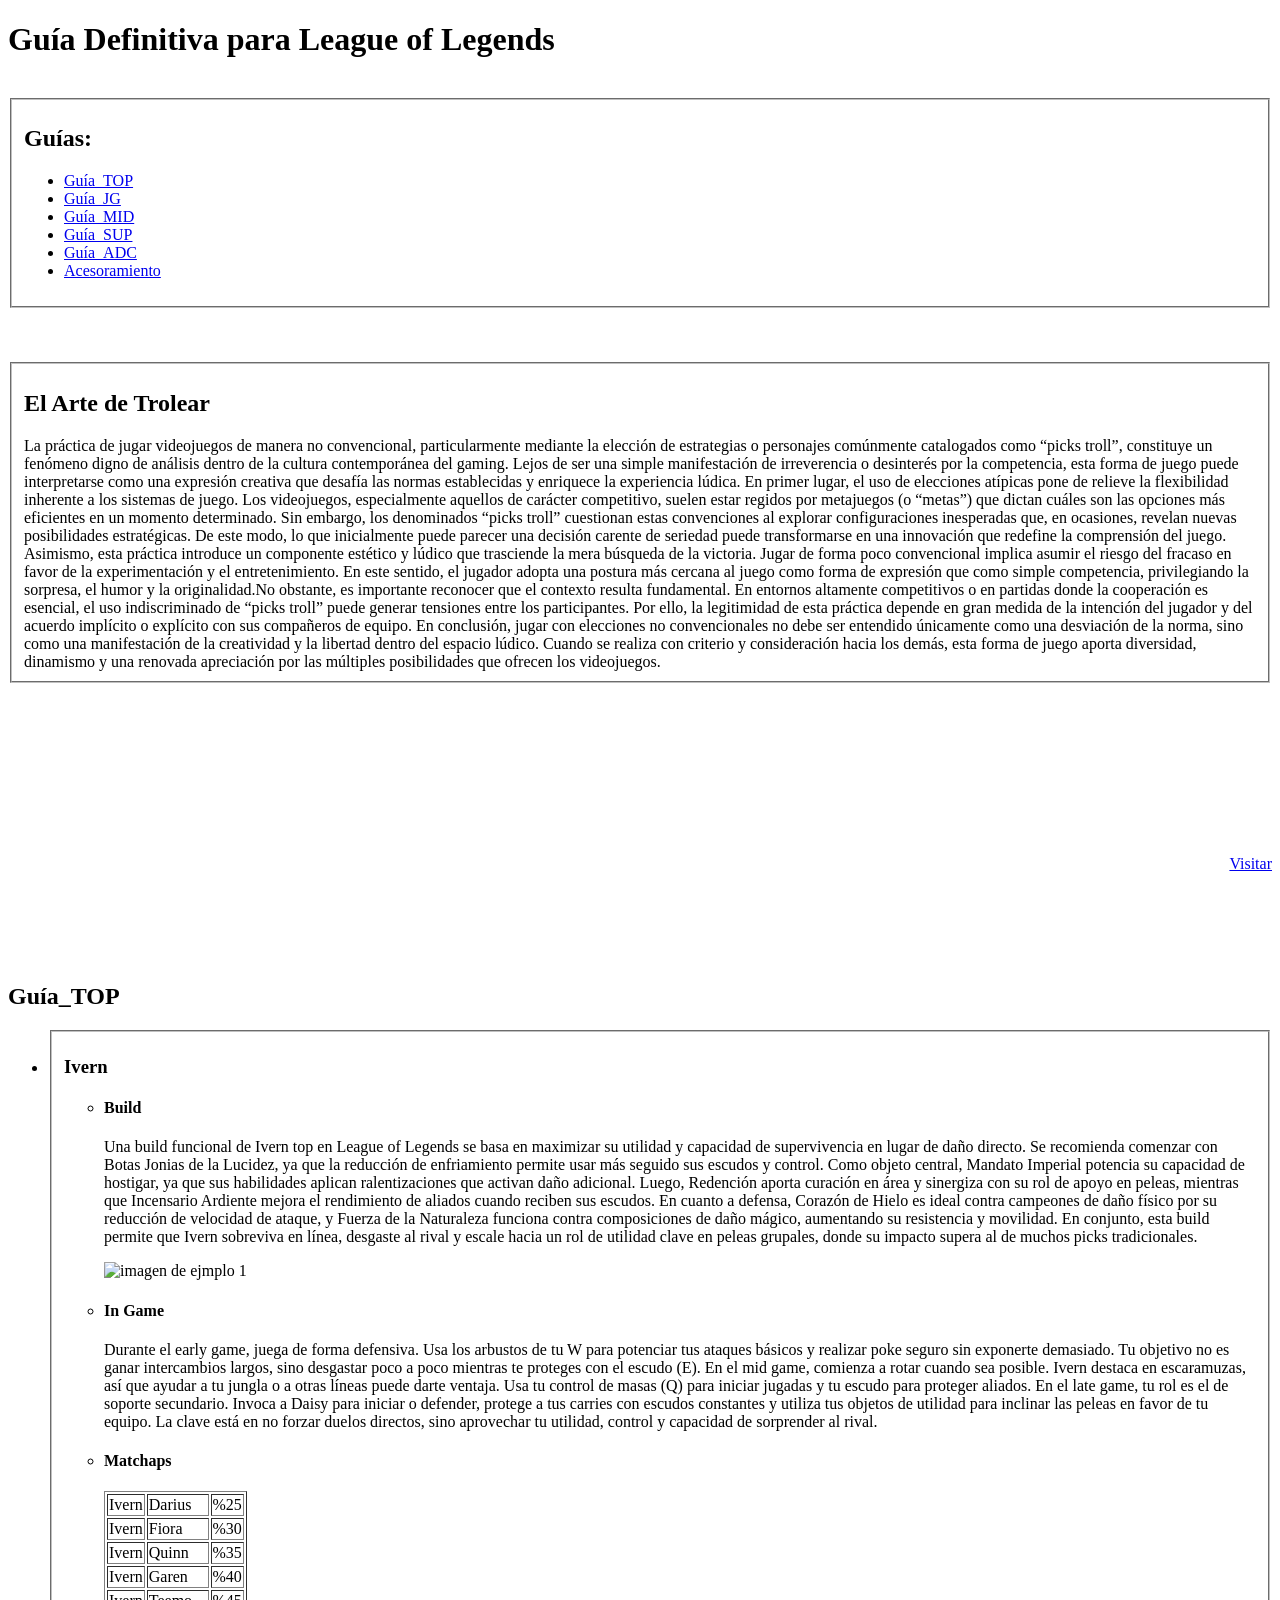
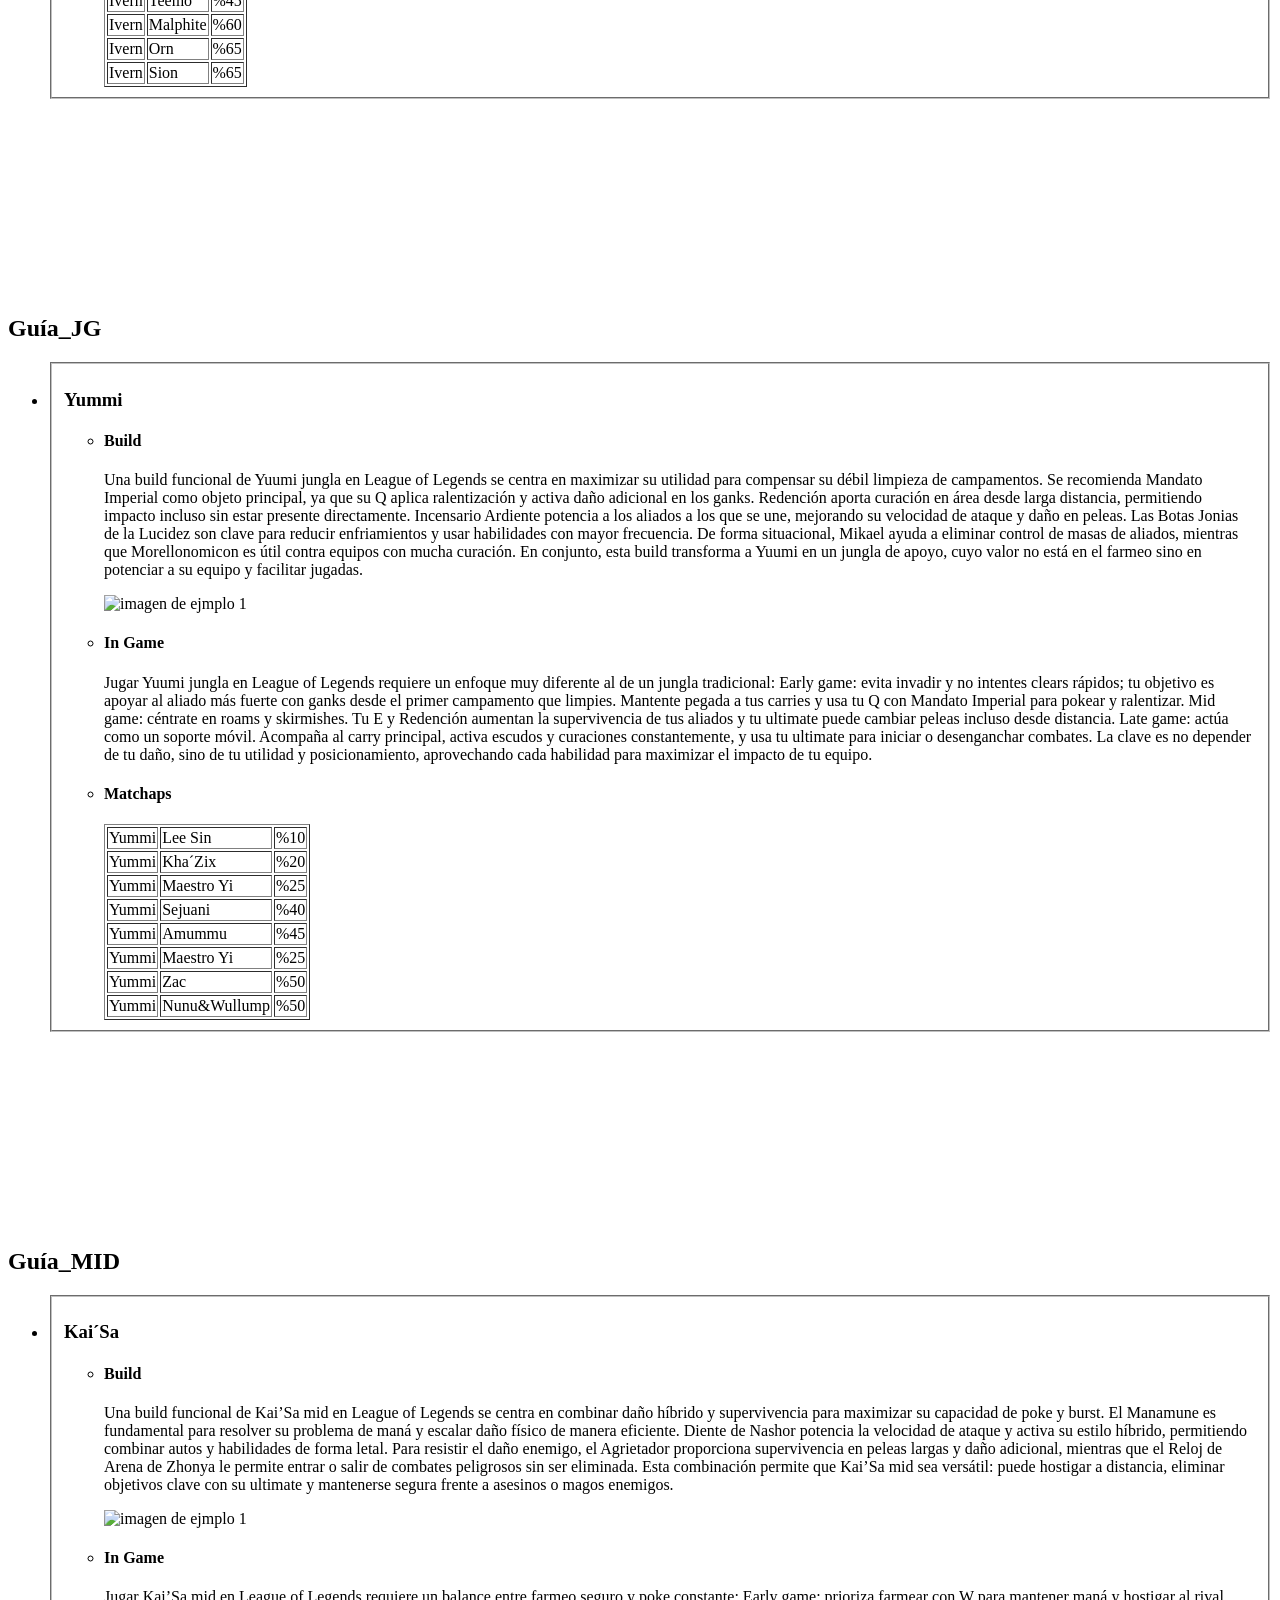
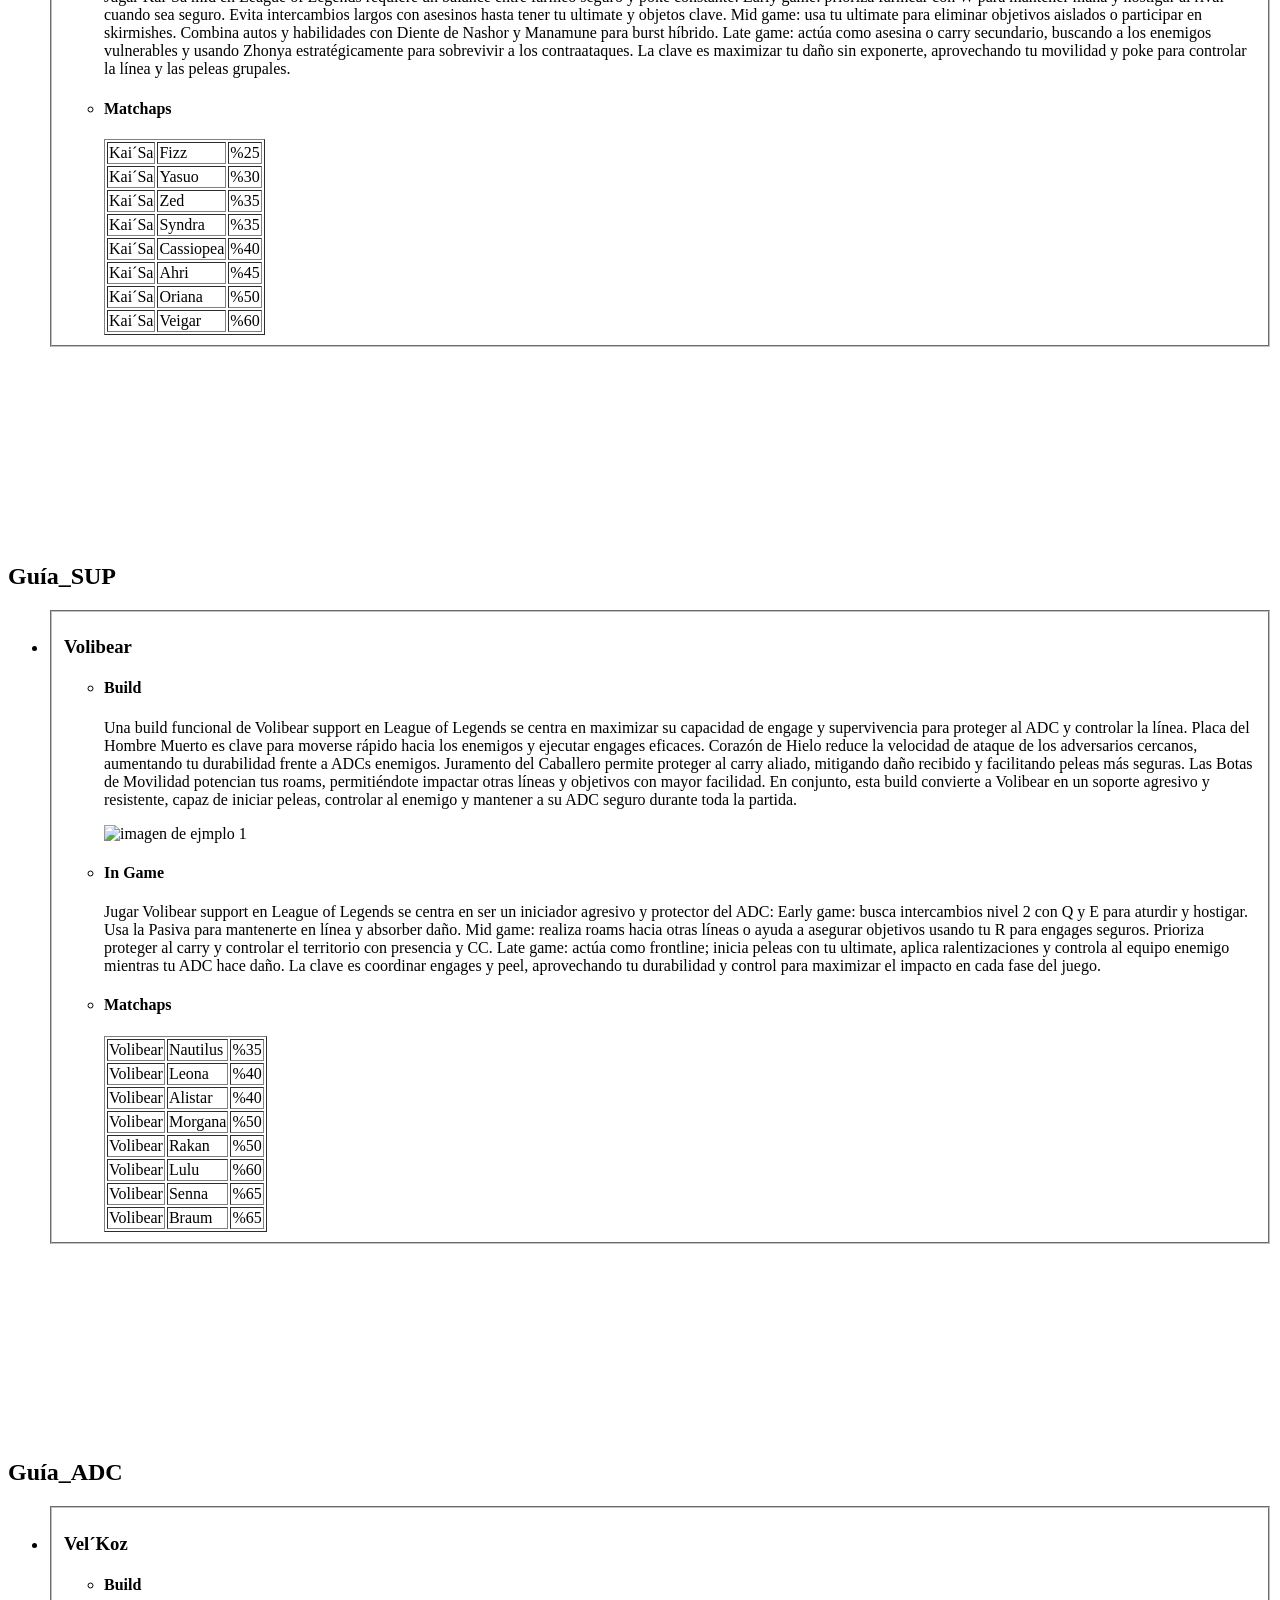
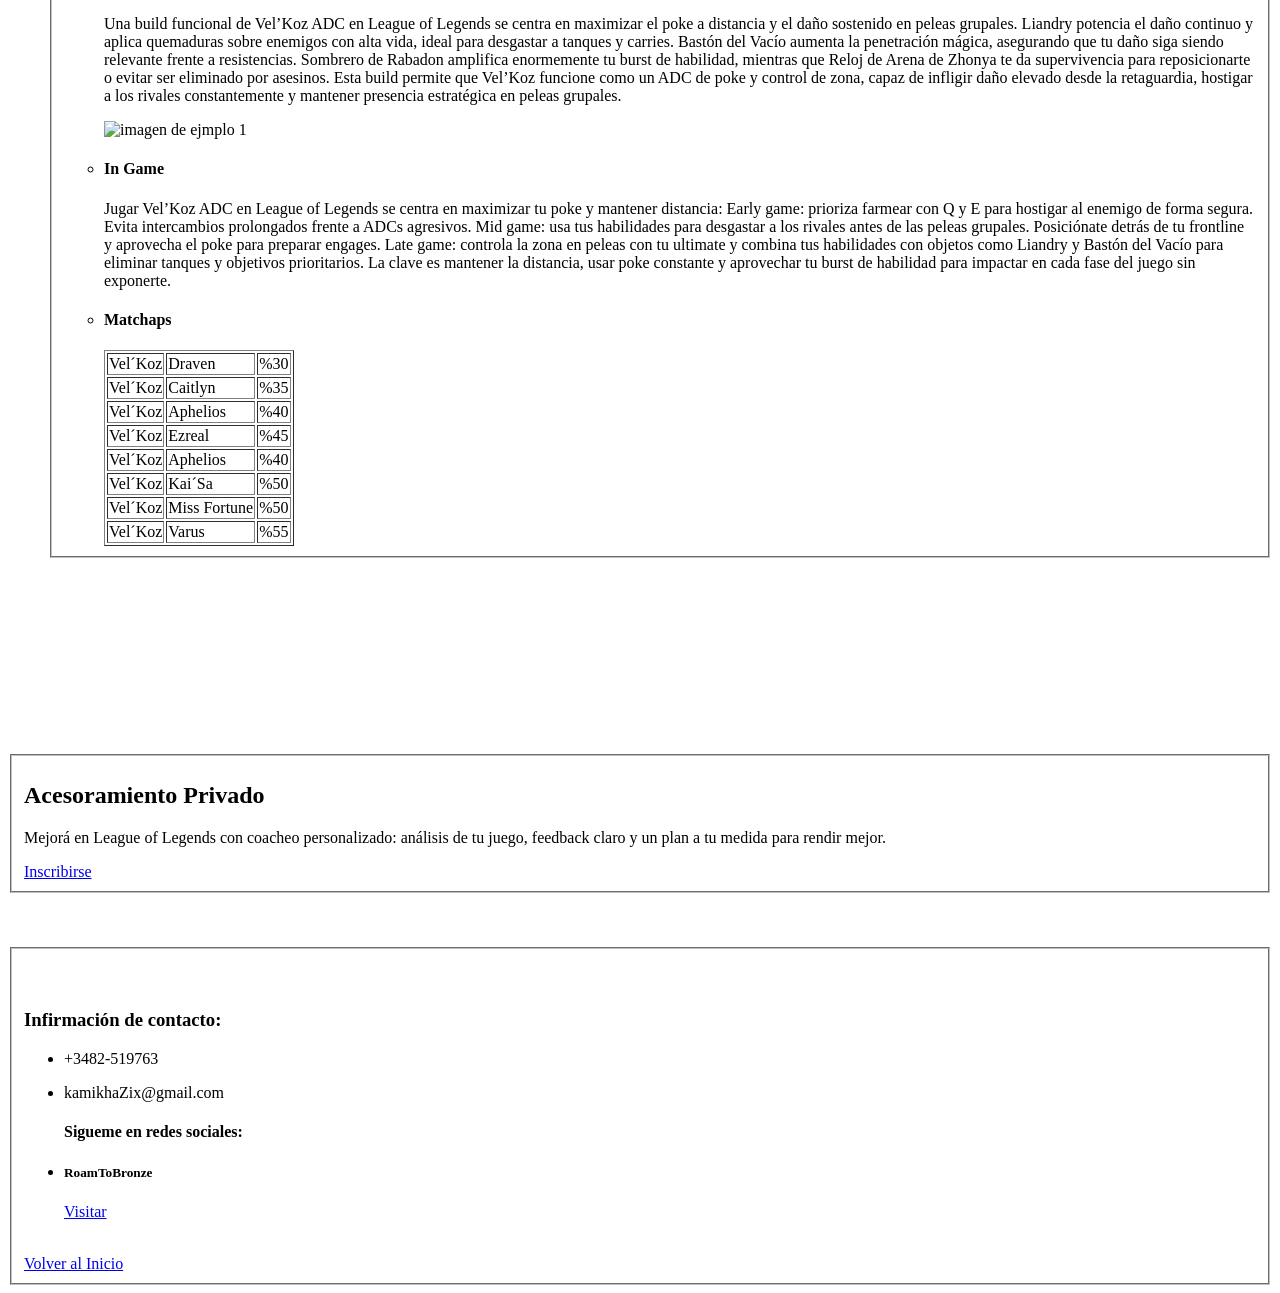
==== index.html @ 740ace33 "agrego comentarios e implemento pagina tipo CSS" ====
<!DOCTYPE html>
<html lang="en">
<head>
    <meta charset="UTF-8">
    <meta name="viewport" content="width=device-width, initial-scale=1.0">
    <title>Guía LOL</title>
    <link rel="shortcut icon" href="C:\Users\Usuario\Desktop\programacion 3\practicos\integrador\icono LOL.png">
    <link rel="stylesheet" href="stilo.css">
</head>
<body>
    <header>
        <h1>Guía Definitiva para League of Legends </h1>
        <br>
        <fieldset>
            <!--Aqui se agrupan los enlaces internos de la pagina principal (ya despues le hago una interfaz facha)-->
            <h2 id="guias">Guías:</h2>
            <nav>
                <ul>
                    <li><a href="#guia_top">Guía_TOP</a></li>
                    <li><a href="#guia_jg">Guía_JG</a></li>
                    <li><a href="#guia_mid">Guía_MID</a></li>
                    <li><a href="#guia_sup">Guía_SUP</a></li>
                    <li><a href="#guia_adc">Guía_ADC</a></li>
                    <li><a href="#acesoramiento">Acesoramiento</a></li>
                </ul>
            </nav>
        </fieldset>
        <br>
    </header>

    <main>
        <br><br>
        <fieldset>
            <h2>El Arte de Trolear</h2>
            La práctica de jugar videojuegos de manera no convencional, particularmente mediante la elección 
            de estrategias o personajes comúnmente catalogados como “picks troll”, constituye un fenómeno digno 
            de análisis dentro de la cultura contemporánea del gaming. Lejos de ser una simple manifestación 
            de irreverencia o desinterés por la competencia, esta forma de juego puede interpretarse como una expresión 
            creativa que desafía las normas establecidas y enriquece la experiencia lúdica.
            En primer lugar, el uso de elecciones atípicas pone de relieve la flexibilidad inherente a los sistemas de juego. 
            Los videojuegos, especialmente aquellos de carácter competitivo, suelen estar regidos por metajuegos (o “metas”) que 
            dictan cuáles son las opciones más eficientes en un momento determinado. Sin embargo, los denominados “picks troll” 
            cuestionan estas convenciones al explorar configuraciones inesperadas que, en ocasiones, revelan nuevas posibilidades estratégicas. De este modo, lo que inicialmente puede parecer una decisión carente de seriedad puede transformarse en una innovación que redefine la comprensión del juego.
            Asimismo, esta práctica introduce un componente estético y lúdico que trasciende la mera búsqueda de la victoria. 
            Jugar de forma poco convencional implica asumir el riesgo del fracaso en favor de la experimentación y el entretenimiento. 
            En este sentido, el jugador adopta una postura más cercana al juego como forma de expresión que como simple competencia, 
            privilegiando la sorpresa, el humor y la originalidad.No obstante, es importante reconocer que el contexto resulta fundamental. 
            En entornos altamente competitivos o en partidas donde la cooperación es esencial, el uso indiscriminado de “picks troll” 
            puede generar tensiones entre los participantes. Por ello, la legitimidad de esta práctica depende en gran medida de la 
            intención del jugador y del acuerdo implícito o explícito con sus compañeros de equipo.
            En conclusión, jugar con elecciones no convencionales no debe ser entendido únicamente como una desviación de la norma, 
            sino como una manifestación de la creatividad y la libertad dentro del espacio lúdico. Cuando se realiza con criterio y 
            consideración hacia los demás, esta forma de juego aporta diversidad, dinamismo y una renovada apreciación por las múltiples 
            posibilidades que ofrecen los videojuegos.
        </fieldset>
        <br>
        <!--este espacio está pensado para ser usado como sponsor publicitario, la idea es colocar un video y un enlace a una 
        pagina externa y que estos mismos esten siempre a la vista en la parte derecha de la pantalla-->
        <aside class="espacio-publicidad">
            <div>
               <video class="video-publicidad" src="C:\Users\Usuario\Desktop\programacion 3\practicos\integrador\videos\videoplayback.mp4"></video>
                <br>
                <a href="https://albiononline.com/home">Visitar</a> 
            </div>
            <!--<div>
                <video class="video-publicidad" src=""C:\Users\Usuario\Desktop\programacion 3\practicos\integrador\videos\videoplayback_lol.mp4""></video>
                <br>
                <a href="https://www.riotgames.com/es">Visitar</a>
            </div>-->
            </aside>
        <br><br> <br><br><br>
        <!--aqui la idea es crear 2 listas anidadas, la primera para separar las 5 posiciones existentes dentro del juego y la segunda
        para separar a cada campeon y su respectiva build dentro de esa posicion (asi pueden haber varias guias del mismo campeon dentro
        de una linea pero cambiando la build)-->
        <h2 id="guia_top">Guía_TOP</h2>
        <ul>
                 <li>
                    <fieldset>
                        <h3>Ivern</h3>
                        <ul>
                            <li>
                                <h4>Build</h4>
                                <p>
                                    Una build funcional de Ivern top en League of Legends se basa en maximizar su utilidad y 
                                    capacidad de supervivencia en lugar de daño directo.
                                    Se recomienda comenzar con Botas Jonias de la Lucidez, ya que la reducción de enfriamiento 
                                    permite usar más seguido sus escudos y control. Como objeto central, Mandato Imperial potencia 
                                    su capacidad de hostigar, ya que sus habilidades aplican ralentizaciones que activan daño adicional. 
                                    Luego, Redención aporta curación en área y sinergiza con su rol de apoyo en peleas, mientras que 
                                    Incensario Ardiente mejora el rendimiento de aliados cuando reciben sus escudos.
                                    En cuanto a defensa, Corazón de Hielo es ideal contra campeones de daño físico por su reducción 
                                    de velocidad de ataque, y Fuerza de la Naturaleza funciona contra composiciones de daño mágico, 
                                    aumentando su resistencia y movilidad.
                                    En conjunto, esta build permite que Ivern sobreviva en línea, desgaste al rival y 
                                    escale hacia un rol de utilidad clave en peleas grupales, donde su impacto supera al de muchos 
                                    picks tradicionales.
                                </p>
                                <img class="build" src="https://t3.ftcdn.net/jpg/04/19/17/68/360_F_419176802_9s4AoYMfzxDt3kaSYV55whCkTB76NsHN.jpg" alt="imagen de ejmplo 1" width="600" height="150">
                            </li>
                            <li>
                                <h4>In Game</h4>
                                <p>
                                    Durante el early game, juega de forma defensiva. Usa los arbustos de tu W para potenciar 
                                    tus ataques básicos y realizar poke seguro sin exponerte demasiado. Tu objetivo no es ganar 
                                    intercambios largos, sino desgastar poco a poco mientras te proteges con el escudo (E).
                                    En el mid game, comienza a rotar cuando sea posible. Ivern destaca en escaramuzas, así que ayudar 
                                    a tu jungla o a otras líneas puede darte ventaja. Usa tu control de masas (Q) para iniciar 
                                    jugadas y tu escudo para proteger aliados.
                                    En el late game, tu rol es el de soporte secundario. Invoca a Daisy para iniciar o defender, 
                                    protege a tus carries con escudos constantes y utiliza tus objetos de utilidad para inclinar 
                                    las peleas en favor de tu equipo.
                                    La clave está en no forzar duelos directos, sino aprovechar tu utilidad, control y 
                                    capacidad de sorprender al rival.
                                </p>
                            </li>
                            <li>
                                <h4>Matchaps</h4>
                                <table border="1" >
                                    <tr>
                                        <td>Ivern</td>
                                        <td>Darius</td>
                                        <td> %25 </td>
                                    </tr>
                                    <tr>
                                        <td>Ivern</td>
                                        <td>Fiora</td>
                                        <td>%30</td>
                                    </tr>
                                    <tr>
                                        <td>Ivern</td>
                                        <td>Quinn</td>
                                        <td>%35</td>
                                    </tr>
                                    <tr>
                                        <td>Ivern</td>
                                        <td>Garen</td>
                                        <td>%40</td>
                                    </tr>
                                    <tr>
                                        <td>Ivern</td>
                                        <td>Teemo</td>
                                        <td>%45</td>
                                    </tr>
                                    <tr>
                                        <td>Ivern</td>
                                        <td>Malphite</td>
                                        <td>%60</td>
                                    </tr>
                                    <tr>
                                        <td>Ivern</td>
                                        <td>Orn</td>
                                        <td>%65</td>
                                    </tr>
                                    <tr>
                                        <td>Ivern</td>
                                        <td>Sion</td>
                                        <td>%65</td>
                                    </tr>
                                </table>
                            </li>
                        </ul>
                    </fieldset>
                </li>
        </ul>
        <br><br> <br><br><br><br><br><br><br><br>
        <h2 id="guia_jg">Guía_JG</h2>
        <ul>
                 <li>
                    <fieldset>
                        <h3>Yummi</h3>
                        <ul>
                            <li>
                                <h4>Build</h4>
                                <p>
                                    Una build funcional de Yuumi jungla en League of Legends se centra en maximizar su utilidad 
                                    para compensar su débil limpieza de campamentos.
                                    Se recomienda Mandato Imperial como objeto principal, ya que su Q aplica ralentización 
                                    y activa daño adicional en los ganks. Redención aporta curación en área desde larga distancia, 
                                    permitiendo impacto incluso sin estar presente directamente. Incensario Ardiente potencia 
                                    a los aliados a los que se une, mejorando su velocidad de ataque y daño en peleas. Las Botas 
                                    Jonias de la Lucidez son clave para reducir enfriamientos y usar habilidades con mayor frecuencia.
                                    De forma situacional, Mikael ayuda a eliminar control de masas de aliados, mientras 
                                    que Morellonomicon es útil contra equipos con mucha curación.
                                    En conjunto, esta build transforma a Yuumi en un jungla de apoyo, cuyo valor no está en 
                                    el farmeo sino en potenciar a su equipo y facilitar jugadas.
                                </p>
                                <img class="build" src="https://t3.ftcdn.net/jpg/04/19/17/68/360_F_419176802_9s4AoYMfzxDt3kaSYV55whCkTB76NsHN.jpg" alt="imagen de ejmplo 1" width="600" height="150">
                            </li>
                            <li>
                                <h4>In Game</h4>
                                <p>
                                    Jugar Yuumi jungla en League of Legends requiere un enfoque muy diferente al de un jungla tradicional:
                                    Early game: evita invadir y no intentes clears rápidos; tu objetivo es apoyar al aliado más fuerte con 
                                    ganks desde el primer campamento que limpies. Mantente pegada a tus carries y usa tu Q con 
                                    Mandato Imperial para pokear y ralentizar.
                                    Mid game: céntrate en roams y skirmishes. Tu E y Redención aumentan la supervivencia de 
                                    tus aliados y tu ultimate puede cambiar peleas incluso desde distancia.
                                    Late game: actúa como un soporte móvil. Acompaña al carry principal, activa escudos y curaciones 
                                    constantemente, y usa tu ultimate para iniciar o desenganchar combates.
                                    La clave es no depender de tu daño, sino de tu utilidad y posicionamiento, aprovechando 
                                    cada habilidad para maximizar el impacto de tu equipo.
                                </p>
                            </li>
                            <li>
                                <h4>Matchaps</h4>
                                <table border="1" >
                                    <tr>
                                        <td>Yummi</td>
                                        <td>Lee Sin</td>
                                        <td>%10</td>
                                    </tr>
                                    <tr>
                                        <td>Yummi</td>
                                        <td>Kha´Zix</td>
                                        <td>%20</td>
                                    </tr>
                                    <tr>
                                        <td>Yummi</td>
                                        <td>Maestro Yi</td>
                                        <td>%25</td>
                                    </tr>
                                    <tr>
                                        <td>Yummi</td>
                                        <td>Sejuani</td>
                                        <td>%40</td>
                                    </tr>
                                    <tr>
                                        <td>Yummi</td>
                                        <td>Amummu</td>
                                        <td>%45</td>
                                    </tr>
                                    <tr>
                                        <td>Yummi</td>
                                        <td>Maestro Yi</td>
                                        <td>%25</td>
                                    </tr>
                                    <tr>
                                        <td>Yummi</td>
                                        <td>Zac</td>
                                        <td>%50</td>
                                    </tr>
                                    <tr>
                                        <td>Yummi</td>
                                        <td>Nunu&Wullump</td>
                                        <td>%50</td>
                                    </tr>
                                </table>
                            </li>
                        </ul>
                    </fieldset>
                </li>
        </ul>
        <br><br> <br><br><br><br><br><br><br><br>
        <h2 id="guia_mid">Guía_MID</h2>
        <ul>
                 <li>
                    <fieldset>
                        <h3>Kai´Sa</h3>
                        <ul>
                            <li>
                                <h4>Build</h4>
                                <p>
                                    Una build funcional de Kai’Sa mid en League of Legends se centra en combinar daño híbrido 
                                    y supervivencia para maximizar su capacidad de poke y burst.
                                    El Manamune es fundamental para resolver su problema de maná y escalar daño físico 
                                    de manera eficiente. Diente de Nashor potencia la velocidad de ataque y activa su estilo 
                                    híbrido, permitiendo combinar autos y habilidades de forma letal. Para resistir el daño 
                                    enemigo, el Agrietador proporciona supervivencia en peleas largas y daño  
                                    adicional, mientras que el Reloj de Arena de Zhonya le permite entrar o salir de combates 
                                    peligrosos sin ser eliminada.
                                    Esta combinación permite que Kai’Sa mid sea versátil: puede hostigar a distancia, eliminar 
                                    objetivos clave con su ultimate y mantenerse segura frente a asesinos o magos enemigos.
                                </p>
                                <img class="build" src="https://t3.ftcdn.net/jpg/04/19/17/68/360_F_419176802_9s4AoYMfzxDt3kaSYV55whCkTB76NsHN.jpg" alt="imagen de ejmplo 1" width="600" height="150">
                            </li>
                            <li>
                                <h4>In Game</h4>
                                <p>
                                    Jugar Kai’Sa mid en League of Legends requiere un balance entre farmeo seguro y poke constante:
                                    Early game: prioriza farmear con W para mantener maná y hostigar al rival cuando sea seguro. Evita 
                                    intercambios largos con asesinos hasta tener tu ultimate y objetos clave.
                                    Mid game: usa tu ultimate para eliminar objetivos aislados o participar en skirmishes. Combina 
                                    autos y habilidades con Diente de Nashor y Manamune para burst híbrido.
                                    Late game: actúa como asesina o carry secundario, buscando a los enemigos vulnerables y usando 
                                    Zhonya estratégicamente para sobrevivir a los contraataques.
                                    La clave es maximizar tu daño sin exponerte, aprovechando tu movilidad y poke para controlar 
                                    la línea y las peleas grupales.
                                </p>
                            </li>
                            <li>
                                <h4>Matchaps</h4>
                                <table border="1" >
                                    <tr>
                                        <td>Kai´Sa</td>
                                        <td>Fizz</td>
                                        <td>%25</td>
                                    </tr>
                                    <tr>
                                        <td>Kai´Sa</td>
                                        <td>Yasuo</td>
                                        <td>%30</td>
                                    </tr>
                                    <tr>
                                        <td>Kai´Sa</td>
                                        <td>Zed</td>
                                        <td>%35</td>
                                    </tr>
                                    <tr>
                                        <td>Kai´Sa</td>
                                        <td>Syndra</td>
                                        <td>%35</td>
                                    </tr>
                                    <tr>
                                        <td>Kai´Sa</td>
                                        <td>Cassiopea</td>
                                        <td>%40</td>
                                    </tr>
                                    <tr>
                                        <td>Kai´Sa</td>
                                        <td>Ahri</td>
                                        <td>%45</td>
                                    </tr>
                                    <tr>
                                        <td>Kai´Sa</td>
                                        <td>Oriana</td>
                                        <td>%50</td>
                                    </tr>
                                    <tr>
                                        <td>Kai´Sa</td>
                                        <td>Veigar</td>
                                        <td>%60</td>
                                    </tr>
                                </table>
                            </li>
                        </ul>
                    </fieldset>
                </li>
        </ul>
        <br><br> <br><br><br><br><br><br><br><br>
        <h2 id="guia_sup">Guía_SUP</h2>
        <ul>
                 <li>
                    <fieldset>
                        <h3>Volibear</h3>
                        <ul>
                            <li>
                                <h4>Build</h4>
                                <p>
                                    Una build funcional de Volibear support en League of Legends se centra en maximizar su capacidad 
                                    de engage y supervivencia para proteger al ADC y controlar la línea.
                                    Placa del Hombre Muerto es clave para moverse rápido hacia los enemigos y ejecutar engages 
                                    eficaces. Corazón de Hielo reduce la velocidad de ataque de los adversarios cercanos, aumentando 
                                    tu durabilidad frente a ADCs enemigos. Juramento del Caballero permite proteger al carry 
                                    aliado, mitigando daño recibido y facilitando peleas más seguras. Las Botas de Movilidad potencian 
                                    tus roams, permitiéndote impactar otras líneas y objetivos con mayor facilidad.
                                    En conjunto, esta build convierte a Volibear en un soporte agresivo y resistente, capaz de iniciar 
                                    peleas, controlar al enemigo y mantener a su ADC seguro durante toda la partida.
                                </p>
                                <img class="build" src="https://t3.ftcdn.net/jpg/04/19/17/68/360_F_419176802_9s4AoYMfzxDt3kaSYV55whCkTB76NsHN.jpg" alt="imagen de ejmplo 1" width="600" height="150">
                            </li>
                            <li>
                                <h4>In Game</h4>
                                <p>
                                    Jugar Volibear support en League of Legends se centra en ser un iniciador agresivo y protector del ADC:
                                    Early game: busca intercambios nivel 2 con Q y E para aturdir y hostigar. Usa la Pasiva para mantenerte 
                                    en línea y absorber daño.
                                    Mid game: realiza roams hacia otras líneas o ayuda a asegurar objetivos usando tu R para engages seguros. 
                                    Prioriza proteger al carry y controlar el territorio con presencia y CC.
                                    Late game: actúa como frontline; inicia peleas con tu ultimate, aplica ralentizaciones y controla al 
                                    equipo enemigo mientras tu ADC hace daño.
                                    La clave es coordinar engages y peel, aprovechando tu durabilidad y control para maximizar el 
                                    impacto en cada fase del juego.
                                </p>
                            </li>
                            <li>
                                <h4>Matchaps</h4>
                                <table border="1" >
                                    <tr>
                                        <td>Volibear</td>
                                        <td>Nautilus</td>
                                        <td>%35</td>
                                    </tr>
                                    <tr>
                                        <td>Volibear</td>
                                        <td>Leona</td>
                                        <td>%40</td>
                                    </tr>
                                    <tr>
                                        <td>Volibear</td>
                                        <td>Alistar</td>
                                        <td>%40</td>
                                    </tr>
                                    <tr>
                                        <td>Volibear</td>
                                        <td>Morgana</td>
                                        <td>%50</td>
                                    </tr>
                                    <tr>
                                        <td>Volibear</td>
                                        <td>Rakan</td>
                                        <td>%50</td>
                                    </tr>
                                    <tr>
                                        <td>Volibear</td>
                                        <td>Lulu</td>
                                        <td>%60</td>
                                    </tr>
                                    <tr>
                                        <td>Volibear</td>
                                        <td>Senna</td>
                                        <td>%65</td>
                                    </tr>
                                    <tr>
                                        <td>Volibear</td>
                                        <td>Braum</td>
                                        <td>%65</td>
                                    </tr>
                                </table>
                            </li>
                        </ul>
                    </fieldset>
                </li>
        </ul>
        <br><br> <br><br><br><br><br><br><br><br>
        <h2 id="guia_adc">Guía_ADC</h2>
        <ul>
                 <li>
                    <fieldset>
                        <h3>Vel´Koz</h3>
                        <ul>
                            <li>
                                <h4>Build</h4>
                                <p>
                                    Una build funcional de Vel’Koz ADC en League of Legends se centra en maximizar el poke a distancia 
                                    y el daño sostenido en peleas grupales.
                                    Liandry potencia el daño continuo y aplica quemaduras sobre enemigos con alta vida, ideal para 
                                    desgastar a tanques y carries. Bastón del Vacío aumenta la penetración mágica, asegurando que tu 
                                    daño siga siendo relevante frente a resistencias. Sombrero de Rabadon amplifica enormemente tu 
                                    burst de habilidad, mientras que Reloj de Arena de Zhonya te da supervivencia para reposicionarte o 
                                    evitar ser eliminado por asesinos.
                                    Esta build permite que Vel’Koz funcione como un ADC de poke y control de zona, capaz de infligir 
                                    daño elevado desde la retaguardia, hostigar a los rivales constantemente y mantener presencia 
                                    estratégica en peleas grupales.
                                </p>
                                <img class="build" src="https://t3.ftcdn.net/jpg/04/19/17/68/360_F_419176802_9s4AoYMfzxDt3kaSYV55whCkTB76NsHN.jpg" alt="imagen de ejmplo 1" width="600" height="150">
                            </li>
                            <li>
                                <h4>In Game</h4>
                                <p>
                                    Jugar Vel’Koz ADC en League of Legends se centra en maximizar tu poke y mantener distancia:
                                    Early game: prioriza farmear con Q y E para hostigar al enemigo de forma segura. Evita intercambios 
                                    prolongados frente a ADCs agresivos.
                                    Mid game: usa tus habilidades para desgastar a los rivales antes de las peleas grupales. 
                                    Posiciónate detrás de tu frontline y aprovecha el poke para preparar engages.
                                    Late game: controla la zona en peleas con tu ultimate y combina tus habilidades con objetos como 
                                    Liandry y Bastón del Vacío para eliminar tanques y objetivos prioritarios.
                                    La clave es mantener la distancia, usar poke constante y aprovechar tu burst de habilidad para 
                                    impactar en cada fase del juego sin exponerte.
                                </p>
                            </li>
                            <li>
                                <h4>Matchaps</h4>
                                <table border="1" >
                                    <tr>
                                        <td>Vel´Koz</td>
                                        <td>Draven</td>
                                        <td>%30</td>
                                    </tr>
                                    <tr>
                                        <td>Vel´Koz</td>
                                        <td>Caitlyn</td>
                                        <td>%35</td>
                                    </tr>
                                    <tr>
                                        <td>Vel´Koz</td>
                                        <td>Aphelios</td>
                                        <td>%40</td>
                                    </tr>
                                    <tr>
                                        <td>Vel´Koz</td>
                                        <td>Ezreal</td>
                                        <td>%45</td>
                                    </tr>
                                    <tr>
                                        <td>Vel´Koz</td>
                                        <td>Aphelios</td>
                                        <td>%40</td>
                                    </tr>
                                    <tr>
                                        <td>Vel´Koz</td>
                                        <td>Kai´Sa</td>
                                        <td>%50</td>
                                    </tr>
                                    <tr>
                                        <td>Vel´Koz</td>
                                        <td>Miss Fortune</td>
                                        <td>%50</td>
                                    </tr>
                                    <tr>
                                        <td>Vel´Koz</td>
                                        <td>Varus</td>
                                        <td>%55</td>
                                    </tr>
                                </table>
                            </li>
                        </ul>
                    </fieldset>
                </li>
        </ul>
        <br><br> <br><br><br><br><br><br><br><br>
        <fieldset>
            <h2 id="acesoramiento">Acesoramiento Privado</h2>
            <p>Mejorá en League of Legends con coacheo personalizado: análisis de tu juego, feedback claro y un plan a tu medida para rendir mejor.</p>
            <a href="pagina_coacheo.html">Inscribirse</a>
        </fieldset>
        <br><br><br>
    </main>
    <fieldset>
            <footer>
            <br><br>
            <h3>Infirmación de contacto:</h3>
            <ul>
                <li><p>+3482-519763</p></li>
                <li><p>kamikhaZix@gmail.com</p></li>
                <h4>Sigueme en redes sociales:</h4>
                <li><h5>RoamToBronze</h5></li>
                <a href="https://www.instagram.com/?hl=es">Visitar</a>
            </ul>
            <br>
            <a href="#guias">Volver al Inicio</a>
        </footer>
    </fieldset>
</body>
</html>
---- stilo.css ----
.espacio-publicidad {
    text-align: right;
}

.video-publicidad {
    width: 300px;
    height: auto;
}
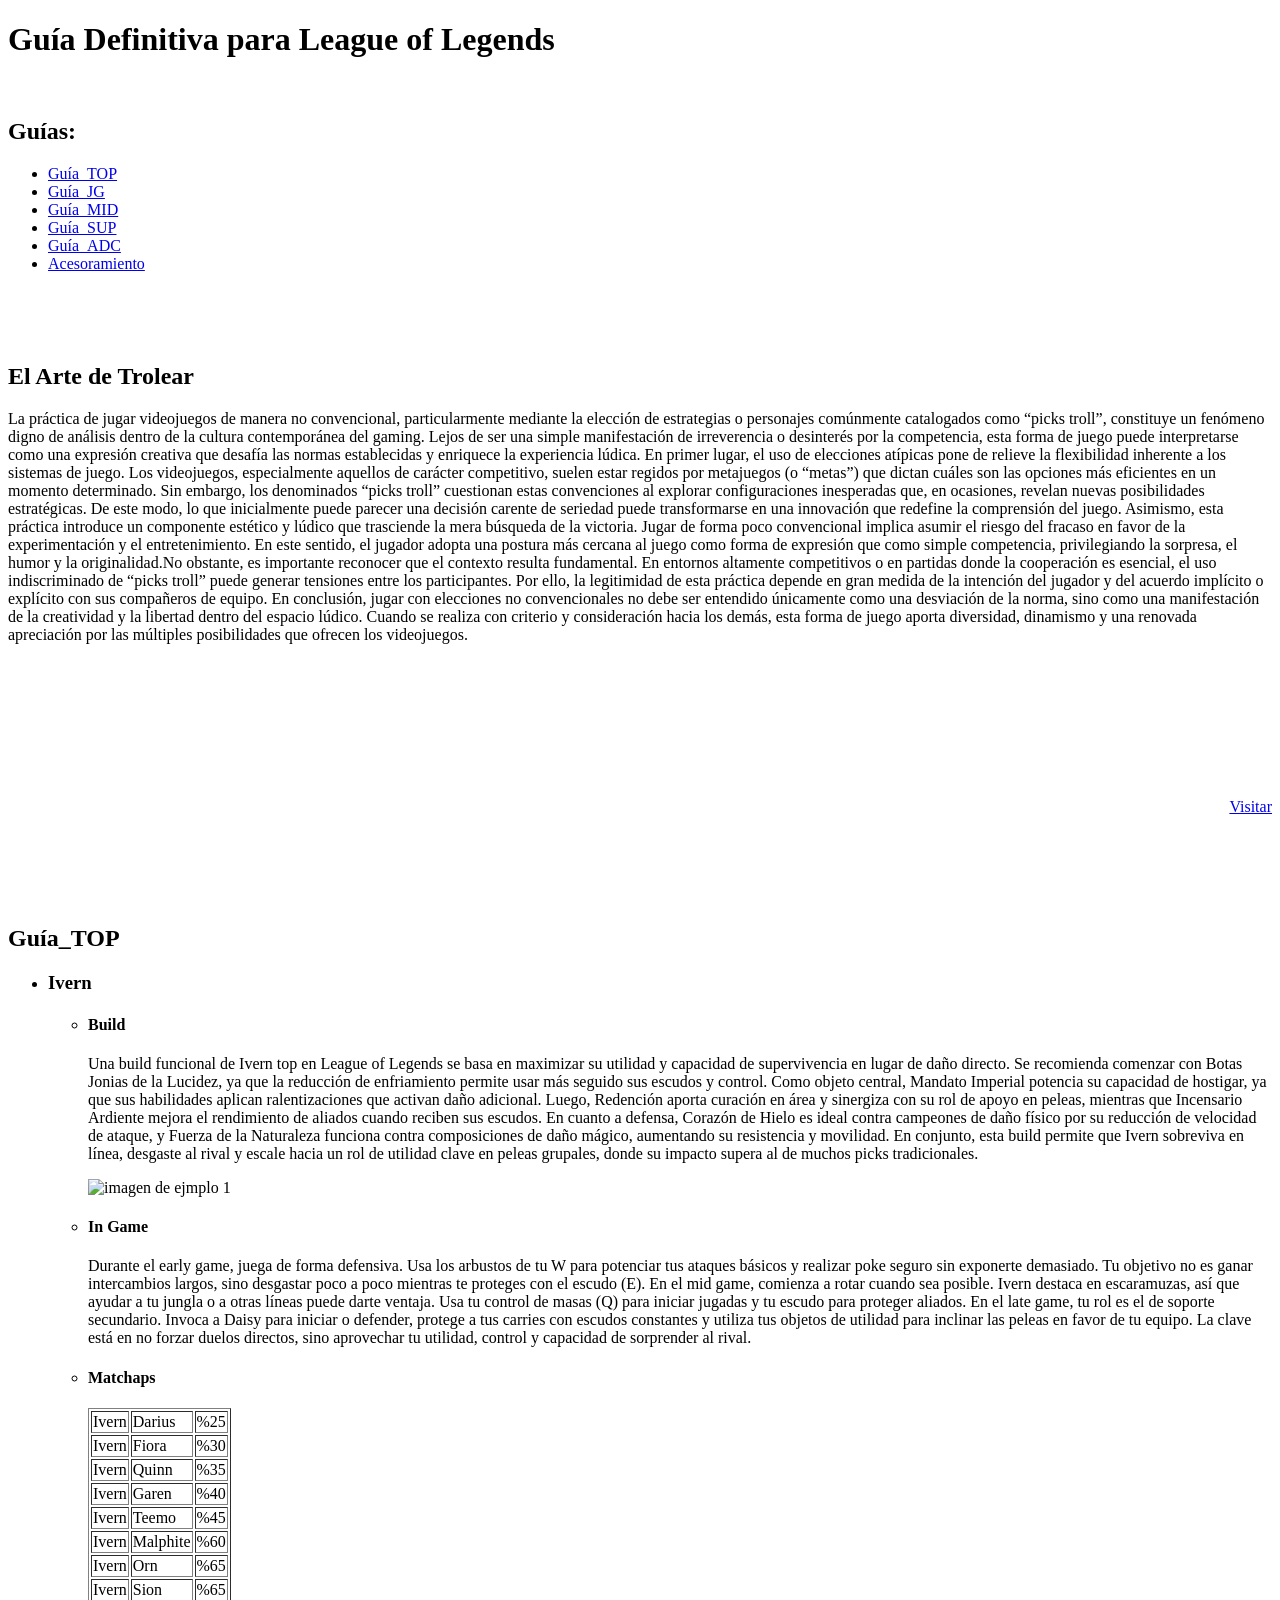
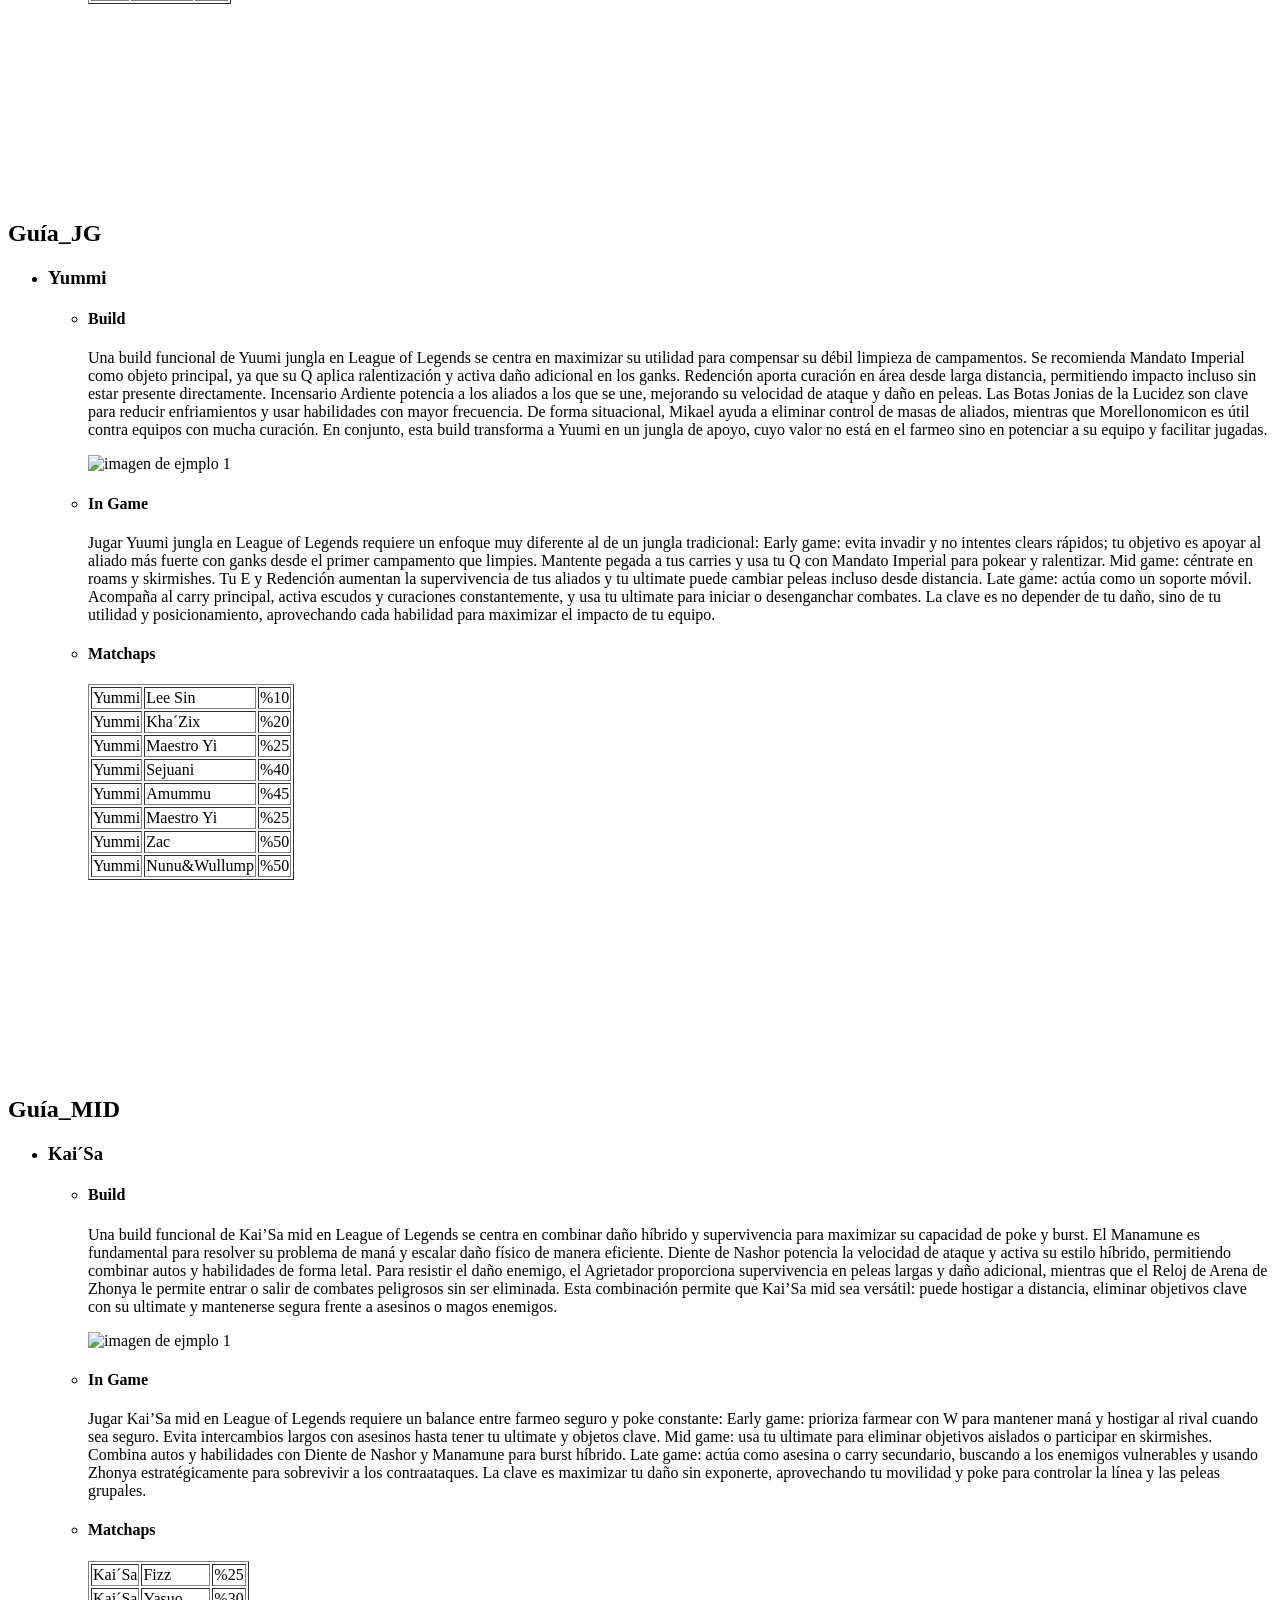
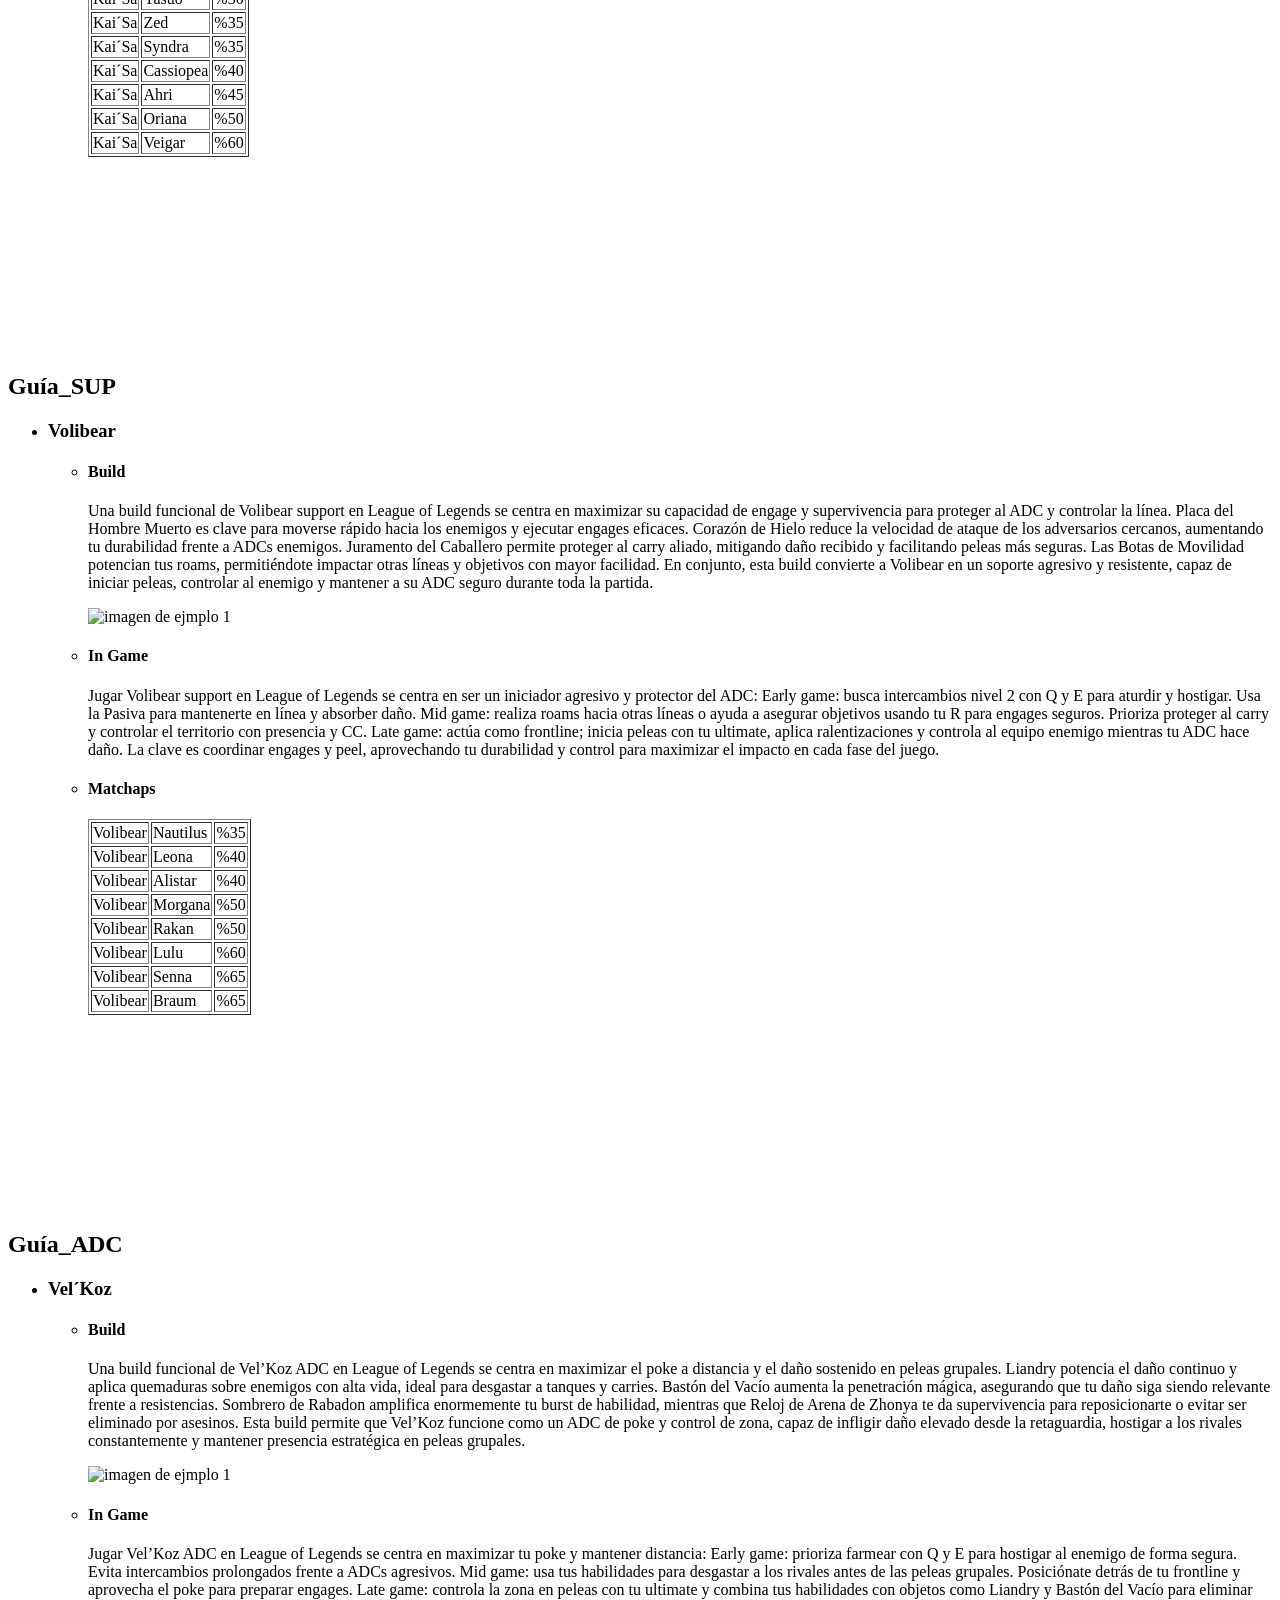
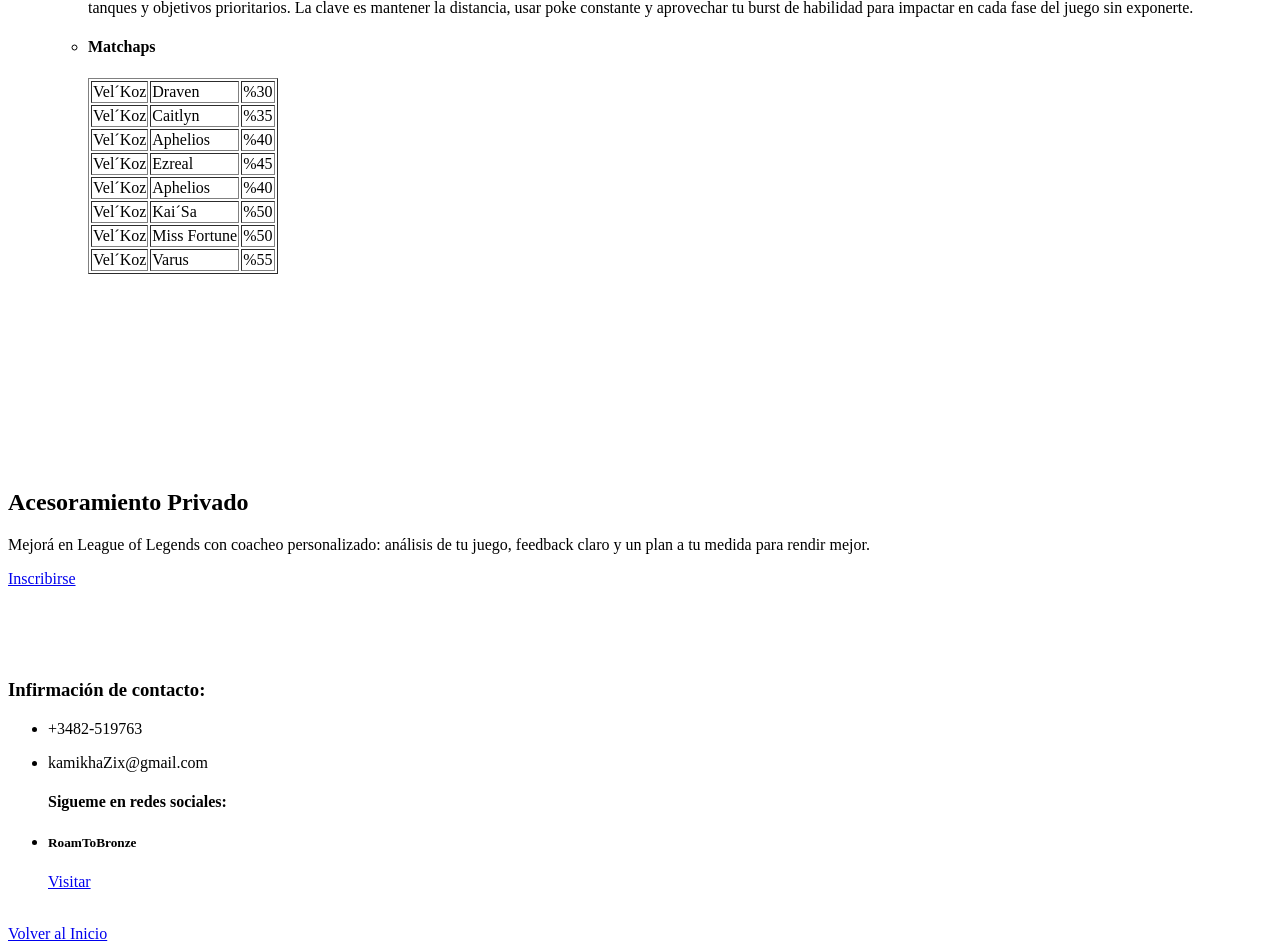
==== commit 403ac1db: "feat: agrego las modificaciones de la profesora" ====
--- a/index.html
+++ b/index.html
@@ -11,7 +11,6 @@
     <header>
         <h1>Guía Definitiva para League of Legends </h1>
         <br>
-        <fieldset>
             <!--Aqui se agrupan los enlaces internos de la pagina principal (ya despues le hago una interfaz facha)-->
             <h2 id="guias">Guías:</h2>
             <nav>
@@ -24,13 +23,11 @@
                     <li><a href="#acesoramiento">Acesoramiento</a></li>
                 </ul>
             </nav>
-        </fieldset>
         <br>
     </header>
 
     <main>
         <br><br>
-        <fieldset>
             <h2>El Arte de Trolear</h2>
             La práctica de jugar videojuegos de manera no convencional, particularmente mediante la elección 
             de estrategias o personajes comúnmente catalogados como “picks troll”, constituye un fenómeno digno 
@@ -52,7 +49,6 @@
             sino como una manifestación de la creatividad y la libertad dentro del espacio lúdico. Cuando se realiza con criterio y 
             consideración hacia los demás, esta forma de juego aporta diversidad, dinamismo y una renovada apreciación por las múltiples 
             posibilidades que ofrecen los videojuegos.
-        </fieldset>
         <br>
         <!--este espacio está pensado para ser usado como sponsor publicitario, la idea es colocar un video y un enlace a una 
         pagina externa y que estos mismos esten siempre a la vista en la parte derecha de la pantalla-->
@@ -75,7 +71,6 @@
         <h2 id="guia_top">Guía_TOP</h2>
         <ul>
                  <li>
-                    <fieldset>
                         <h3>Ivern</h3>
                         <ul>
                             <li>
@@ -159,14 +154,12 @@
                                 </table>
                             </li>
                         </ul>
-                    </fieldset>
                 </li>
         </ul>
         <br><br> <br><br><br><br><br><br><br><br>
         <h2 id="guia_jg">Guía_JG</h2>
         <ul>
                  <li>
-                    <fieldset>
                         <h3>Yummi</h3>
                         <ul>
                             <li>
@@ -247,14 +240,12 @@
                                 </table>
                             </li>
                         </ul>
-                    </fieldset>
                 </li>
         </ul>
         <br><br> <br><br><br><br><br><br><br><br>
         <h2 id="guia_mid">Guía_MID</h2>
         <ul>
                  <li>
-                    <fieldset>
                         <h3>Kai´Sa</h3>
                         <ul>
                             <li>
@@ -333,14 +324,12 @@
                                 </table>
                             </li>
                         </ul>
-                    </fieldset>
                 </li>
         </ul>
         <br><br> <br><br><br><br><br><br><br><br>
         <h2 id="guia_sup">Guía_SUP</h2>
         <ul>
                  <li>
-                    <fieldset>
                         <h3>Volibear</h3>
                         <ul>
                             <li>
@@ -418,14 +407,12 @@
                                 </table>
                             </li>
                         </ul>
-                    </fieldset>
                 </li>
         </ul>
         <br><br> <br><br><br><br><br><br><br><br>
         <h2 id="guia_adc">Guía_ADC</h2>
         <ul>
                  <li>
-                    <fieldset>
                         <h3>Vel´Koz</h3>
                         <ul>
                             <li>
@@ -504,18 +491,14 @@
                                 </table>
                             </li>
                         </ul>
-                    </fieldset>
                 </li>
         </ul>
         <br><br> <br><br><br><br><br><br><br><br>
-        <fieldset>
             <h2 id="acesoramiento">Acesoramiento Privado</h2>
             <p>Mejorá en League of Legends con coacheo personalizado: análisis de tu juego, feedback claro y un plan a tu medida para rendir mejor.</p>
             <a href="pagina_coacheo.html">Inscribirse</a>
-        </fieldset>
         <br><br><br>
     </main>
-    <fieldset>
             <footer>
             <br><br>
             <h3>Infirmación de contacto:</h3>
@@ -529,6 +512,5 @@
             <br>
             <a href="#guias">Volver al Inicio</a>
         </footer>
-    </fieldset>
 </body>
 </html>
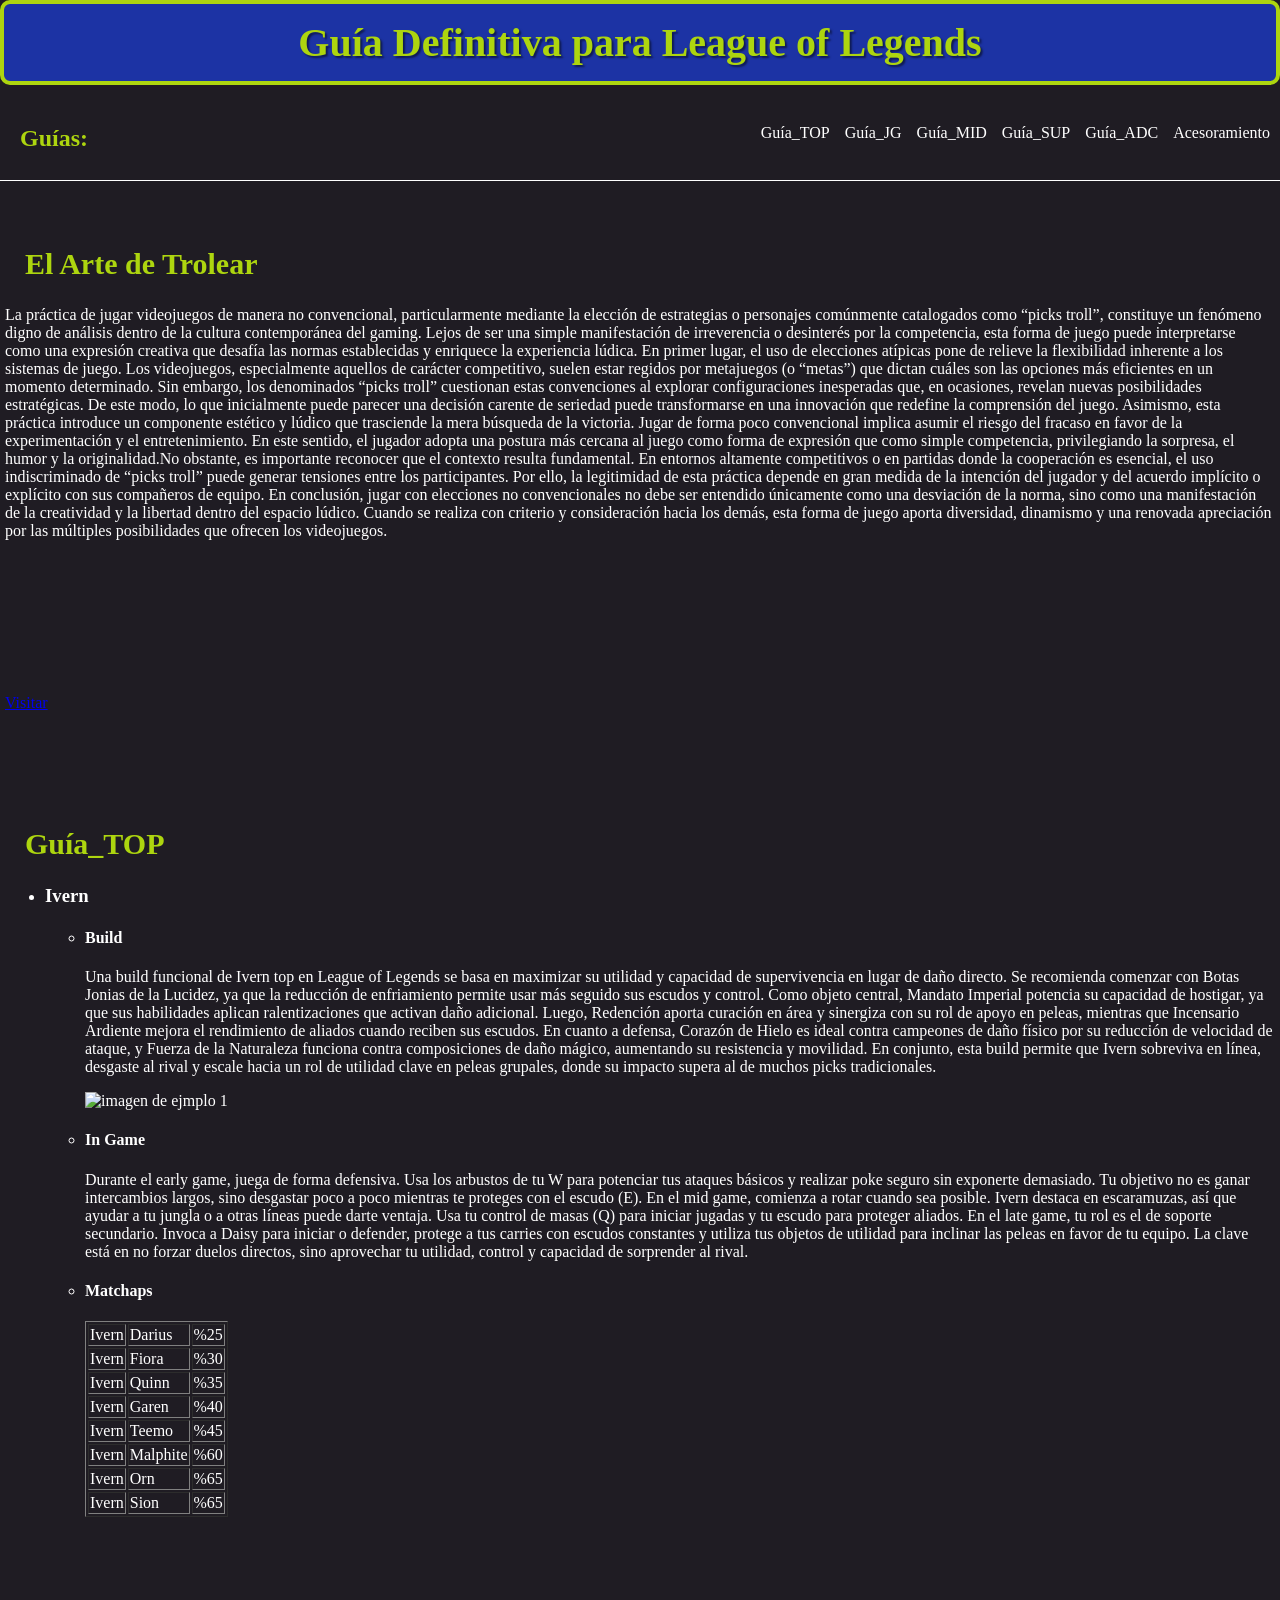
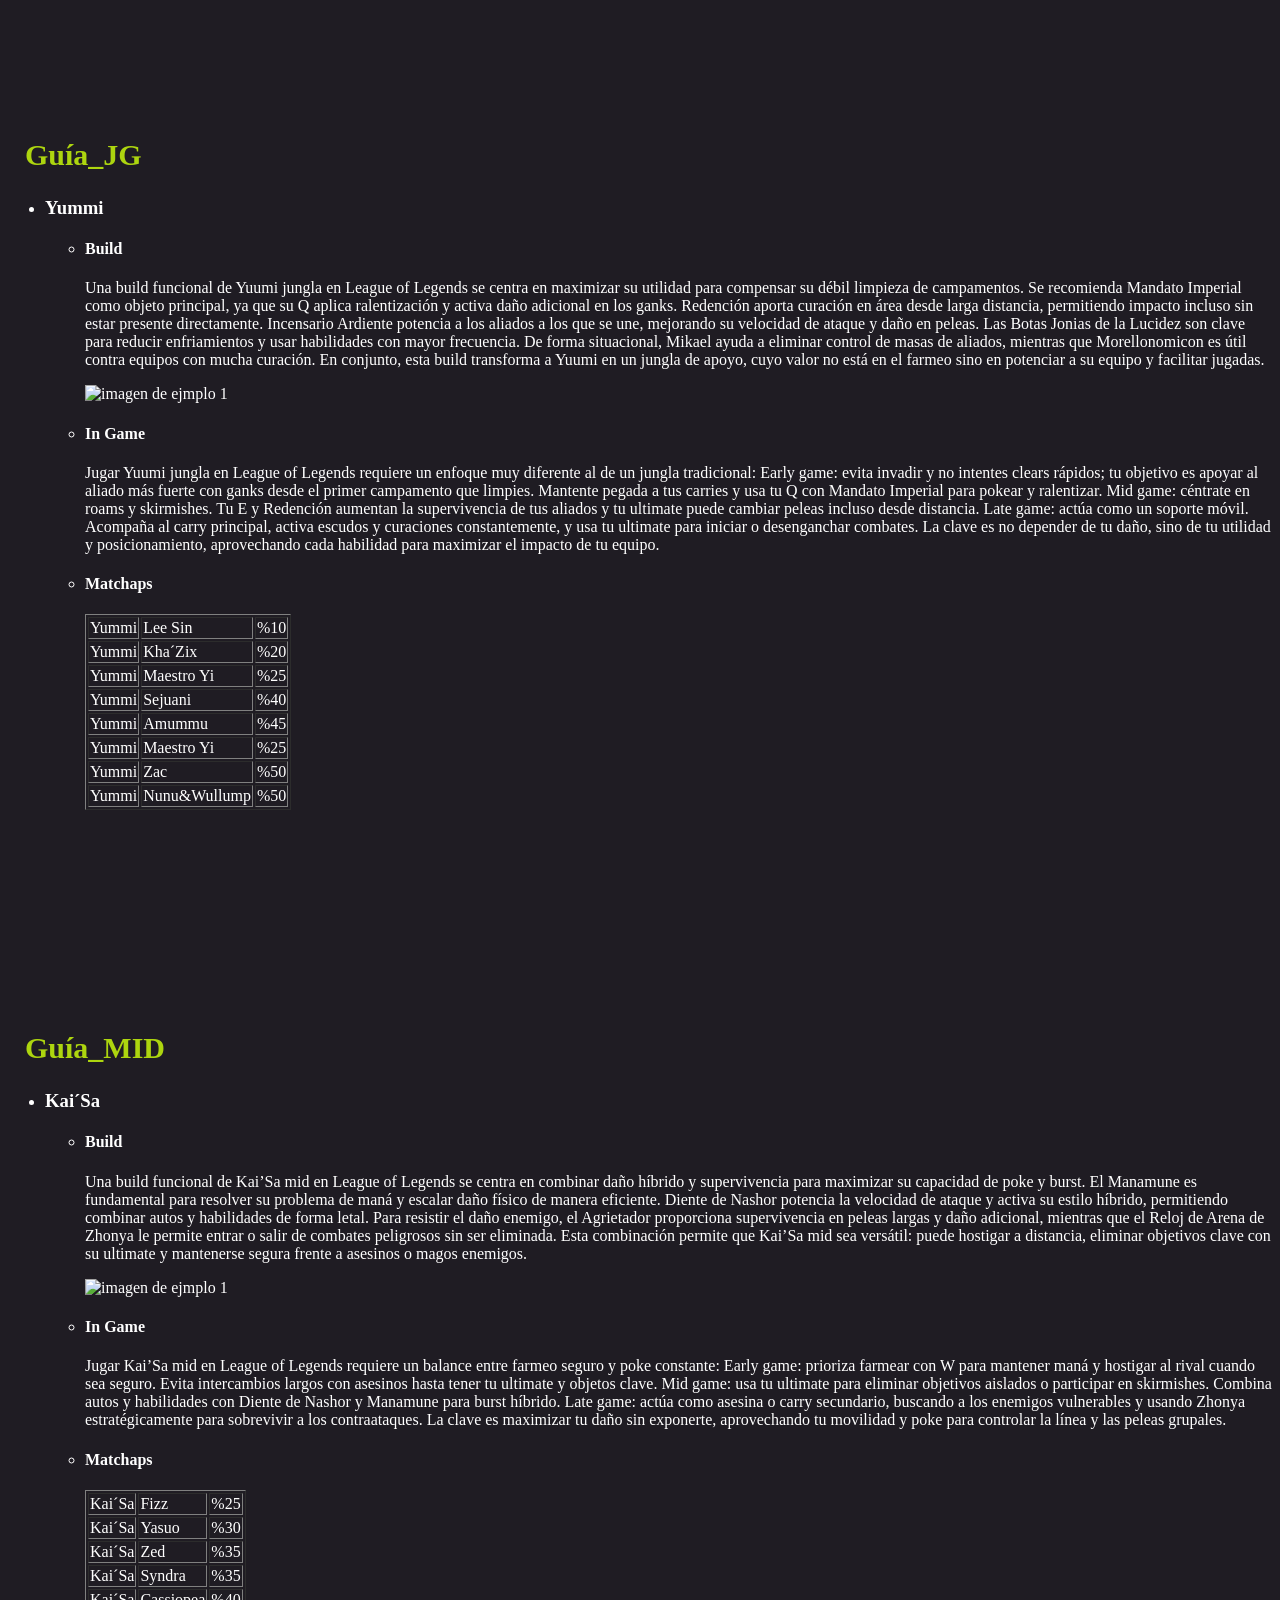
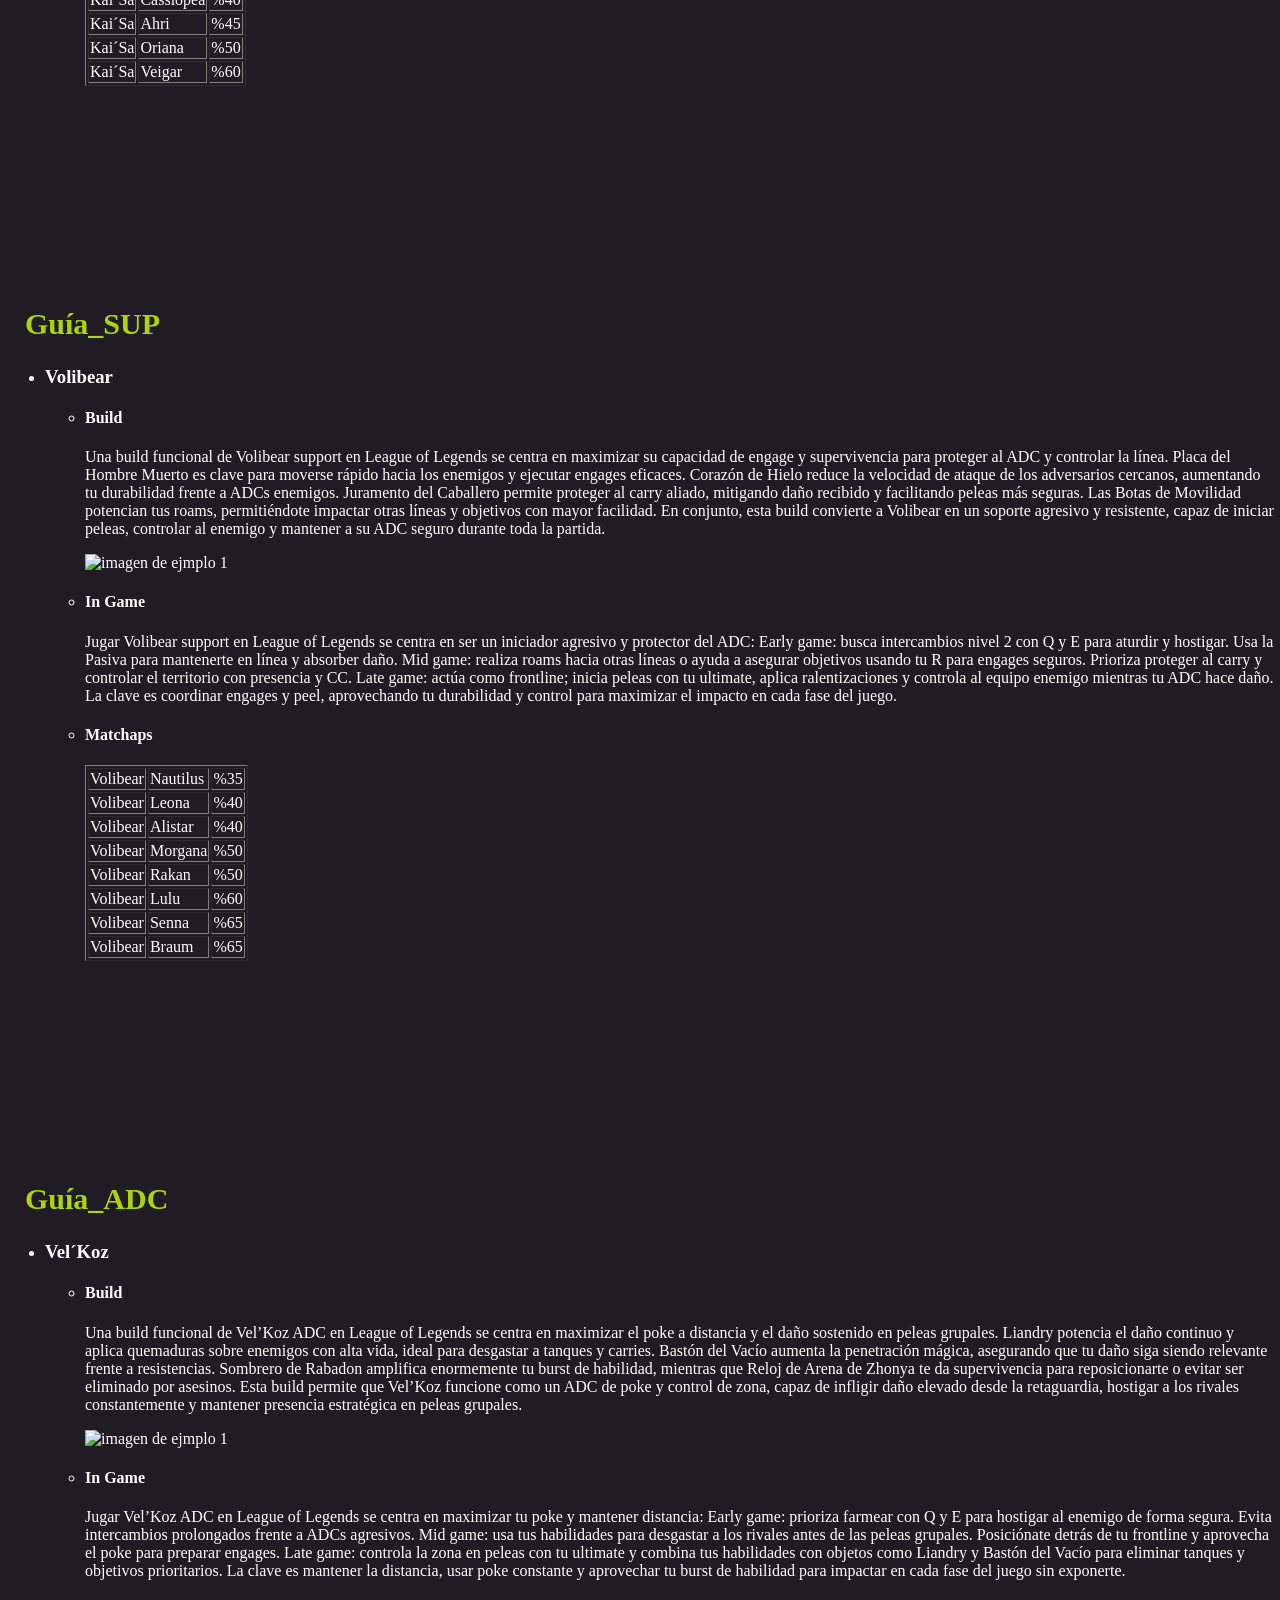
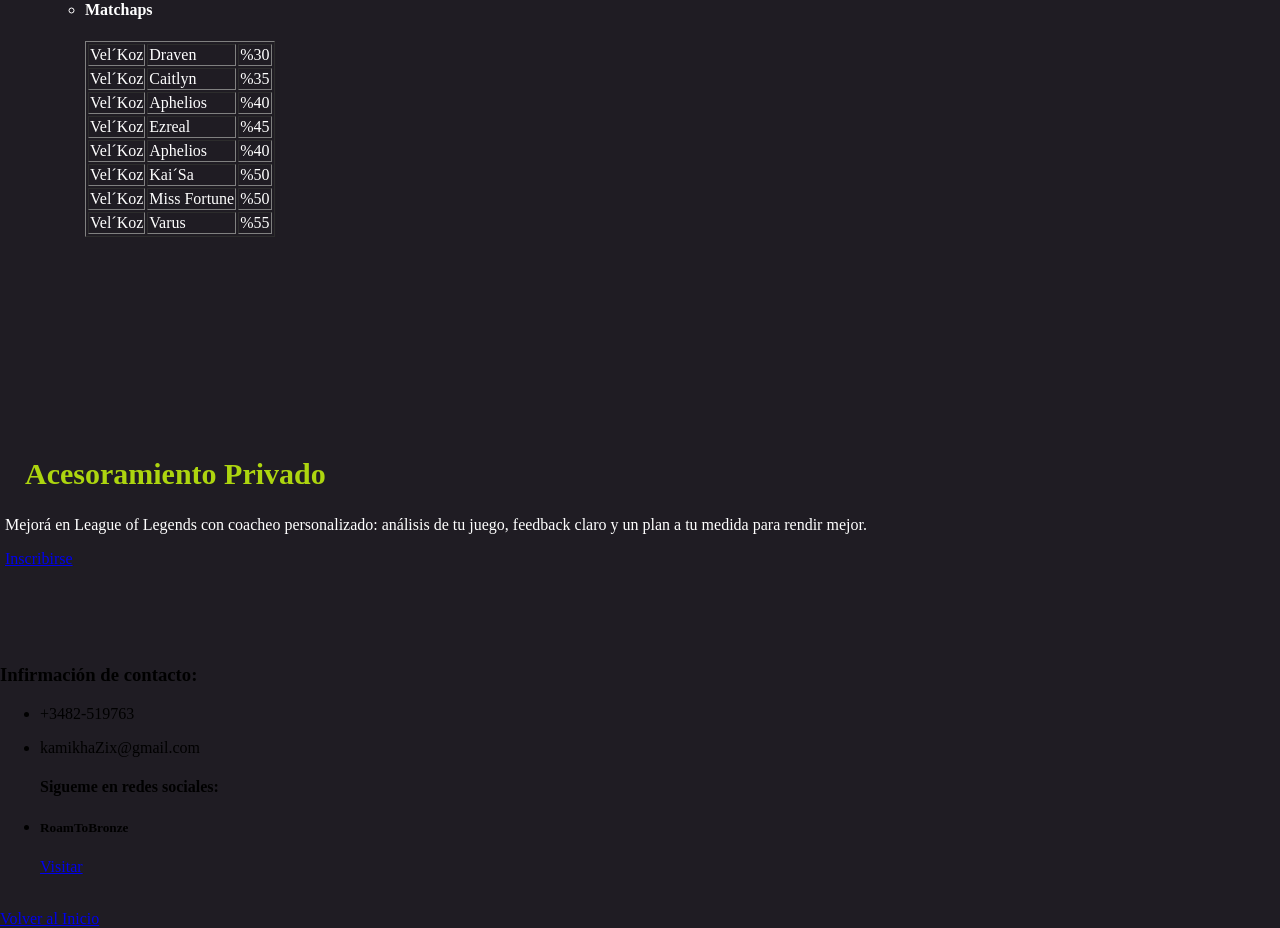
==== commit cdc876e8: "feat:estilizacion de head y planteo de main" ====
--- a/index.html
+++ b/index.html
@@ -9,26 +9,25 @@
 </head>
 <body>
     <header>
-        <h1>Guía Definitiva para League of Legends </h1>
-        <br>
+        <h1 class="titulo">Guía Definitiva para League of Legends </h1>
             <!--Aqui se agrupan los enlaces internos de la pagina principal (ya despues le hago una interfaz facha)-->
+            <div class="barra_nav">
             <h2 id="guias">Guías:</h2>
-            <nav>
-                <ul>
-                    <li><a href="#guia_top">Guía_TOP</a></li>
-                    <li><a href="#guia_jg">Guía_JG</a></li>
-                    <li><a href="#guia_mid">Guía_MID</a></li>
-                    <li><a href="#guia_sup">Guía_SUP</a></li>
-                    <li><a href="#guia_adc">Guía_ADC</a></li>
-                    <li><a href="#acesoramiento">Acesoramiento</a></li>
-                </ul>
-            </nav>
+                <nav>
+                    <a href="#guia_top">Guía_TOP</a>
+                    <a href="#guia_jg">Guía_JG</a>
+                    <a href="#guia_mid">Guía_MID</a>
+                    <a href="#guia_sup">Guía_SUP</a>
+                    <a href="#guia_adc">Guía_ADC</a>
+                    <a href="#acesoramiento">Acesoramiento</a>
+                </nav>
+            </div>
         <br>
     </header>
 
     <main>
         <br><br>
-            <h2>El Arte de Trolear</h2>
+            <h2 class="titulos_generales">El Arte de Trolear</h2>
             La práctica de jugar videojuegos de manera no convencional, particularmente mediante la elección 
             de estrategias o personajes comúnmente catalogados como “picks troll”, constituye un fenómeno digno 
             de análisis dentro de la cultura contemporánea del gaming. Lejos de ser una simple manifestación 
@@ -68,7 +67,7 @@
         <!--aqui la idea es crear 2 listas anidadas, la primera para separar las 5 posiciones existentes dentro del juego y la segunda
         para separar a cada campeon y su respectiva build dentro de esa posicion (asi pueden haber varias guias del mismo campeon dentro
         de una linea pero cambiando la build)-->
-        <h2 id="guia_top">Guía_TOP</h2>
+        <h2 id="guia_top" class="titulos_generales">Guía_TOP</h2>
         <ul>
                  <li>
                         <h3>Ivern</h3>
@@ -157,7 +156,7 @@
                 </li>
         </ul>
         <br><br> <br><br><br><br><br><br><br><br>
-        <h2 id="guia_jg">Guía_JG</h2>
+        <h2 id="guia_jg" class="titulos_generales">Guía_JG</h2>
         <ul>
                  <li>
                         <h3>Yummi</h3>
@@ -243,7 +242,7 @@
                 </li>
         </ul>
         <br><br> <br><br><br><br><br><br><br><br>
-        <h2 id="guia_mid">Guía_MID</h2>
+        <h2 id="guia_mid" class="titulos_generales">Guía_MID</h2>
         <ul>
                  <li>
                         <h3>Kai´Sa</h3>
@@ -327,7 +326,7 @@
                 </li>
         </ul>
         <br><br> <br><br><br><br><br><br><br><br>
-        <h2 id="guia_sup">Guía_SUP</h2>
+        <h2 id="guia_sup" class="titulos_generales">Guía_SUP</h2>
         <ul>
                  <li>
                         <h3>Volibear</h3>
@@ -410,7 +409,7 @@
                 </li>
         </ul>
         <br><br> <br><br><br><br><br><br><br><br>
-        <h2 id="guia_adc">Guía_ADC</h2>
+        <h2 id="guia_adc" class="titulos_generales">Guía_ADC</h2>
         <ul>
                  <li>
                         <h3>Vel´Koz</h3>
@@ -494,7 +493,7 @@
                 </li>
         </ul>
         <br><br> <br><br><br><br><br><br><br><br>
-            <h2 id="acesoramiento">Acesoramiento Privado</h2>
+            <h2 id="acesoramiento" class="titulos_generales">Acesoramiento Privado</h2>
             <p>Mejorá en League of Legends con coacheo personalizado: análisis de tu juego, feedback claro y un plan a tu medida para rendir mejor.</p>
             <a href="pagina_coacheo.html">Inscribirse</a>
         <br><br><br>
--- a/stilo.css
+++ b/stilo.css
@@ -1,8 +1,76 @@
-.espacio-publicidad {
-    text-align: right;
+:root {
+    --color-dorado: rgb(173, 213, 15);
+    --color-fondo: rgb(31, 28, 35);
 }
 
-.video-publicidad {
-    width: 300px;
-    height: auto;
+* {
+    background-color: var(--color-fondo);
+}
+
+body {
+    margin: 0;
+    padding: 0;
+}
+
+.titulo {
+    display: block;
+    background-color: rgb(28, 51, 164);
+    margin: 0;
+    padding: 15px;
+    border-radius: 10px;
+    border: 4px solid var(--color-dorado);
+    text-align: center;
+    font-size: 40px;
+    color: var(--color-dorado);
+    text-shadow: 2px 2px 2px rgb(0, 0, 0, 0.5);
+    background-image: url(imagenes\textura_letras_LOL.avif);
+}
+
+header {
+    width: 100%;
+    margin-bottom: 5px;
+    border-bottom: 1px solid white;
+}
+
+header h2 {
+    color: var(--color-dorado);
+    margin-left: 10px;
+    margin-bottom: 10px;
+}
+
+.barra_nav {
+    padding: 20px 10px 0 10px;
+    display: flex;
+    align-items: center;
+    justify-content: space-between;
+    position: relative;
+}
+
+nav {
+    display: flex;
+    gap: 15px;
+}
+
+nav a {
+    text-decoration: none;
+    cursor: pointer;
+    color: white;
+    font-size: 16px;
+    transition: transform 1s;
+}
+
+nav a:hover {
+    transform: scale(1.3em);
+    color: rgb(133, 119, 119);
+}
+
+main {
+    margin: 5px;
+    color: white;
+}
+
+.titulos_generales {
+    color: var(--color-dorado);
+    font-size: 30px;
+    margin-left: 20px;
 }
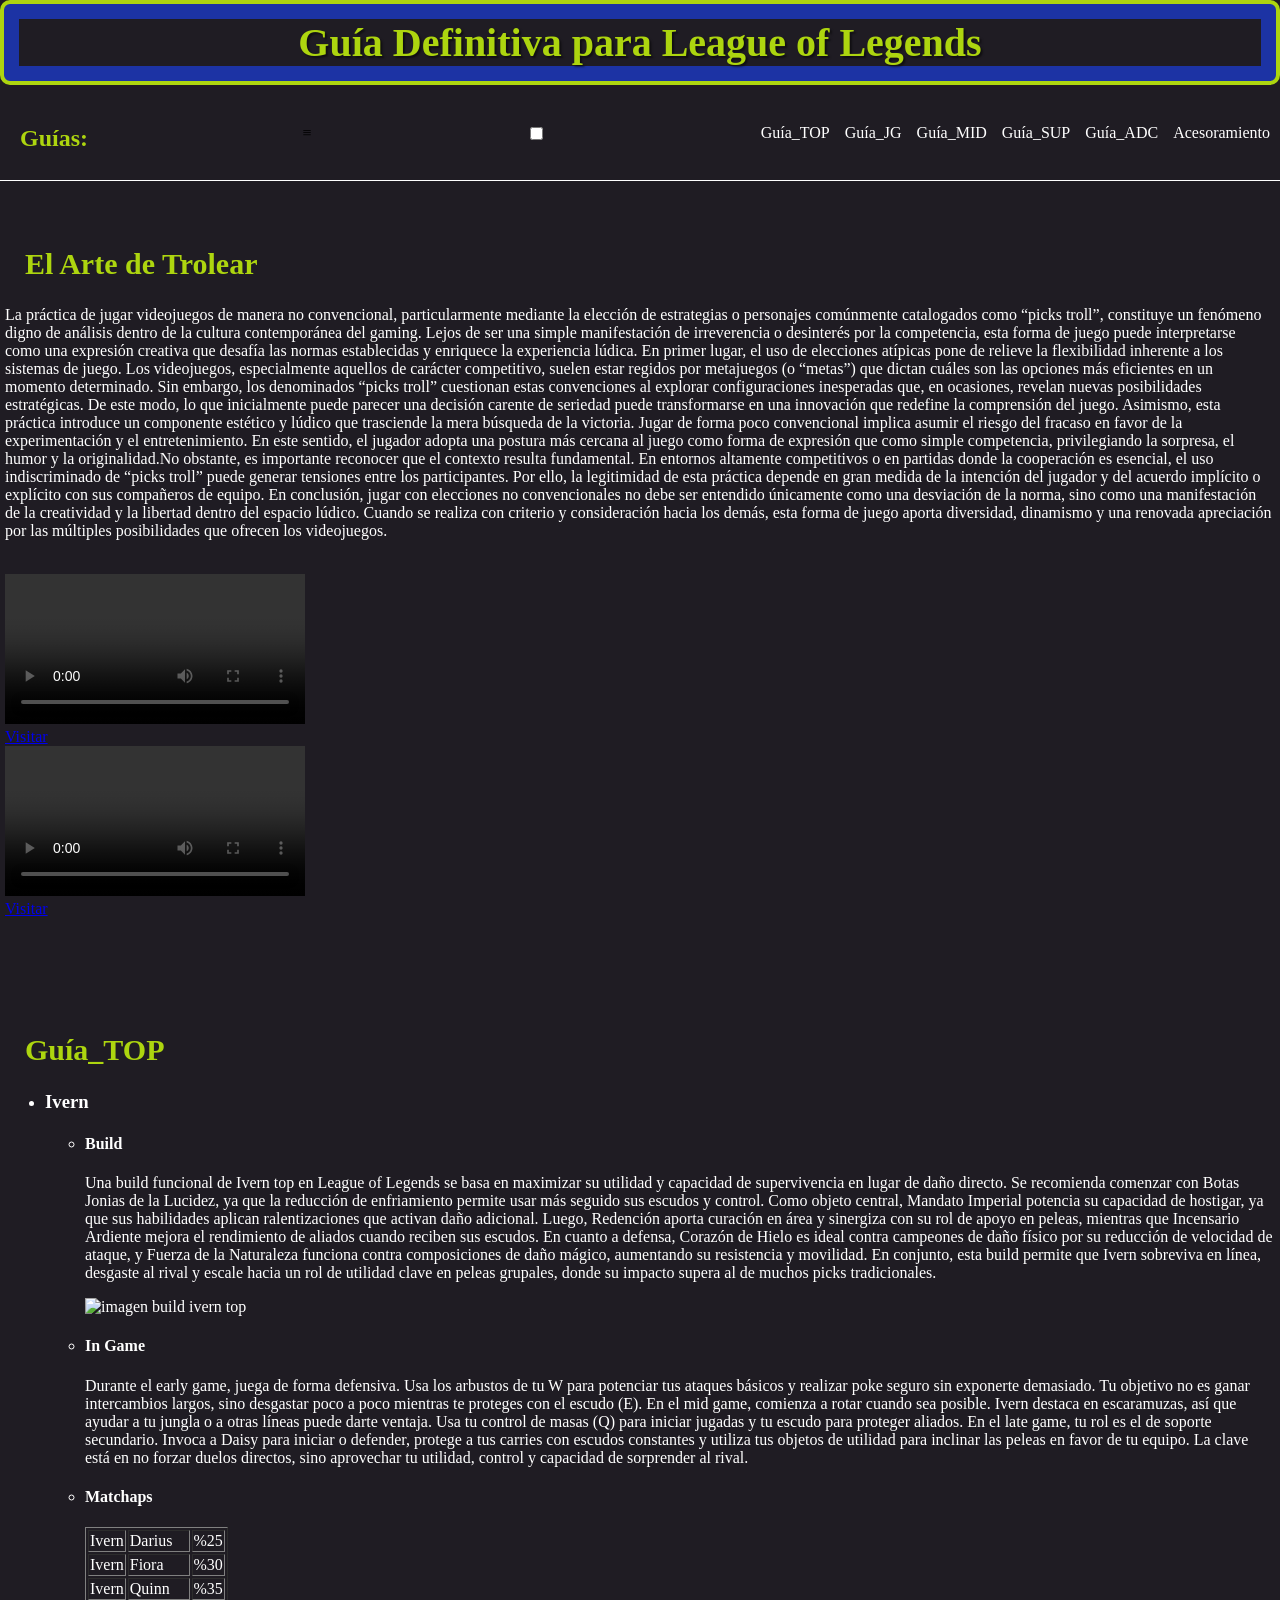
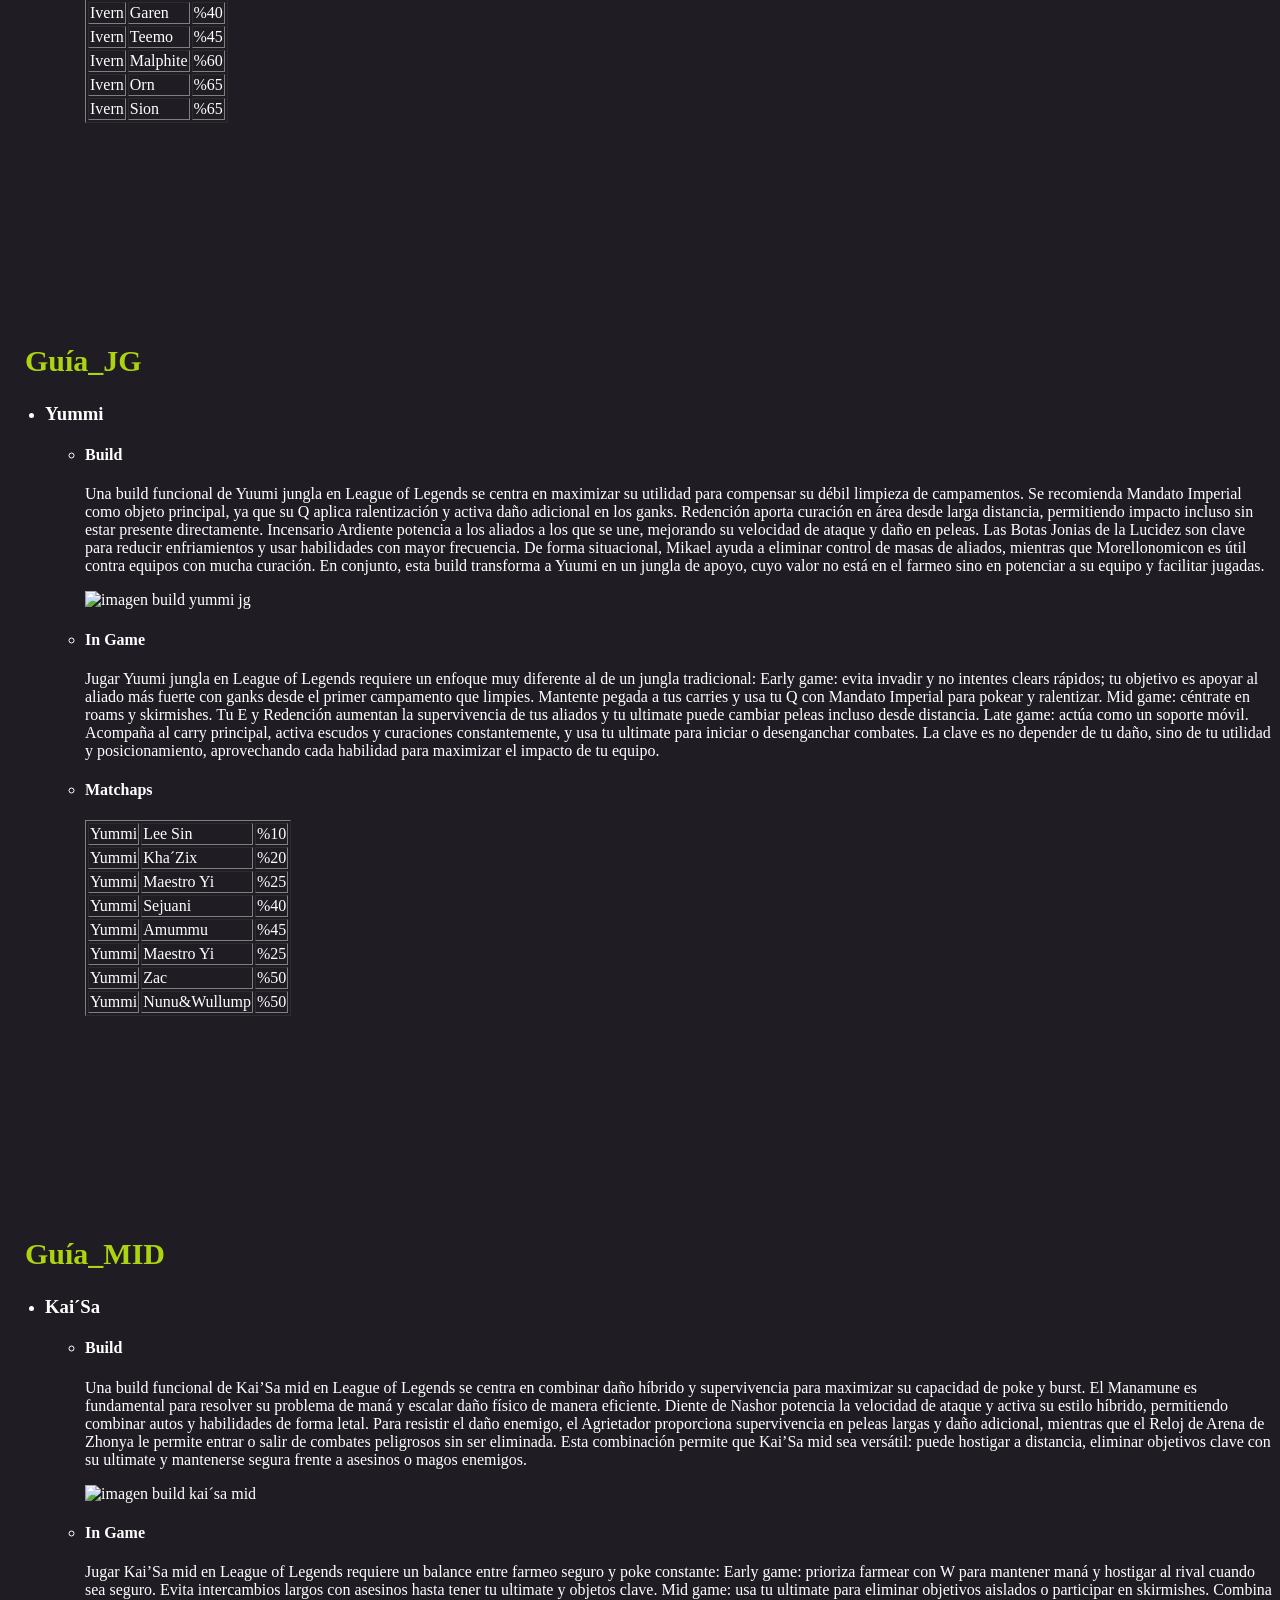
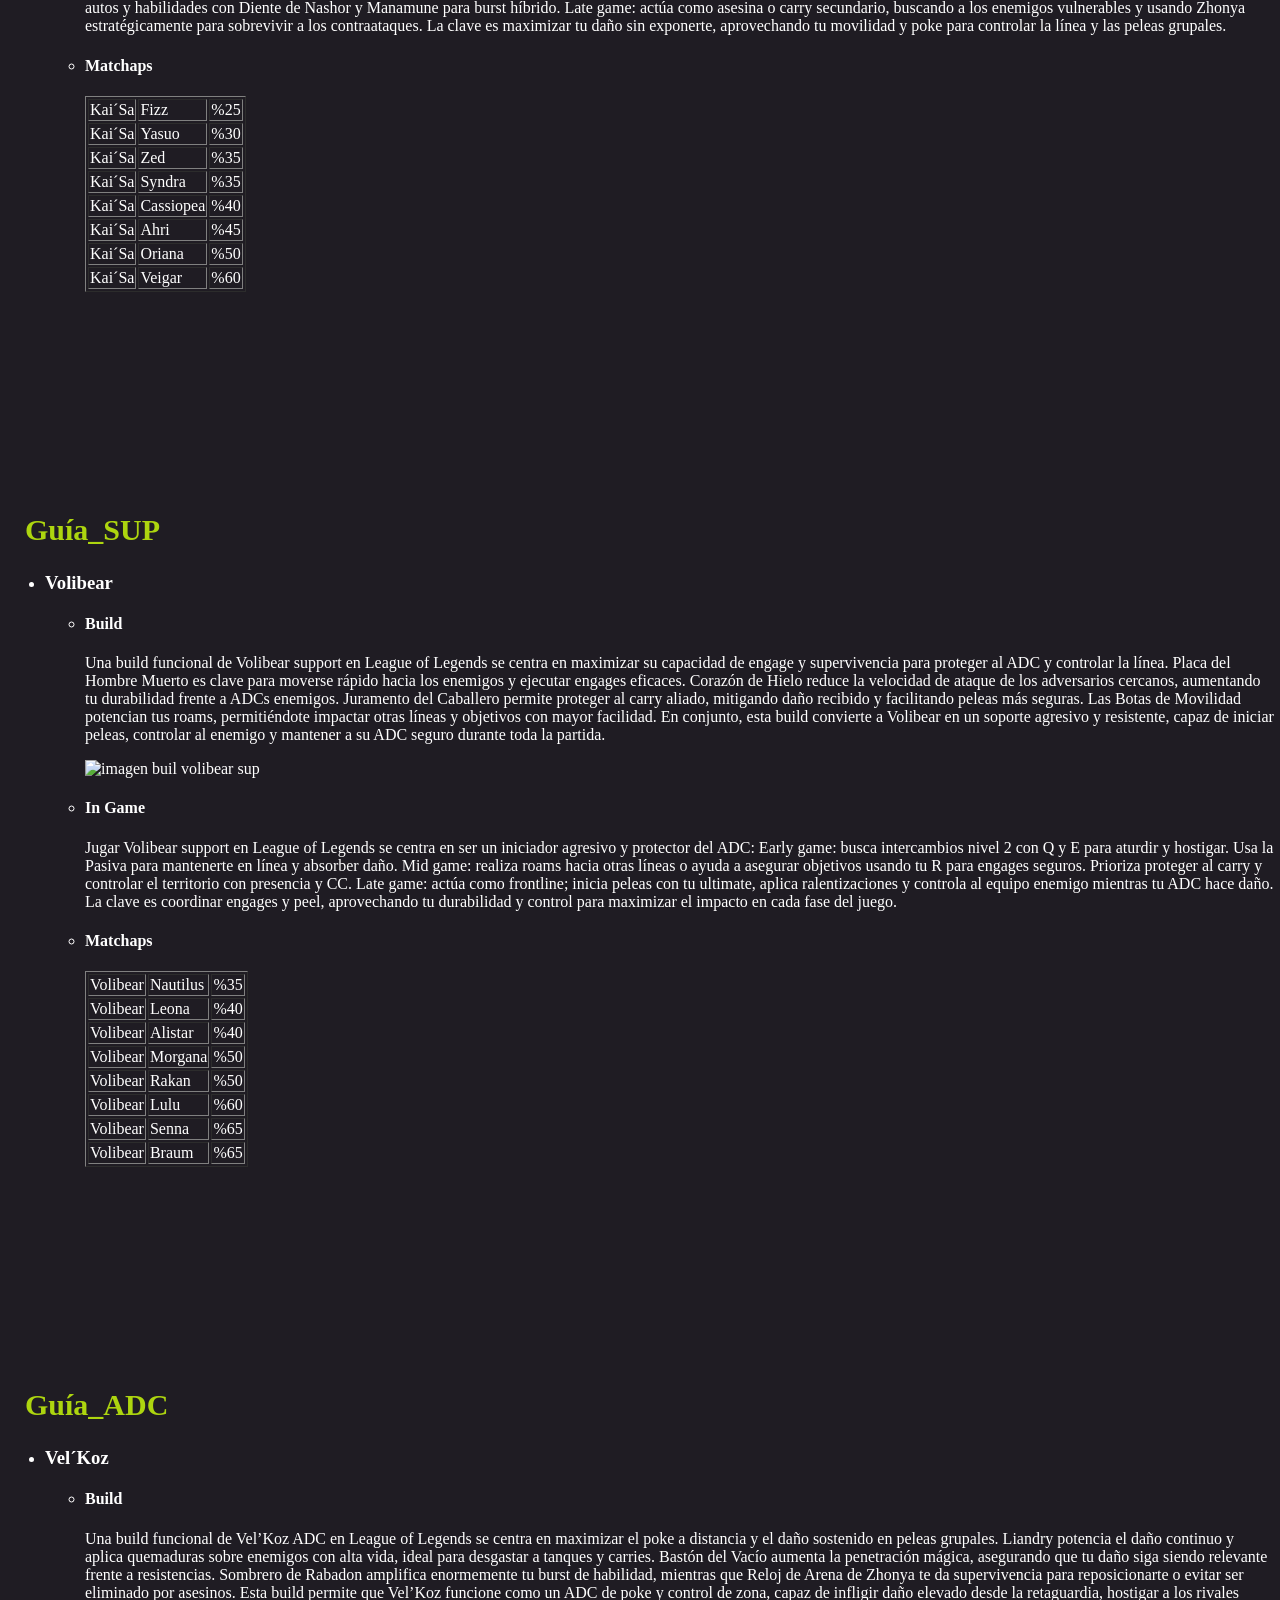
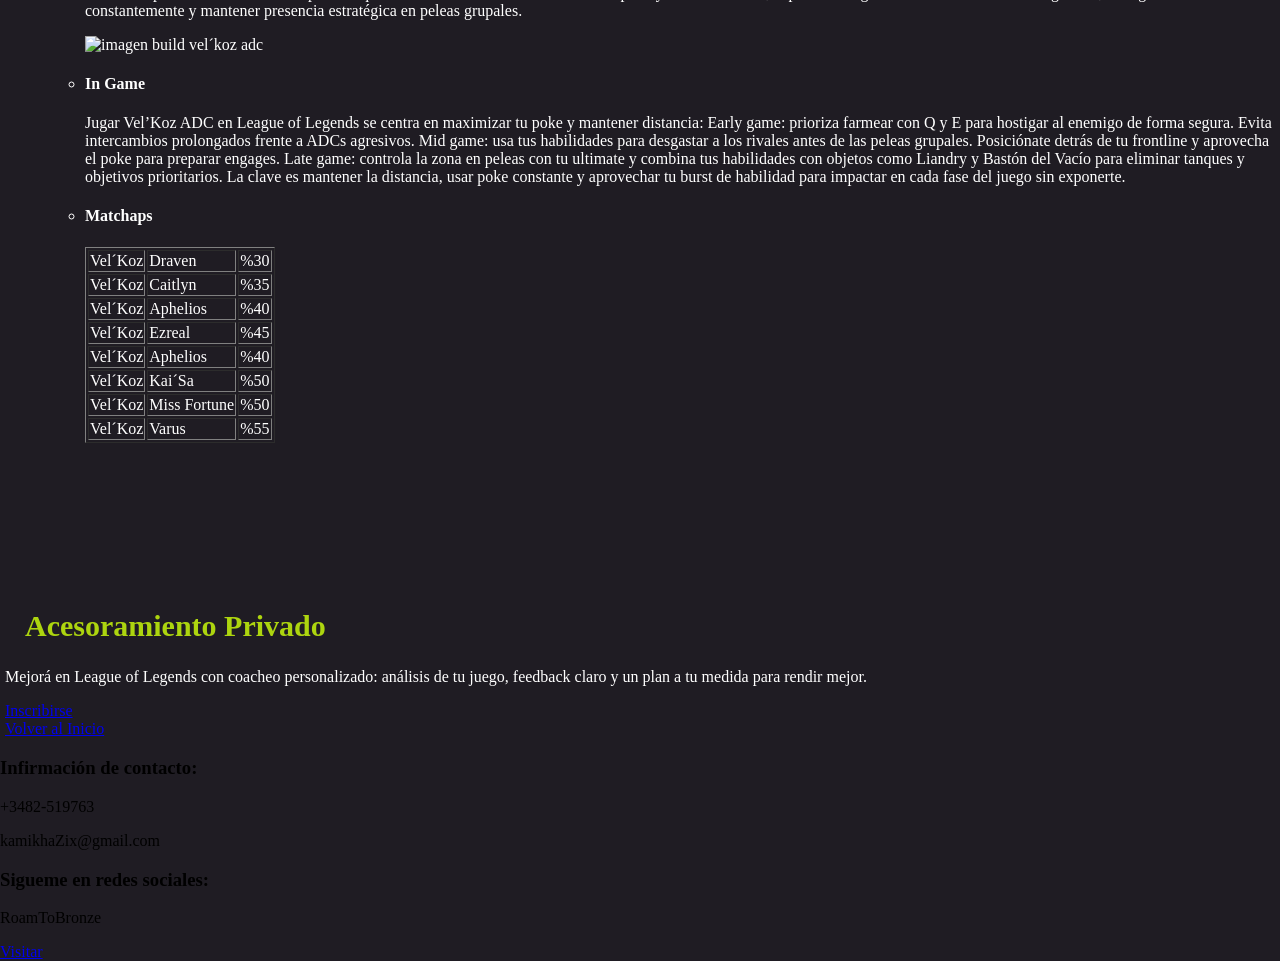
==== commit ab38119c: "feat:reasturamientro del HTML predido" ====
--- a/index.html
+++ b/index.html
@@ -3,76 +3,84 @@
 <head>
     <meta charset="UTF-8">
     <meta name="viewport" content="width=device-width, initial-scale=1.0">
-    <title>Guía LOL</title>
-    <link rel="shortcut icon" href="C:\Users\Usuario\Desktop\programacion 3\practicos\integrador\icono LOL.png">
+    <title>RoamToBronze</title>
+    <link rel="shortcut icon" href="imagenes/logo_lol_3.png">
     <link rel="stylesheet" href="stilo.css">
+    <link rel="preconnect" href="https://fonts.googleapis.com">
+    <link rel="preconnect" href="https://fonts.gstatic.com" crossorigin>
+    <link href="https://fonts.googleapis.com/css2?family=Cinzel:wght@400..900&display=swap" rel="stylesheet">
 </head>
 <body>
-    <header>
-        <h1 class="titulo">Guía Definitiva para League of Legends </h1>
-            <!--Aqui se agrupan los enlaces internos de la pagina principal (ya despues le hago una interfaz facha)-->
+    <header class="clase_responsive">
+        <h1 class="titulo"><div class="texto_titulo">Guía Definitiva para League of Legends</div></h1>
             <div class="barra_nav">
             <h2 id="guias">Guías:</h2>
+            <label for="btn_despliegee" class="simbolo_despliege">≡</label>
+            <input type="checkbox" id="btn_despliegee" class="btn_despliege">
                 <nav>
-                    <a href="#guia_top">Guía_TOP</a>
-                    <a href="#guia_jg">Guía_JG</a>
-                    <a href="#guia_mid">Guía_MID</a>
-                    <a href="#guia_sup">Guía_SUP</a>
-                    <a href="#guia_adc">Guía_ADC</a>
-                    <a href="#acesoramiento">Acesoramiento</a>
+                    <a href="#guia_top" class="enlaces_principales">Guía_TOP</a>
+                    <a href="#guia_jg" class="enlaces_principales">Guía_JG</a>
+                    <a href="#guia_mid" class="enlaces_principales">Guía_MID</a>
+                    <a href="#guia_sup" class="enlaces_principales">Guía_SUP</a>
+                    <a href="#guia_adc" class="enlaces_principales">Guía_ADC</a>
+                    <a href="#acesoramiento" class="enlaces_principales">Acesoramiento</a>
                 </nav>
             </div>
         <br>
     </header>
+    <main class="clase_responsive">
+        <br><br>
+            <div class="contenido-1">
+                <h2 class="titulos_generales">El Arte de Trolear</h2>
+                <p>La práctica de jugar videojuegos de manera no convencional, particularmente mediante la elección 
+                de estrategias o personajes comúnmente catalogados como “picks troll”, constituye un fenómeno digno 
+                de análisis dentro de la cultura contemporánea del gaming. Lejos de ser una simple manifestación 
+                de irreverencia o desinterés por la competencia, esta forma de juego puede interpretarse como una expresión 
+                creativa que desafía las normas establecidas y enriquece la experiencia lúdica.
+                En primer lugar, el uso de elecciones atípicas pone de relieve la flexibilidad inherente a los sistemas de juego. 
+                Los videojuegos, especialmente aquellos de carácter competitivo, suelen estar regidos por metajuegos (o “metas”) que 
+                dictan cuáles son las opciones más eficientes en un momento determinado. Sin embargo, los denominados “picks troll” 
+                cuestionan estas convenciones al explorar configuraciones inesperadas que, en ocasiones, revelan nuevas posibilidades estratégicas. 
+                De este modo, lo que inicialmente puede parecer una decisión carente de seriedad puede transformarse en una innovación que redefine 
+                la comprensión del juego. Asimismo, esta práctica introduce un componente estético y lúdico que trasciende la mera búsqueda de la victoria. 
+                Jugar de forma poco convencional implica asumir el riesgo del fracaso en favor de la experimentación y el entretenimiento. 
+                En este sentido, el jugador adopta una postura más cercana al juego como forma de expresión que como simple competencia, 
+                privilegiando la sorpresa, el humor y la originalidad.No obstante, es importante reconocer que el contexto resulta fundamental. 
+                En entornos altamente competitivos o en partidas donde la cooperación es esencial, el uso indiscriminado de “picks troll” 
+                puede generar tensiones entre los participantes. Por ello, la legitimidad de esta práctica depende en gran medida de la 
+                intención del jugador y del acuerdo implícito o explícito con sus compañeros de equipo.
+                En conclusión, jugar con elecciones no convencionales no debe ser entendido únicamente como una desviación de la norma, 
+                sino como una manifestación de la creatividad y la libertad dentro del espacio lúdico. Cuando se realiza con criterio y 
+                consideración hacia los demás, esta forma de juego aporta diversidad, dinamismo y una renovada apreciación por las múltiples 
+                posibilidades que ofrecen los videojuegos.</p>
+            </div>
+        <br>
+        <aside class="espacio-publicidad">
 
-    <main>
-        <br><br>
-            <h2 class="titulos_generales">El Arte de Trolear</h2>
-            La práctica de jugar videojuegos de manera no convencional, particularmente mediante la elección 
-            de estrategias o personajes comúnmente catalogados como “picks troll”, constituye un fenómeno digno 
-            de análisis dentro de la cultura contemporánea del gaming. Lejos de ser una simple manifestación 
-            de irreverencia o desinterés por la competencia, esta forma de juego puede interpretarse como una expresión 
-            creativa que desafía las normas establecidas y enriquece la experiencia lúdica.
-            En primer lugar, el uso de elecciones atípicas pone de relieve la flexibilidad inherente a los sistemas de juego. 
-            Los videojuegos, especialmente aquellos de carácter competitivo, suelen estar regidos por metajuegos (o “metas”) que 
-            dictan cuáles son las opciones más eficientes en un momento determinado. Sin embargo, los denominados “picks troll” 
-            cuestionan estas convenciones al explorar configuraciones inesperadas que, en ocasiones, revelan nuevas posibilidades estratégicas. De este modo, lo que inicialmente puede parecer una decisión carente de seriedad puede transformarse en una innovación que redefine la comprensión del juego.
-            Asimismo, esta práctica introduce un componente estético y lúdico que trasciende la mera búsqueda de la victoria. 
-            Jugar de forma poco convencional implica asumir el riesgo del fracaso en favor de la experimentación y el entretenimiento. 
-            En este sentido, el jugador adopta una postura más cercana al juego como forma de expresión que como simple competencia, 
-            privilegiando la sorpresa, el humor y la originalidad.No obstante, es importante reconocer que el contexto resulta fundamental. 
-            En entornos altamente competitivos o en partidas donde la cooperación es esencial, el uso indiscriminado de “picks troll” 
-            puede generar tensiones entre los participantes. Por ello, la legitimidad de esta práctica depende en gran medida de la 
-            intención del jugador y del acuerdo implícito o explícito con sus compañeros de equipo.
-            En conclusión, jugar con elecciones no convencionales no debe ser entendido únicamente como una desviación de la norma, 
-            sino como una manifestación de la creatividad y la libertad dentro del espacio lúdico. Cuando se realiza con criterio y 
-            consideración hacia los demás, esta forma de juego aporta diversidad, dinamismo y una renovada apreciación por las múltiples 
-            posibilidades que ofrecen los videojuegos.
-        <br>
-        <!--este espacio está pensado para ser usado como sponsor publicitario, la idea es colocar un video y un enlace a una 
-        pagina externa y que estos mismos esten siempre a la vista en la parte derecha de la pantalla-->
-        <aside class="espacio-publicidad">
-            <div>
-               <video class="video-publicidad" src="C:\Users\Usuario\Desktop\programacion 3\practicos\integrador\videos\videoplayback.mp4"></video>
+            <div class="publicidad-individual">
+               <video class="video-publicidad" src="videos/video_publicitario_albion_online.mp4" controls></video>
                 <br>
                 <a href="https://albiononline.com/home">Visitar</a> 
             </div>
-            <!--<div>
-                <video class="video-publicidad" src=""C:\Users\Usuario\Desktop\programacion 3\practicos\integrador\videos\videoplayback_lol.mp4""></video>
+            <div class="publicidad-individual">
+                <video class="video-publicidad" src="videos/video_publicitario_lol.mp4" controls></video>
                 <br>
                 <a href="https://www.riotgames.com/es">Visitar</a>
-            </div>-->
+            </div>
             </aside>
         <br><br> <br><br><br>
+
         <!--aqui la idea es crear 2 listas anidadas, la primera para separar las 5 posiciones existentes dentro del juego y la segunda
         para separar a cada campeon y su respectiva build dentro de esa posicion (asi pueden haber varias guias del mismo campeon dentro
         de una linea pero cambiando la build)-->
+
+        <div class="contenido-2">
         <h2 id="guia_top" class="titulos_generales">Guía_TOP</h2>
         <ul>
-                 <li>
+                 <li class="segmento-guia">
                         <h3>Ivern</h3>
                         <ul>
-                            <li>
+                            <li class="segmento">
                                 <h4>Build</h4>
                                 <p>
                                     Una build funcional de Ivern top en League of Legends se basa en maximizar su utilidad y 
@@ -89,9 +97,9 @@
                                     escale hacia un rol de utilidad clave en peleas grupales, donde su impacto supera al de muchos 
                                     picks tradicionales.
                                 </p>
-                                <img class="build" src="https://t3.ftcdn.net/jpg/04/19/17/68/360_F_419176802_9s4AoYMfzxDt3kaSYV55whCkTB76NsHN.jpg" alt="imagen de ejmplo 1" width="600" height="150">
-                            </li>
-                            <li>
+                                <img class="build" src="imagenes/build_ivern_top.jpg" alt="imagen build ivern top" width="600" height="150">
+                            </li>
+                            <li class="segmento">
                                 <h4>In Game</h4>
                                 <p>
                                     Durante el early game, juega de forma defensiva. Usa los arbustos de tu W para potenciar 
@@ -107,9 +115,9 @@
                                     capacidad de sorprender al rival.
                                 </p>
                             </li>
-                            <li>
+                            <li class="segmento">
                                 <h4>Matchaps</h4>
-                                <table border="1" >
+                                <table border="1" class="tabla-machups" >
                                     <tr>
                                         <td>Ivern</td>
                                         <td>Darius</td>
@@ -158,10 +166,10 @@
         <br><br> <br><br><br><br><br><br><br><br>
         <h2 id="guia_jg" class="titulos_generales">Guía_JG</h2>
         <ul>
-                 <li>
+                 <li class="segmento-guia">
                         <h3>Yummi</h3>
                         <ul>
-                            <li>
+                            <li class="segmento">
                                 <h4>Build</h4>
                                 <p>
                                     Una build funcional de Yuumi jungla en League of Legends se centra en maximizar su utilidad 
@@ -176,9 +184,9 @@
                                     En conjunto, esta build transforma a Yuumi en un jungla de apoyo, cuyo valor no está en 
                                     el farmeo sino en potenciar a su equipo y facilitar jugadas.
                                 </p>
-                                <img class="build" src="https://t3.ftcdn.net/jpg/04/19/17/68/360_F_419176802_9s4AoYMfzxDt3kaSYV55whCkTB76NsHN.jpg" alt="imagen de ejmplo 1" width="600" height="150">
-                            </li>
-                            <li>
+                                <img class="build" src="imagenes/build_yummi_jg.jpg" alt="imagen build yummi jg" width="600" height="150">
+                            </li>
+                            <li class="segmento">
                                 <h4>In Game</h4>
                                 <p>
                                     Jugar Yuumi jungla en League of Legends requiere un enfoque muy diferente al de un jungla tradicional:
@@ -193,9 +201,9 @@
                                     cada habilidad para maximizar el impacto de tu equipo.
                                 </p>
                             </li>
-                            <li>
+                            <li class="segmento">
                                 <h4>Matchaps</h4>
-                                <table border="1" >
+                                <table border="1" class="tabla-machups">
                                     <tr>
                                         <td>Yummi</td>
                                         <td>Lee Sin</td>
@@ -244,10 +252,10 @@
         <br><br> <br><br><br><br><br><br><br><br>
         <h2 id="guia_mid" class="titulos_generales">Guía_MID</h2>
         <ul>
-                 <li>
+                 <li class="segmento-guia">
                         <h3>Kai´Sa</h3>
                         <ul>
-                            <li>
+                            <li class="segmento">
                                 <h4>Build</h4>
                                 <p>
                                     Una build funcional de Kai’Sa mid en League of Legends se centra en combinar daño híbrido 
@@ -261,9 +269,9 @@
                                     Esta combinación permite que Kai’Sa mid sea versátil: puede hostigar a distancia, eliminar 
                                     objetivos clave con su ultimate y mantenerse segura frente a asesinos o magos enemigos.
                                 </p>
-                                <img class="build" src="https://t3.ftcdn.net/jpg/04/19/17/68/360_F_419176802_9s4AoYMfzxDt3kaSYV55whCkTB76NsHN.jpg" alt="imagen de ejmplo 1" width="600" height="150">
-                            </li>
-                            <li>
+                                <img class="build" src="imagenes/build_kaisa_mid.jpg" alt="imagen build kai´sa mid" width="600" height="150">
+                            </li>
+                            <li class="segmento">
                                 <h4>In Game</h4>
                                 <p>
                                     Jugar Kai’Sa mid en League of Legends requiere un balance entre farmeo seguro y poke constante:
@@ -277,9 +285,9 @@
                                     la línea y las peleas grupales.
                                 </p>
                             </li>
-                            <li>
+                            <li class="segmento">
                                 <h4>Matchaps</h4>
-                                <table border="1" >
+                                <table border="1" class="tabla-machups">
                                     <tr>
                                         <td>Kai´Sa</td>
                                         <td>Fizz</td>
@@ -328,10 +336,10 @@
         <br><br> <br><br><br><br><br><br><br><br>
         <h2 id="guia_sup" class="titulos_generales">Guía_SUP</h2>
         <ul>
-                 <li>
+                 <li class="segmento-guia">
                         <h3>Volibear</h3>
                         <ul>
-                            <li>
+                            <li class="segmento">
                                 <h4>Build</h4>
                                 <p>
                                     Una build funcional de Volibear support en League of Legends se centra en maximizar su capacidad 
@@ -344,9 +352,9 @@
                                     En conjunto, esta build convierte a Volibear en un soporte agresivo y resistente, capaz de iniciar 
                                     peleas, controlar al enemigo y mantener a su ADC seguro durante toda la partida.
                                 </p>
-                                <img class="build" src="https://t3.ftcdn.net/jpg/04/19/17/68/360_F_419176802_9s4AoYMfzxDt3kaSYV55whCkTB76NsHN.jpg" alt="imagen de ejmplo 1" width="600" height="150">
-                            </li>
-                            <li>
+                                <img class="build" src="imagenes/build_volibear_sup.jpg" alt="imagen buil volibear sup" width="600" height="150">
+                            </li>
+                            <li class="segmento">
                                 <h4>In Game</h4>
                                 <p>
                                     Jugar Volibear support en League of Legends se centra en ser un iniciador agresivo y protector del ADC:
@@ -360,9 +368,9 @@
                                     impacto en cada fase del juego.
                                 </p>
                             </li>
-                            <li>
+                            <li class="segmento">
                                 <h4>Matchaps</h4>
-                                <table border="1" >
+                                <table border="1" class="tabla-machups">
                                     <tr>
                                         <td>Volibear</td>
                                         <td>Nautilus</td>
@@ -411,10 +419,10 @@
         <br><br> <br><br><br><br><br><br><br><br>
         <h2 id="guia_adc" class="titulos_generales">Guía_ADC</h2>
         <ul>
-                 <li>
+                 <li class="segmento-guia">
                         <h3>Vel´Koz</h3>
                         <ul>
-                            <li>
+                            <li class="segmento">
                                 <h4>Build</h4>
                                 <p>
                                     Una build funcional de Vel’Koz ADC en League of Legends se centra en maximizar el poke a distancia 
@@ -428,9 +436,9 @@
                                     daño elevado desde la retaguardia, hostigar a los rivales constantemente y mantener presencia 
                                     estratégica en peleas grupales.
                                 </p>
-                                <img class="build" src="https://t3.ftcdn.net/jpg/04/19/17/68/360_F_419176802_9s4AoYMfzxDt3kaSYV55whCkTB76NsHN.jpg" alt="imagen de ejmplo 1" width="600" height="150">
-                            </li>
-                            <li>
+                                <img class="build" src="imagenes/build_velkoz_adc.jpg" alt="imagen build vel´koz adc" width="600" height="150">
+                            </li>
+                            <li class="segmento">
                                 <h4>In Game</h4>
                                 <p>
                                     Jugar Vel’Koz ADC en League of Legends se centra en maximizar tu poke y mantener distancia:
@@ -444,9 +452,9 @@
                                     impactar en cada fase del juego sin exponerte.
                                 </p>
                             </li>
-                            <li>
+                            <li class="segmento">
                                 <h4>Matchaps</h4>
-                                <table border="1" >
+                                <table border="1" class="tabla-machups">
                                     <tr>
                                         <td>Vel´Koz</td>
                                         <td>Draven</td>
@@ -492,24 +500,26 @@
                         </ul>
                 </li>
         </ul>
-        <br><br> <br><br><br><br><br><br><br><br>
+        </div>
+        <br><br><br><br><br><br><br>
+        <div class="formulario">
             <h2 id="acesoramiento" class="titulos_generales">Acesoramiento Privado</h2>
             <p>Mejorá en League of Legends con coacheo personalizado: análisis de tu juego, feedback claro y un plan a tu medida para rendir mejor.</p>
-            <a href="pagina_coacheo.html">Inscribirse</a>
-        <br><br><br>
+            <a href="pagina_coacheo.html" class="enlaces_secundarios">Inscribirse</a>
+        </div>
+        <a href="#guias" class="enlaces_principales" id="btn_vovler">Volver al Inicio</a>
     </main>
-            <footer>
-            <br><br>
+    <footer class="clase_responsive">
+        <div class="info_foot">
             <h3>Infirmación de contacto:</h3>
-            <ul>
-                <li><p>+3482-519763</p></li>
-                <li><p>kamikhaZix@gmail.com</p></li>
-                <h4>Sigueme en redes sociales:</h4>
-                <li><h5>RoamToBronze</h5></li>
-                <a href="https://www.instagram.com/?hl=es">Visitar</a>
-            </ul>
-            <br>
-            <a href="#guias">Volver al Inicio</a>
+            <p id="num_tel">+3482-519763</p>
+            <p id="nom_gmail">kamikhaZix@gmail.com</p>
+        </div>
+        <div class="info_foot_2">
+            <h3>Sigueme en redes sociales:</h3>
+            <p>RoamToBronze</p>
+            <a href="https://www.instagram.com/?hl=es" class="enlaces_secundarios">Visitar</a>
+        </div>
         </footer>
 </body>
 </html>
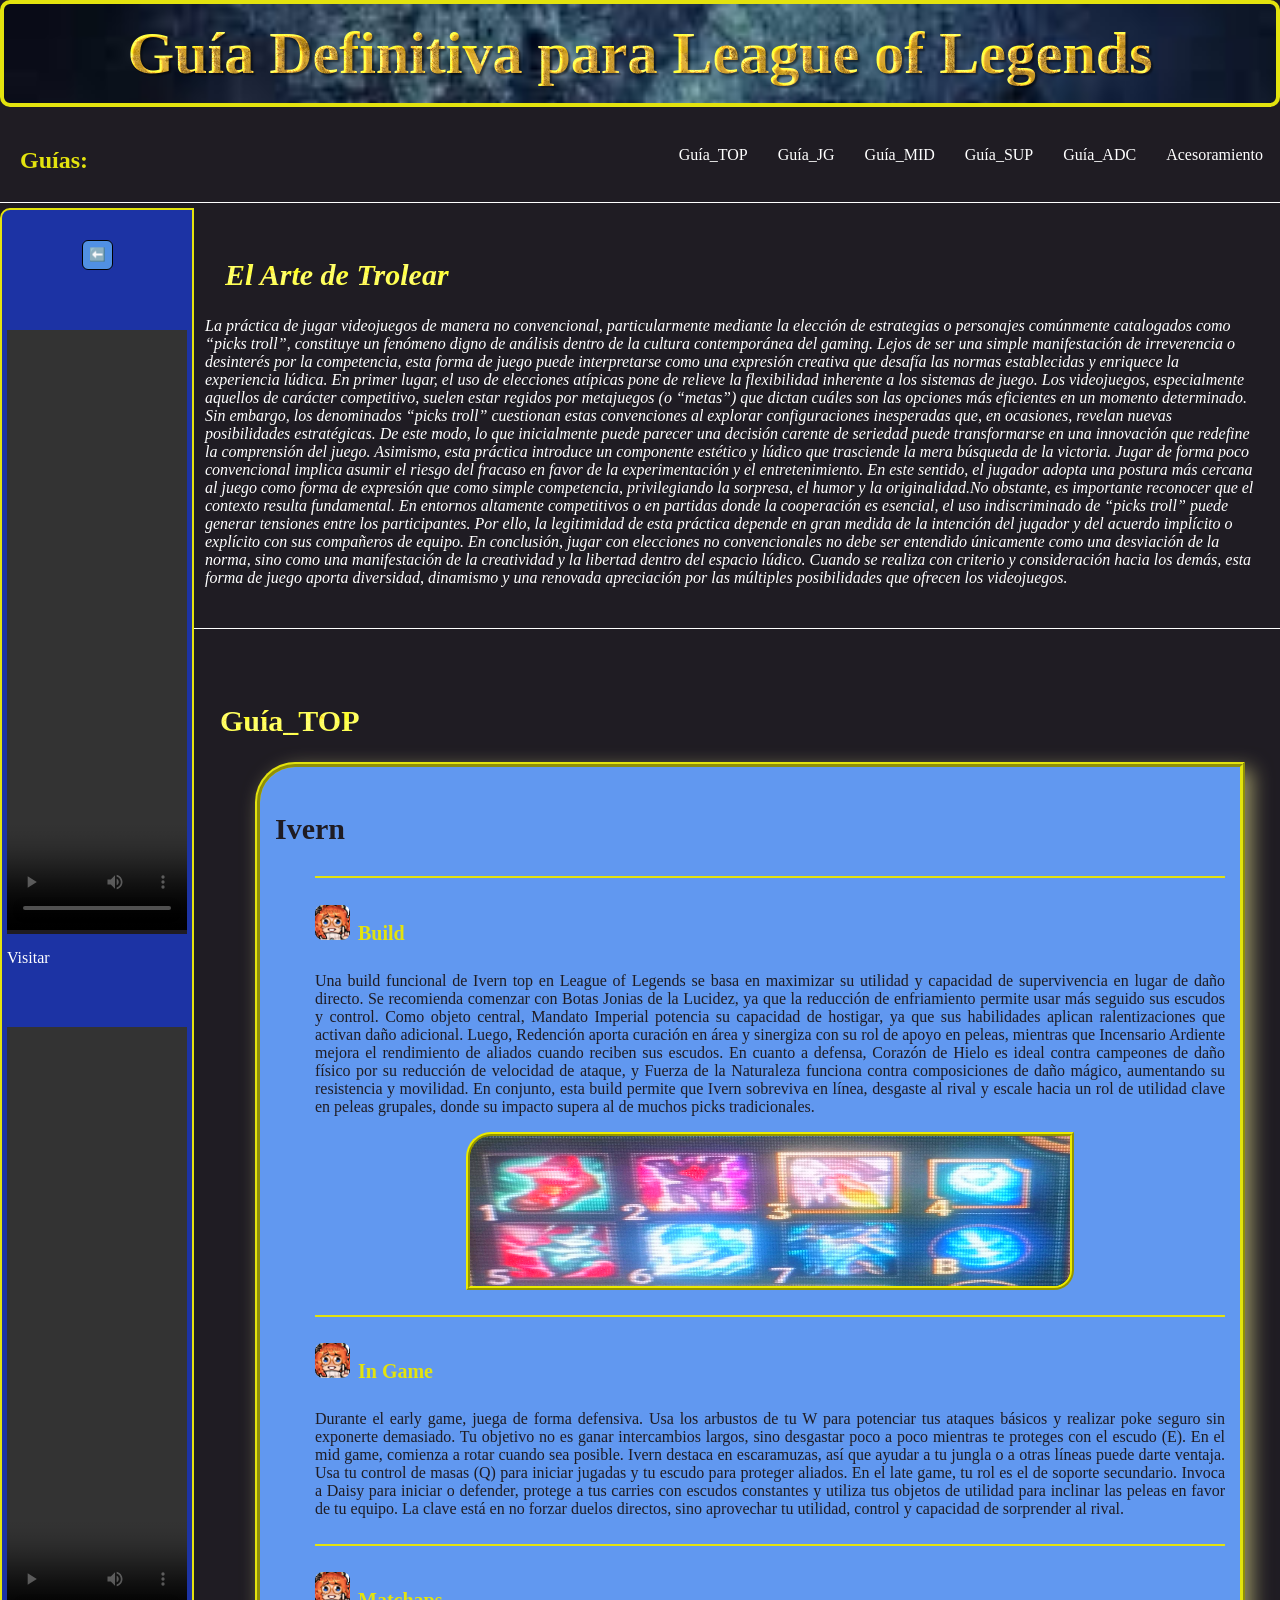
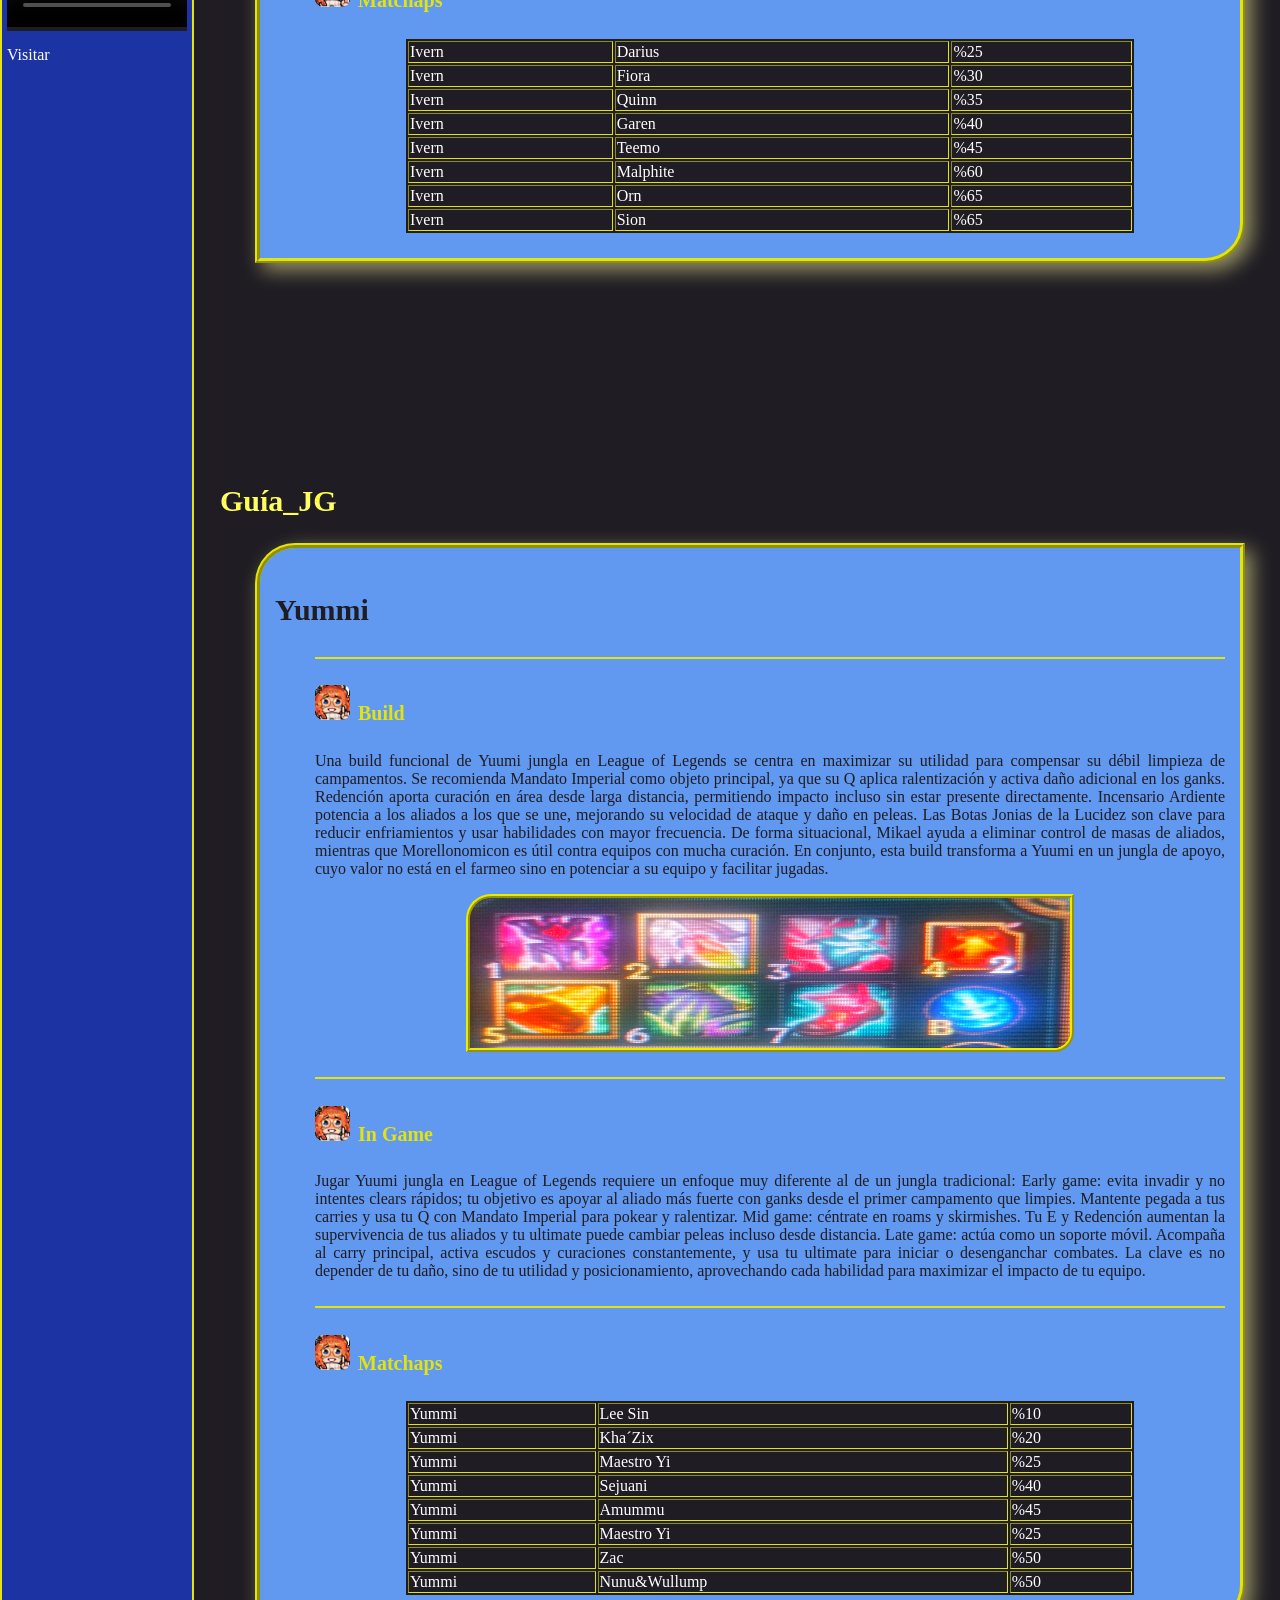
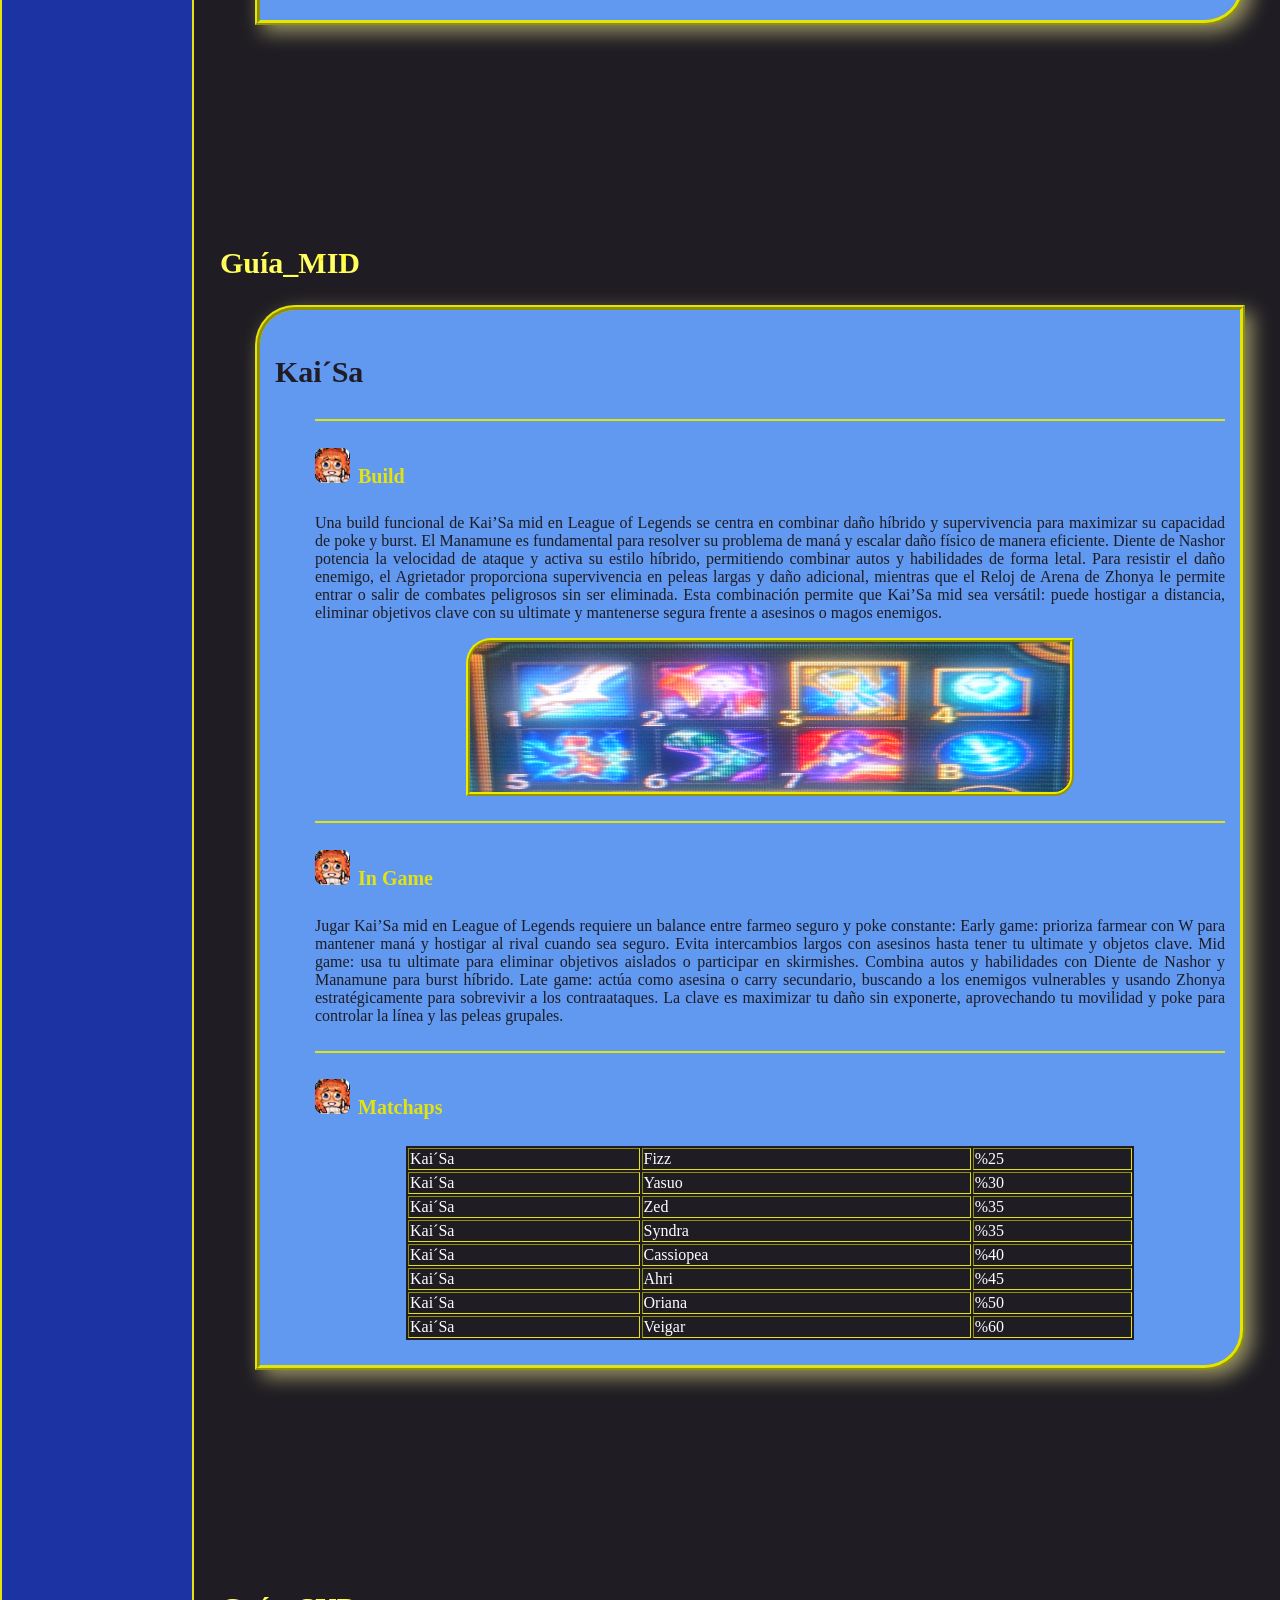
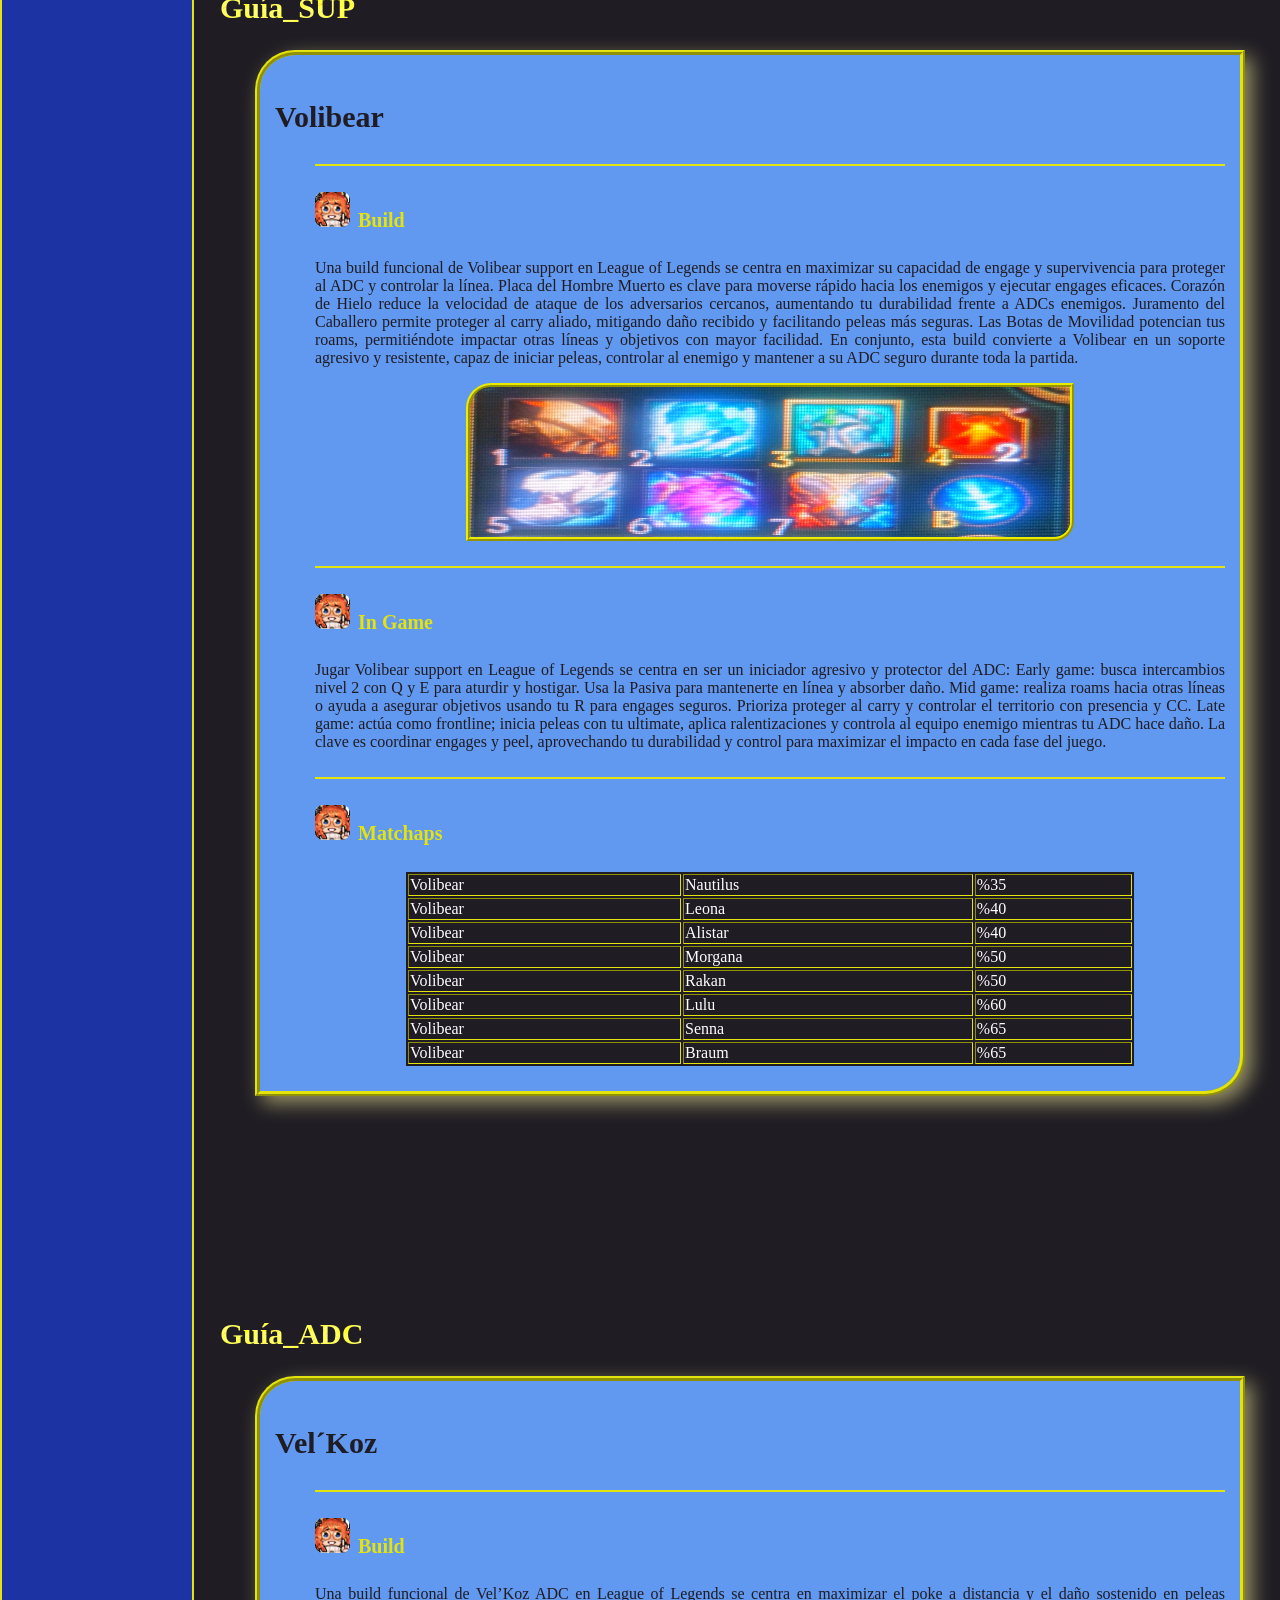
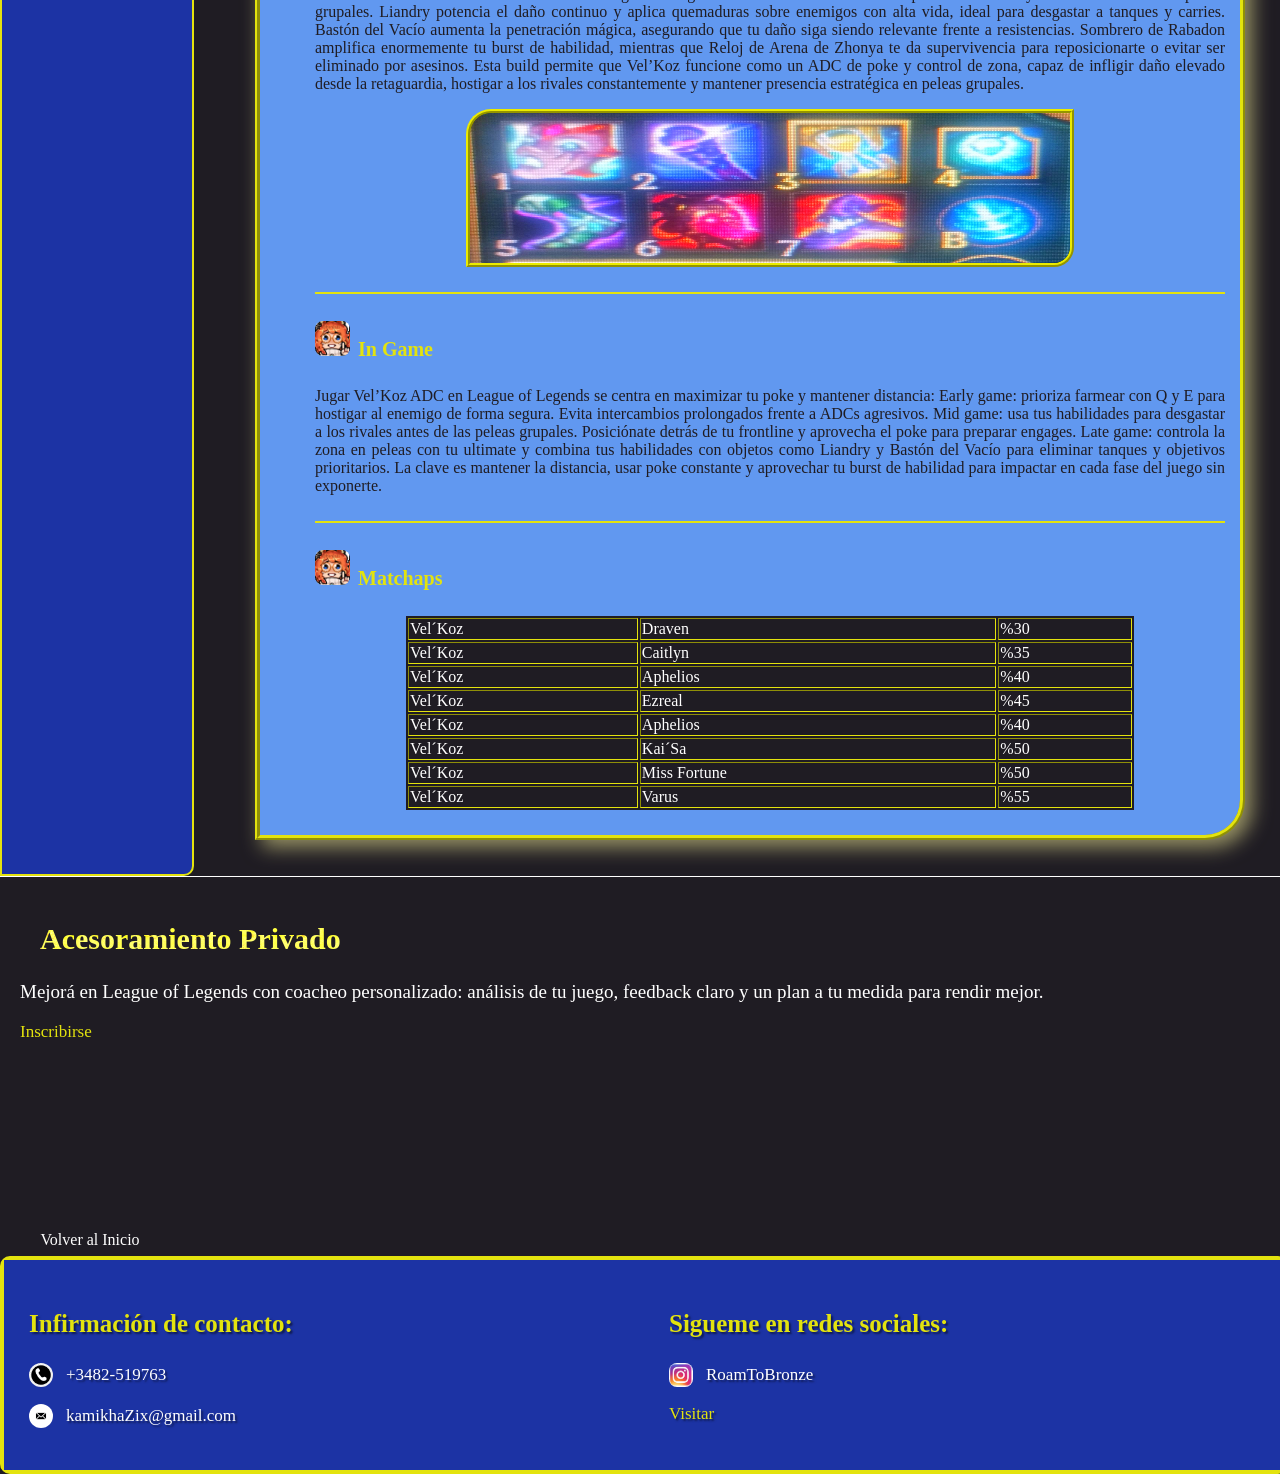
==== commit c94f1a19: "feat: reestructuración de la pagina e implementación de script" ====
--- a/index.html
+++ b/index.html
@@ -9,6 +9,7 @@
     <link rel="preconnect" href="https://fonts.googleapis.com">
     <link rel="preconnect" href="https://fonts.gstatic.com" crossorigin>
     <link href="https://fonts.googleapis.com/css2?family=Cinzel:wght@400..900&display=swap" rel="stylesheet">
+    <script src="script.js" defer></script>
 </head>
 <body>
     <header class="clase_responsive">
@@ -56,7 +57,7 @@
             </div>
         <br>
         <aside class="espacio-publicidad">
-
+            <button id="btn_desplegar-replegar_anuncio">⬅️</button>
             <div class="publicidad-individual">
                <video class="video-publicidad" src="videos/video_publicitario_albion_online.mp4" controls></video>
                 <br>
--- a/stilo.css
+++ b/stilo.css
@@ -1,35 +1,111 @@
+/*VARIABLES -------------------------------------------------------------------------------------------------------------- */
 :root {
-    --color-dorado: rgb(173, 213, 15);
+    --color-dorado: rgb(227, 227, 14);
     --color-fondo: rgb(31, 28, 35);
-}
-
+    --color-azul: rgb(28, 51, 164);
+    --color-azul-claro: rgb(97, 152, 240);
+}
+
+.cinzel-cinzel {
+  font-family: "Cinzel", serif;
+  font-optical-sizing: auto;
+  font-weight: 400;
+  font-style: normal;
+}
+
+/*ATRIBUTOS GENERALES ---------------------------------------------------------------------------------------------------- */
 * {
     background-color: var(--color-fondo);
+}
+
+html {
+    position: absolute;
 }
 
 body {
     margin: 0;
     padding: 0;
+    overflow-x: hidden;
+}
+
+.enlaces_secundarios {
+    display: inline-block;
+    text-decoration: none;
+    color: var(--color-dorado);
+    font-size: 17px;
+    transition: transform 1s ease, color 0.3s ease;
+}
+
+.enlaces_secundarios:hover {
+    cursor: pointer;
+    color: rgb(249, 216, 4);
+    transform: scale(1.1);
+}
+
+.enlaces_principales {
+    text-decoration: none;
+    cursor: pointer;
+    color: white;
+    font-size: 16px;
+    margin: 7px;
+    text-align: center;
+}
+
+.enlaces_principales:hover {
+    color: rgb(244, 244, 96);
+    border: 2px solid var(--color-dorado);
+    padding: 5px;
+    background-color: var(--color-azul);
+    border-radius: 6px;
+}
+
+.titulos_generales {
+    font-size: 30px;
+    margin-left: 20px;
+    font-family: 'cinzel';
+    background-image: url(imagenes/textura_oro.jpg);
+    background-size: contain;
+    background-position: center;
+    color: transparent;
+    background-clip: text;
+    -webkit-background-clip: text;
+    filter: brightness(2);
+}
+
+/* HEADER ------------------------------------------------------------------------------------------------------------- */
+header {
+    width: 100%;
+    position: relative;
+    margin-bottom: 5px;
+    border-bottom: 1px solid white;
 }
 
 .titulo {
     display: block;
-    background-color: rgb(28, 51, 164);
+    background-image: url(imagenes/textura_azul.jpg);
+    background-size: cover;
+    background-repeat: no-repeat;
+    background-position: center;
+    filter: saturate(4);
+    filter:brightness(1);
     margin: 0;
     padding: 15px;
     border-radius: 10px;
     border: 4px solid var(--color-dorado);
+    text-shadow: 2px 2px 2px rgb(0, 0, 0, 0.5);
+}
+
+.texto_titulo {
+    font-family: 'Cinzel';
     text-align: center;
-    font-size: 40px;
-    color: var(--color-dorado);
-    text-shadow: 2px 2px 2px rgb(0, 0, 0, 0.5);
-    background-image: url(imagenes\textura_letras_LOL.avif);
-}
-
-header {
-    width: 100%;
-    margin-bottom: 5px;
-    border-bottom: 1px solid white;
+    font-size: 60px;
+    background-image: url(imagenes/textura_oro.jpg);
+    background-size: contain;
+    background-position: center;
+    color: transparent;
+    background-clip: text;
+    -webkit-background-clip: text;
+    filter: brightness(2);
 }
 
 header h2 {
@@ -47,30 +123,509 @@
 }
 
 nav {
+    display: inline-block;
+    word-spacing: 12px;
+}
+
+.simbolo_despliege {
+    color: white;
+    font-size: 30px;
+    display: none;
+}
+
+.btn_despliege {
+    display: none;
+    user-select: none;
+}
+
+/* MAIN --------------------------------------------------------------------------------------------------------------- */
+main {
+    width: 100%;
+    position: relative;
+    overflow: hidden;
+    margin: 5px;
+    color: white;
+    display: grid;
+    grid-template-areas:
+    "public contenido-1"
+    "public contenido-2"
+    "formulario formulario";
+    grid-template-columns: 180px 1fr;
+    grid-template-rows: auto auto auto;
+    margin: 0;
+}
+
+.tabla-machups {
+    color: white;
+    border: var(--color-dorado);
+    width: 80%;
+    margin: auto;
+}
+
+/* ASIDE -------------------------------------------------------------------------------------------------------------- */
+#btn_desplegar-replegar_anuncio {
+    display: block;
+    width: auto;
+    height: 30px;
+    font-size: auto;
+    margin-left: auto;
+    margin-right: auto;
+    color: white;
+    background-color: #5090e3;
+    /* background-color: var(--color-azul); */
+    border: 1px solid black;
+    border-radius: 6px;
+    overflow: hidden;
+}
+
+.espacio-publicidad {
+    position: relative;
+    width: 100%;
+    grid-area: public;
+    border: 2px solid var(--color-dorado);
+    background-color: var(--color-azul);
+    border-radius: 10px 0 10px 0;
+    padding: 30px 5px 30px 5px;
+}
+
+.espacio-publicidad a {
     display: flex;
-    gap: 15px;
-}
-
-nav a {
     text-decoration: none;
     cursor: pointer;
     color: white;
     font-size: 16px;
-    transition: transform 1s;
-}
-
-nav a:hover {
-    transform: scale(1.3em);
-    color: rgb(133, 119, 119);
-}
-
-main {
-    margin: 5px;
-    color: white;
-}
-
-.titulos_generales {
+    background-color: var(--color-azul);
+    padding-top: 15px;
+}
+
+.espacio-publicidad video {
+    height: 600px;
+    object-fit: cover;
+    width: 100%;
+    background-color: var(--color-azul);
+}
+
+.publicidad-individual {
+    margin-top: 60px;
+}
+
+/* CONTENIDO DE TUTORIALES ------------------------------------------------------------------------------------------- */
+.contenido-1 {
+    grid-area: contenido-1;
+    padding: 25px;
+    border-bottom: 1px solid white;
+    margin-bottom: 30px;
+    font-style: italic;
+    overflow: hidden;
+}
+
+.contenido-2 {
+    grid-area: contenido-2;
+    padding: 20px;
+    text-align: justify;
+}
+
+.segmento-guia {
+    border: 5px ridge var(--color-dorado);
+    background-color: var(--color-azul-claro);
+    margin: 15px;
+    padding: 15px;
+    border-radius: 40px 0 40px 0;
+    list-style: none;
+    box-shadow: 7px 7px 20px rgba(231, 225, 144, 0.619);
+}
+
+.segmento-guia ul {
+    background-color: var(--color-azul-claro);
+}
+
+.segmento-guia p{
+    background-color: var(--color-azul-claro);
+    color: var(--color-fondo);
+}
+
+.segmento-guia h4 {
+    font-size: 20px;
     color: var(--color-dorado);
+    list-style:none;
+    background-color: var(--color-azul-claro);
+}
+
+.segmento-guia h3 {
     font-size: 30px;
-    margin-left: 20px;
-}+    background-color: var(--color-azul-claro);
+    color: var(--color-fondo);
+}
+
+.segmento {
+    border-top: 2px solid var(--color-dorado);
+    background-color: var(--color-azul-claro);
+    color: black;
+    margin-top: 2px;
+    margin-bottom: 10px;
+    list-style: none;
+    overflow: hidden;
+}
+
+.build {
+    display: block;
+    margin: 10px auto 15px auto;
+    border: 4px ridge var(--color-dorado);
+    border-radius: 25px 0 20px 0;
+    filter: saturate(1.5)
+}
+
+.segmento h4::before {
+    content: "";
+    width: 35px;
+    height: 35px;
+    display: inline-block;
+    align-items: center;
+    background-image: url(imagenes/emote_de_etho_aurora.jpg);
+    border-radius: 8px;
+    background-size: contain;
+    list-style-position: inside;
+    margin-right: 8px;
+}
+
+/* ENLACE A PAGINA DE FORMULARIO -------------------------------------------------------------------------------------- */
+.formulario {
+    width: 100%;
+    grid-area: formulario;
+    padding: 20px;
+    text-align: justify;
+    border-top: 1px solid white;
+    margin-bottom: 0;
+}
+
+.formulario p {
+    font-size: 19px;
+}
+
+/* PAGINA DE FORMULARIO ----------------------------------------------------------------------------------------------- */
+.html_form {
+    position: absolute;
+    width: 100%;
+}
+
+.sub-tit-form {
+    position: relative;
+    padding: 20px;
+    display: flex;
+    align-items: center;
+    justify-content: space-between;
+    color: white;
+    font-size: 22px;
+}
+
+.fieldset {
+    border: 2px solid var(--color-dorado);
+    border-radius: 40px 0 40px 0;
+    padding: 25px;
+    margin: 10px;
+}
+
+.input-txt {
+    width: 200px;
+    height: 20px;
+}
+
+.input-elec {
+    font-size: 18px;
+    word-spacing: 25px;
+}
+
+form input {
+    background-color: white;
+    margin-bottom: 15px;
+    
+}
+
+.objetivo-form {
+    display: flex;
+    align-items: center;
+    gap: 20px;
+}
+
+form label {
+    font-size: 20px;
+    color: var(--color-dorado);
+}
+
+#btn-form-1 {
+    color: white;
+    font-size: 15px;
+    border: 1px solid rgb(4, 175, 4);
+    background-color: rgb(4, 175, 4);
+    border-radius: 10px 0 10px 0;
+    width: 85px;
+    height: 35px;
+    margin-right: 20px;
+    transition: transform 1s ease;
+}
+
+#btn-form-2 {
+    color: white;
+    font-size: 15px;
+    border: 1px solid rgb(231, 6, 6);
+    background-color: rgb(231, 6, 6);
+    border-radius: 10px 0 10px 0;
+    width: 85px;
+    height: 35px;
+    transition: transform 1s ease;
+}
+
+.boton-form:hover {
+    transform: scale(1.1);
+}
+
+.pagina_coacheo {
+    display: grid;
+    grid-template-areas: 
+    "contenido";
+    grid-template-columns: 1fr;
+    grid-template-rows: 1fr;
+}
+
+.body_pagina_coacheo {
+    width: 100%;
+}
+
+/* FOOTER ------------------------------------------------------------------------------------------------------------- */
+footer {
+    position: relative;
+    width: 100%;
+    margin: 0;
+    padding: 0;
+    display: grid;
+    grid-template-areas:
+    "footer1 footer2";
+    grid-template-columns: 1fr 1fr;
+    grid-template-rows: auto auto;
+    border: 4px solid var(--color-dorado);
+    background-color: var(--color-azul);
+    border-radius: 10px;
+    text-shadow: 2px 2px 2px rgb(0, 0, 0, 0.5);
+}
+
+footer p {
+    display: flex;
+    align-items: center;
+    gap: 10px;
+    color: white;
+    font-size: 17px;
+    background-color: var(--color-azul);
+}
+
+footer h3 {
+    color: var(--color-dorado);
+    font-size: 25px;
+    background-color: var(--color-azul);
+}
+
+.info_foot{
+    grid-area: footer1;
+    padding: 25px;
+    background-color: var(--color-azul);
+}
+
+#num_tel::before {
+    content: "";
+    width: 24px;
+    height: 24px;
+    display: inline-block;
+    align-items: auto;
+    background-image: url(imagenes/logo-telefono.webp);
+    border-radius: 50%;
+    background-size: contain;
+    list-style-position: inside;
+    margin-right: 3px;
+}
+
+#nom_gmail::before {
+    content: "";
+    width: 24px;
+    height: 24px;
+    display: inline-block;
+    align-items: auto;
+    background-image: url(imagenes/logo_mail.webp);
+    border-radius: 50%;
+    background-size: contain;
+    list-style-position: inside;
+    margin-right: 3px; 
+}
+
+.info_foot_2 {
+    grid-area: footer2;
+    padding: 25px;
+    background-color: var(--color-azul);
+}
+
+.info_foot_2 p::before {
+    content: "";
+    width: 24px;
+    height: 24px;
+    display: inline-block;
+    align-items: auto;
+    background-image: url(imagenes/logo_ig_3.jpg);
+    border-radius: 8px;
+    background-size: contain;
+    list-style-position: inside;
+    margin-right: 3px;
+}
+
+.info_foot_2 a {
+    background-color: var(--color-azul);
+}
+
+/* SEGMENTO RESPONSIVE ---------------------------------------------------------------------------------------------------- */
+
+@media (max-width: 768px) and (min-width: 481px) {
+    .clase_responsive {
+        width: 100%;
+    }
+    .titulo {
+        margin-left: 6px;
+    }
+    .texto_titulo {
+        font-size: 30px;
+    }
+    main {
+        grid-template-columns: 140px 1fr;
+    }
+    .espacio-publicidad {
+        width: 100%;
+        padding: 25px 3px 25px 3px;
+    }
+    .espacio-publicidad video {
+        height: 600px;
+        object-fit: cover;
+        width: 100%;
+    }
+    .barra_nav {
+        display: flex;
+        flex-direction: column;
+        align-items: center;
+    }
+    nav {
+        word-spacing: 0;
+    }
+    .titulos_generales {
+        font-size: 25px;
+    }
+    .contenido-1 {
+        width: 95%;
+        text-align: justify;
+    }
+    .contenido-2 {
+        width: 95%;
+        overflow: hidden;
+    }
+    .build {
+        width: 80%;
+        overflow: hidden;
+    }
+    .formulario {
+        width: 98%;
+        display: flex;
+        flex-direction: column;
+        align-items: center;
+    }
+    .formulario p {
+        padding: 10px;
+        text-align: center;
+        font-size: 15px;
+    }
+    .sub-tit-form h3 {
+        font-size: 17px;
+    }
+}
+
+@media (max-width: 558px) {
+    .clase_responsive {
+        width: 100%;
+    }
+    .titulo {
+        margin-left: 6px;
+    }
+    .texto_titulo {
+        font-size: 20px;
+    }
+    .barra_nav {
+        display: flex;
+        flex-direction: column;
+        align-items: center;
+    }
+    nav {
+        display: none;
+        word-spacing: 0;
+    }
+    .btn_despliege {
+        user-select:all;
+    }
+    .simbolo_despliege {
+        display: inline-block;
+    }
+    .btn_despliege:checked + nav {
+            display: flex;
+            flex-direction: column;
+    }
+    .espacio-publicidad {
+        width: 100%;
+        padding: 25px 3px 25px 3px;
+    }
+    .espacio-publicidad video {
+        height: 600px;
+        object-fit: cover;
+        width: 100%;
+    }
+    .titulos_generales {
+        font-size: 16px;
+    }
+    .contenido-1 {
+        width: 95%;
+        text-align: justify;
+        font-size: 14px;
+    }
+    .contenido-2 {
+        width: 95%;
+        overflow: hidden;
+    }
+    .segmento {
+        font-size: 12px;
+    }
+    .build {
+        width: 80%;
+        overflow: hidden;
+    }
+    .formulario {
+        width: 98%;
+        padding: 10px;
+        display: flex;
+        flex-direction: column;
+        align-items: center;
+    }
+    .formulario p {
+        padding: 10px;
+        text-align: center;
+        font-size: 15px;
+    }
+    .sub-tit-form {
+        display: flex;
+        flex-direction: column;
+        align-items: center;
+        padding: auto;
+    }
+    .sub-tit-form h3 {
+        text-align: center;
+    }
+    .input-elec {
+    display: flex;
+    flex-direction: column;
+    gap: 5px;
+    }
+
+    #btn_vovler {
+        text-align: center;
+    }
+}
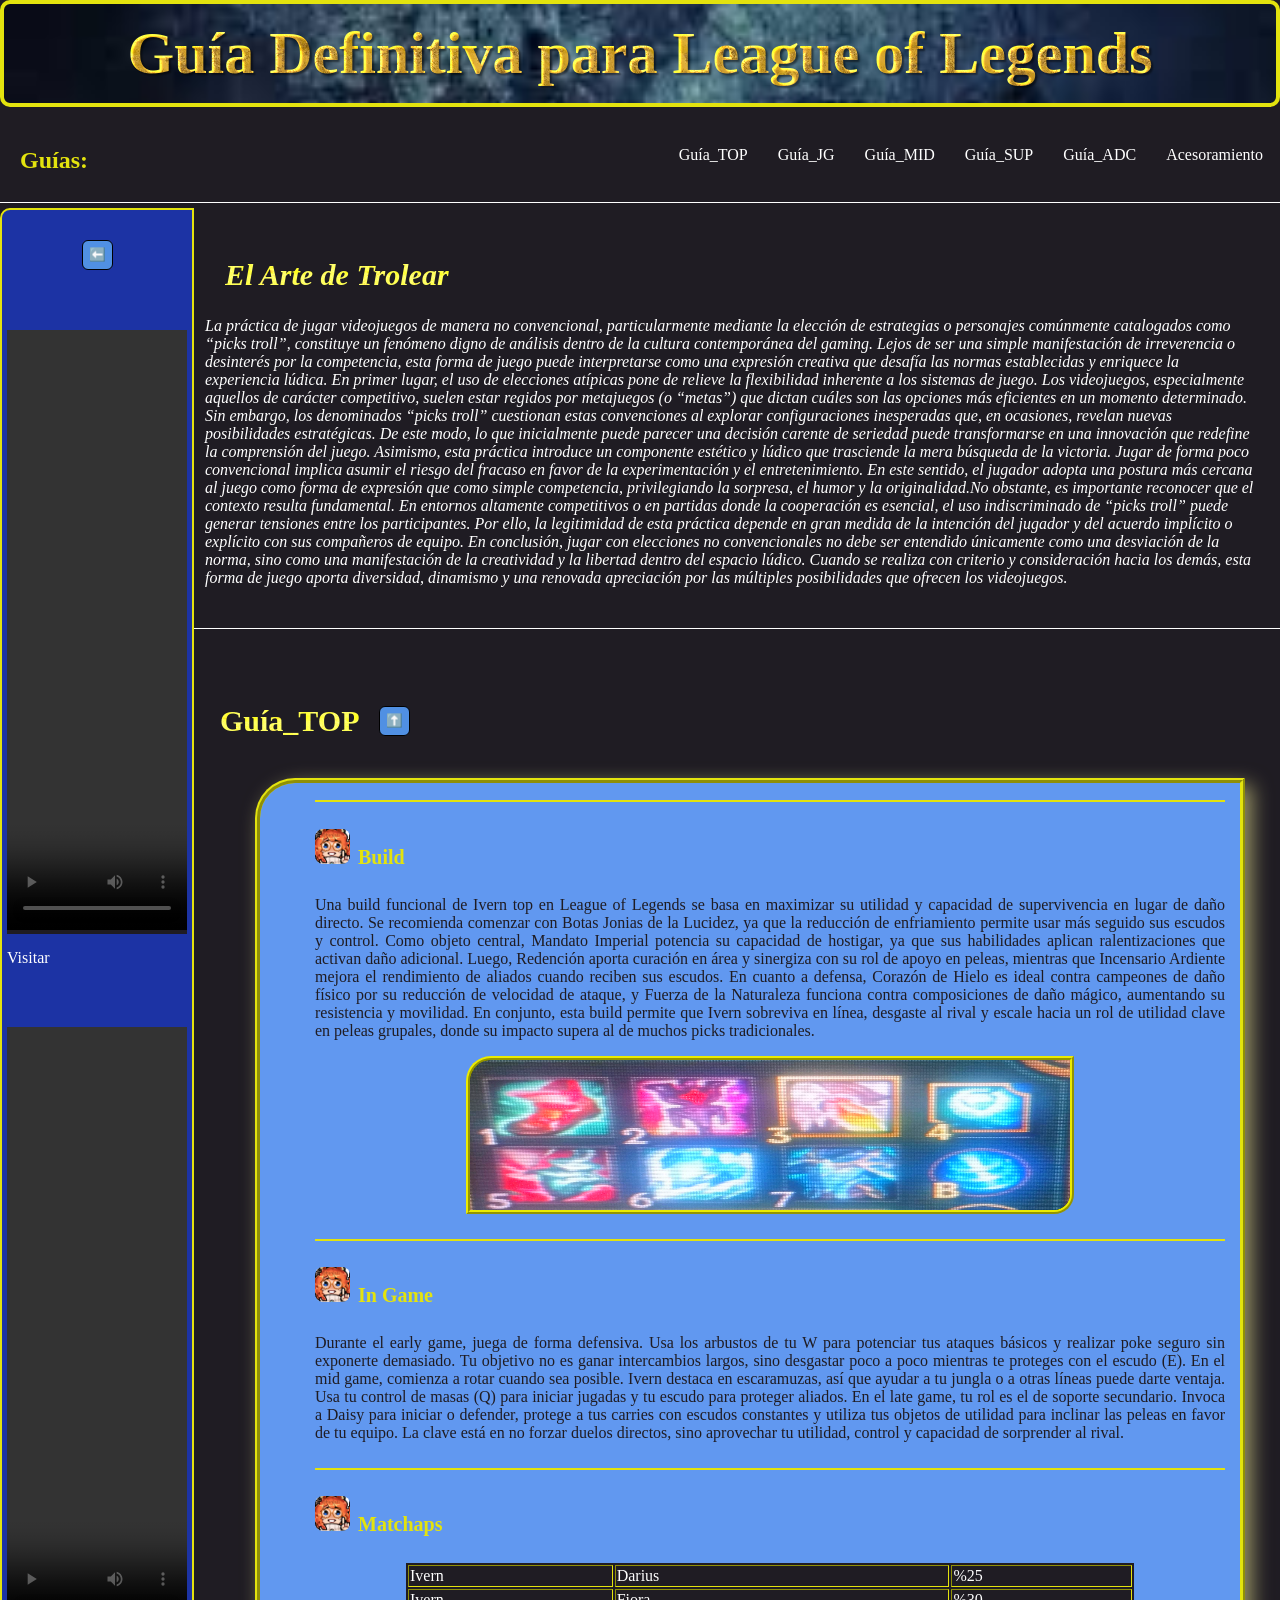
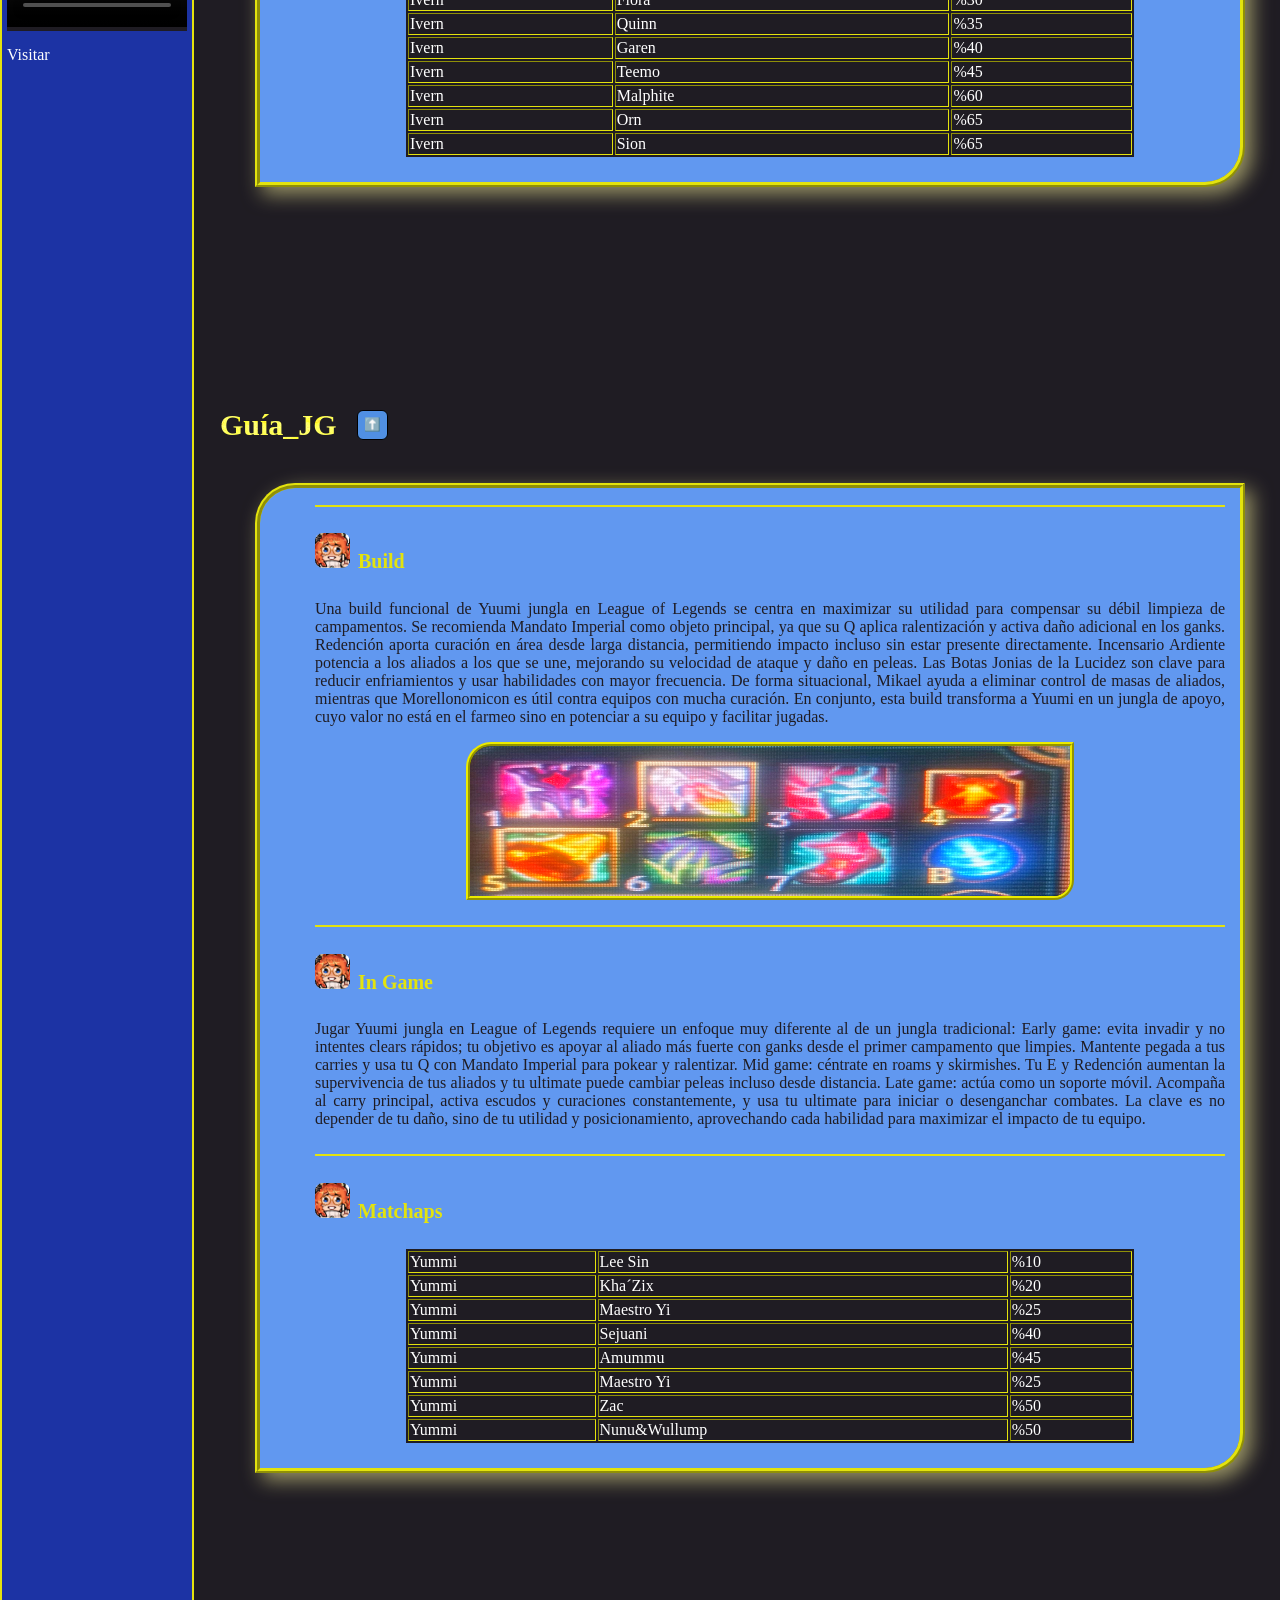
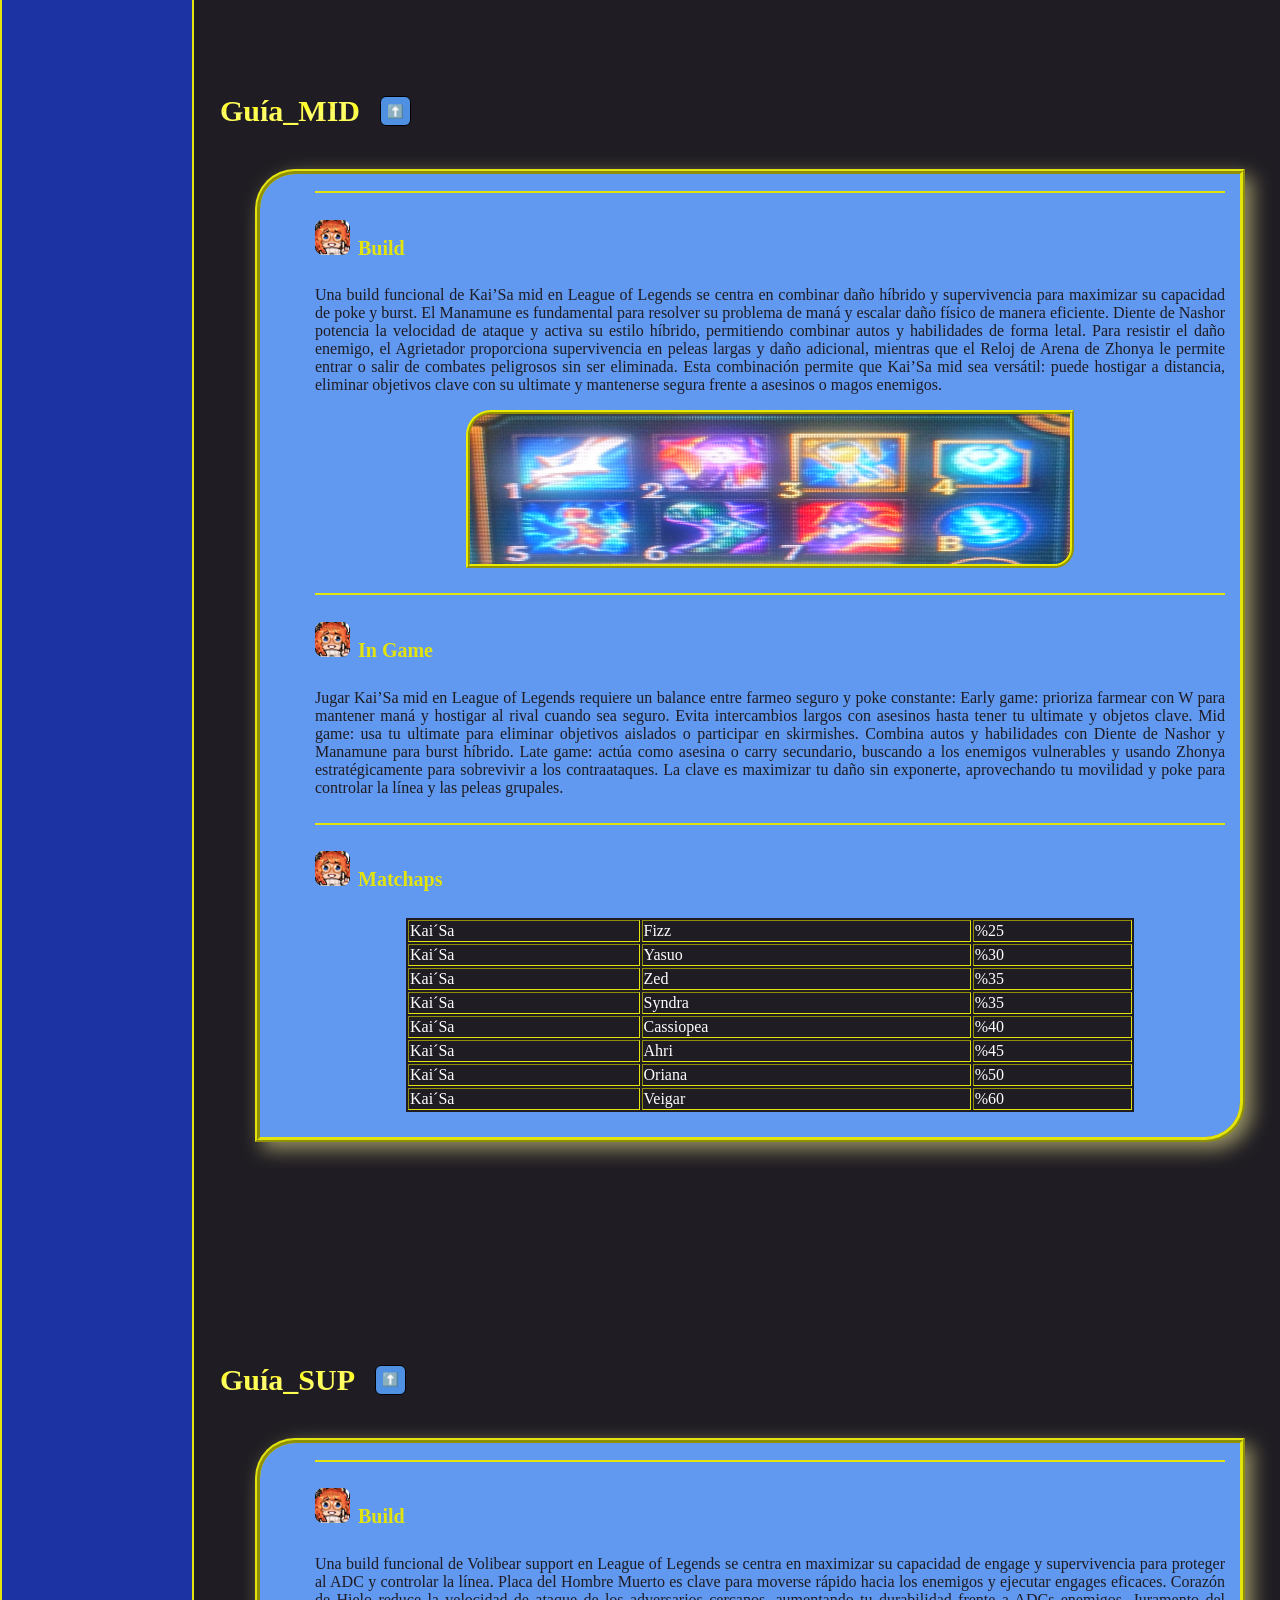
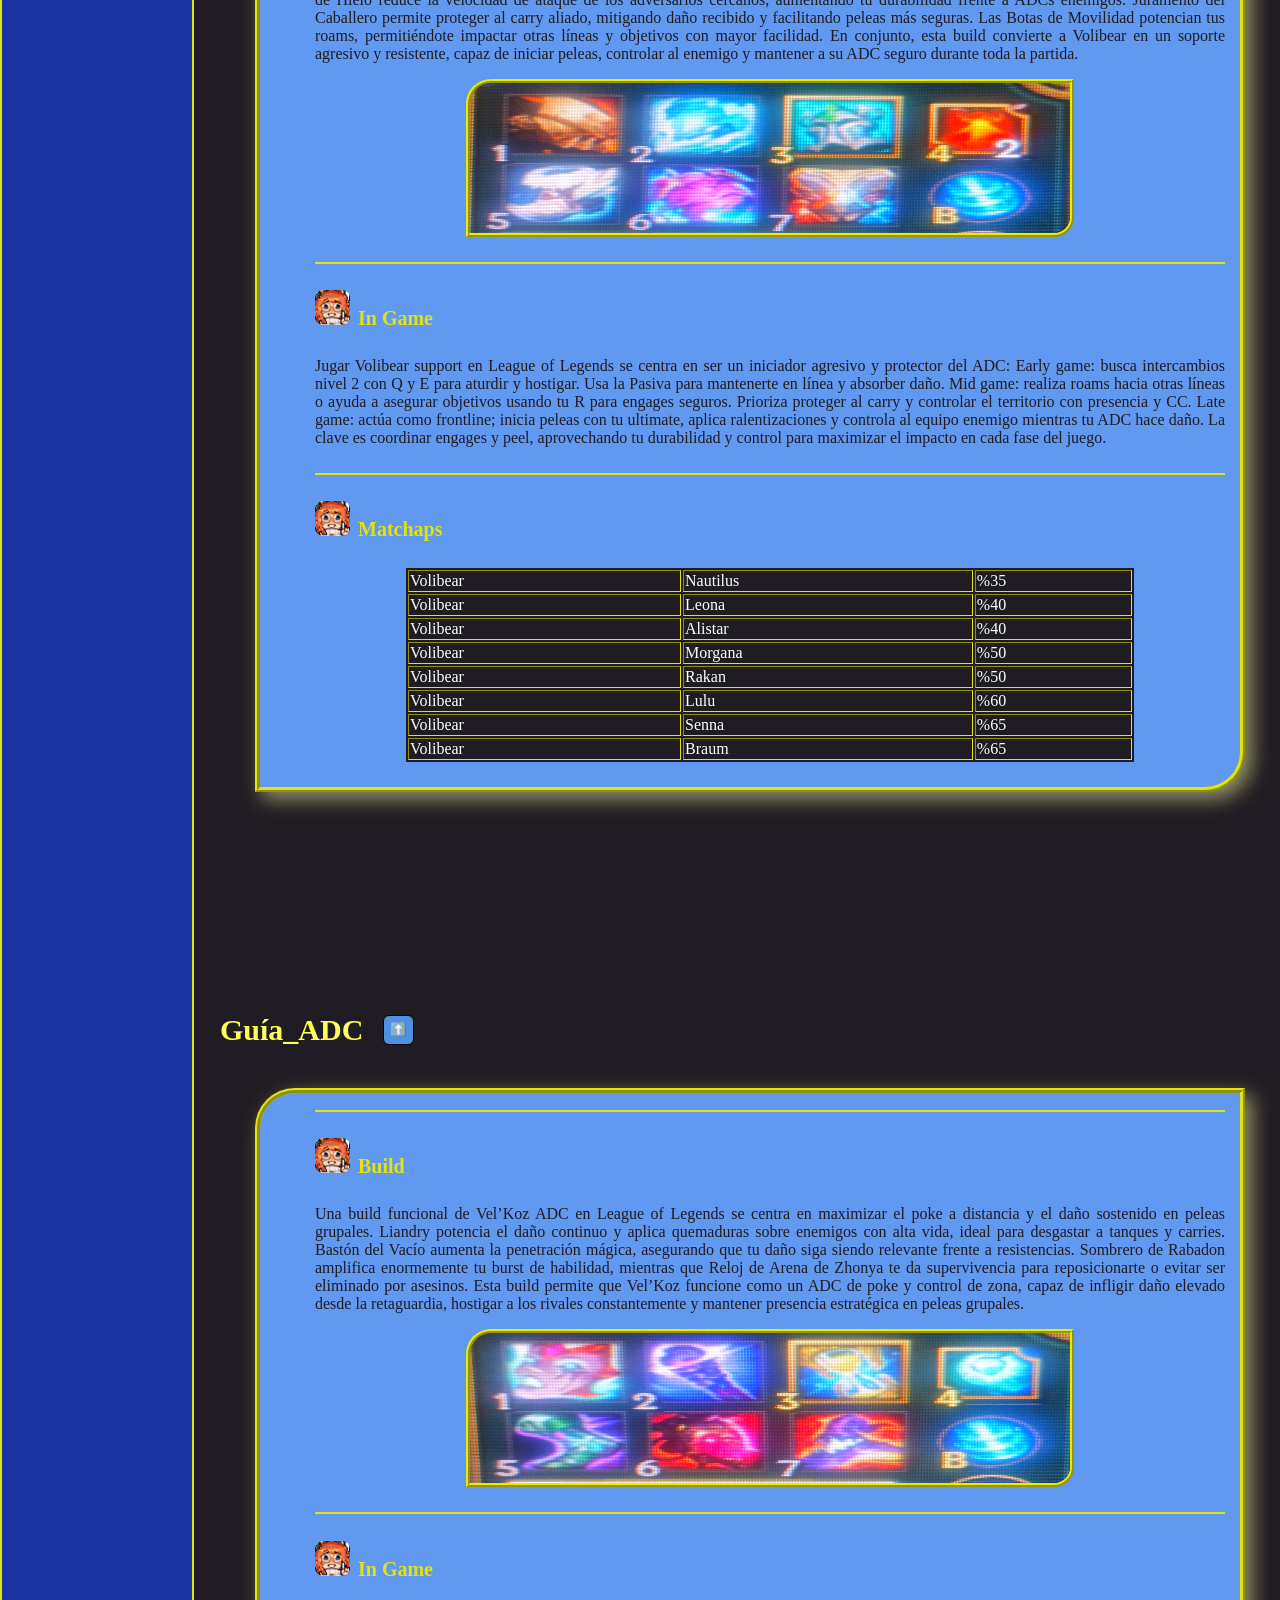
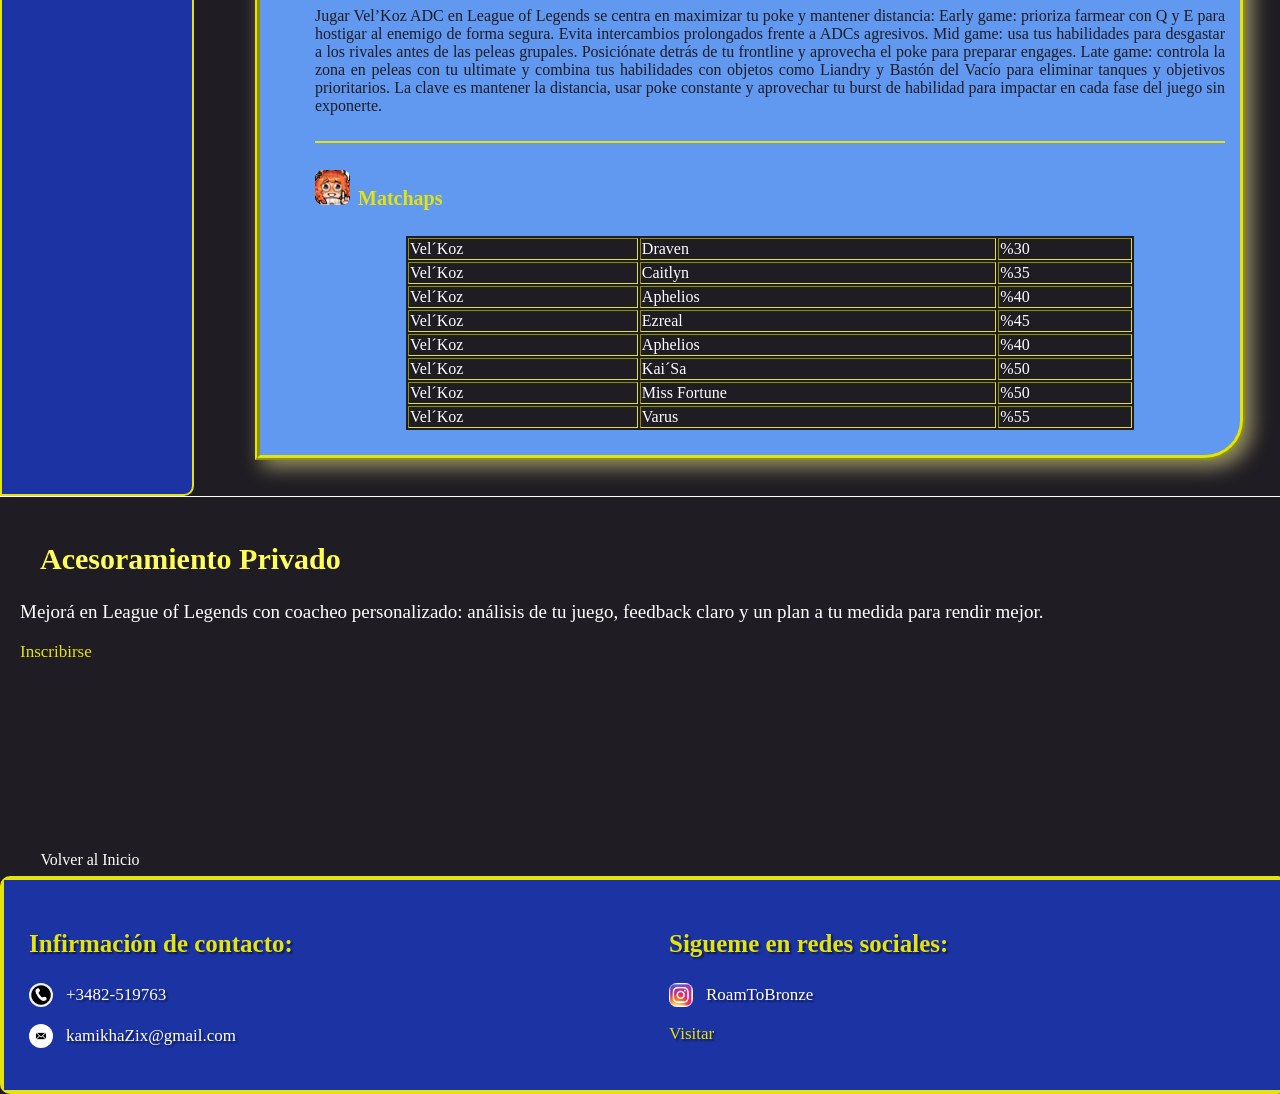
==== commit 64cde47c: "feat: implementación de la función de delpliegue y repliegue en los tutoriales" ====
--- a/index.html
+++ b/index.html
@@ -76,12 +76,12 @@
         de una linea pero cambiando la build)-->
 
         <div class="contenido-2">
-        <h2 id="guia_top" class="titulos_generales">Guía_TOP</h2>
+        <div class="tit-btn-fusion"><h2 id="guia_top" class="titulos_generales">Guía_TOP</h2> <button id="btn-desp/rep-tuto-1" class="btn_desplegar-replegar_tutorial"> ⬆️ </button></div>
         <ul>
-                 <li class="segmento-guia">
-                        <h3>Ivern</h3>
+                 <li id="segmento-guia-1" class="segmento-guia">
+                        <h3 id="titulo-segmento-1" class="titulo-segmento">Ivern</h3>
                         <ul>
-                            <li class="segmento">
+                            <li class="segmento segmento-1">
                                 <h4>Build</h4>
                                 <p>
                                     Una build funcional de Ivern top en League of Legends se basa en maximizar su utilidad y 
@@ -100,7 +100,7 @@
                                 </p>
                                 <img class="build" src="imagenes/build_ivern_top.jpg" alt="imagen build ivern top" width="600" height="150">
                             </li>
-                            <li class="segmento">
+                            <li class="segmento segmento-1">
                                 <h4>In Game</h4>
                                 <p>
                                     Durante el early game, juega de forma defensiva. Usa los arbustos de tu W para potenciar 
@@ -116,7 +116,7 @@
                                     capacidad de sorprender al rival.
                                 </p>
                             </li>
-                            <li class="segmento">
+                            <li class="segmento segmento-1">
                                 <h4>Matchaps</h4>
                                 <table border="1" class="tabla-machups" >
                                     <tr>
@@ -165,12 +165,12 @@
                 </li>
         </ul>
         <br><br> <br><br><br><br><br><br><br><br>
-        <h2 id="guia_jg" class="titulos_generales">Guía_JG</h2>
+        <div class="tit-btn-fusion"><h2 id="guia_jg" class="titulos_generales">Guía_JG</h2> <button id="btn-desp/rep-tuto-2" class="btn_desplegar-replegar_tutorial"> ⬆️ </button></div>
         <ul>
-                 <li class="segmento-guia">
-                        <h3>Yummi</h3>
+                 <li id="segmento-guia-2" class="segmento-guia">
+                        <h3 id="titulo-segmento-2" class="titulo-segmento">Yummi</h3>
                         <ul>
-                            <li class="segmento">
+                            <li class="segmento segmento-2">
                                 <h4>Build</h4>
                                 <p>
                                     Una build funcional de Yuumi jungla en League of Legends se centra en maximizar su utilidad 
@@ -187,7 +187,7 @@
                                 </p>
                                 <img class="build" src="imagenes/build_yummi_jg.jpg" alt="imagen build yummi jg" width="600" height="150">
                             </li>
-                            <li class="segmento">
+                            <li class="segmento segmento-2">
                                 <h4>In Game</h4>
                                 <p>
                                     Jugar Yuumi jungla en League of Legends requiere un enfoque muy diferente al de un jungla tradicional:
@@ -202,7 +202,7 @@
                                     cada habilidad para maximizar el impacto de tu equipo.
                                 </p>
                             </li>
-                            <li class="segmento">
+                            <li class="segmento segmento-2">
                                 <h4>Matchaps</h4>
                                 <table border="1" class="tabla-machups">
                                     <tr>
@@ -251,12 +251,12 @@
                 </li>
         </ul>
         <br><br> <br><br><br><br><br><br><br><br>
-        <h2 id="guia_mid" class="titulos_generales">Guía_MID</h2>
+        <div class="tit-btn-fusion"><h2 id="guia_mid" class="titulos_generales">Guía_MID</h2> <button id="btn-desp/rep-tuto-3" class="btn_desplegar-replegar_tutorial"> ⬆️ </button></div>
         <ul>
-                 <li class="segmento-guia">
-                        <h3>Kai´Sa</h3>
+                 <li id="segmento-guia-3" class="segmento-guia">
+                        <h3 id="titulo-segmento-3" class="titulo-segmento">Kai´Sa</h3>
                         <ul>
-                            <li class="segmento">
+                            <li class="segmento segmento-3">
                                 <h4>Build</h4>
                                 <p>
                                     Una build funcional de Kai’Sa mid en League of Legends se centra en combinar daño híbrido 
@@ -272,7 +272,7 @@
                                 </p>
                                 <img class="build" src="imagenes/build_kaisa_mid.jpg" alt="imagen build kai´sa mid" width="600" height="150">
                             </li>
-                            <li class="segmento">
+                            <li class="segmento segmento-3">
                                 <h4>In Game</h4>
                                 <p>
                                     Jugar Kai’Sa mid en League of Legends requiere un balance entre farmeo seguro y poke constante:
@@ -286,7 +286,7 @@
                                     la línea y las peleas grupales.
                                 </p>
                             </li>
-                            <li class="segmento">
+                            <li class="segmento segmento-3">
                                 <h4>Matchaps</h4>
                                 <table border="1" class="tabla-machups">
                                     <tr>
@@ -335,12 +335,12 @@
                 </li>
         </ul>
         <br><br> <br><br><br><br><br><br><br><br>
-        <h2 id="guia_sup" class="titulos_generales">Guía_SUP</h2>
+        <div class="tit-btn-fusion"><h2 id="guia_sup" class="titulos_generales">Guía_SUP</h2> <button id="btn-desp/rep-tuto-4" class="btn_desplegar-replegar_tutorial"> ⬆️ </button></div>
         <ul>
-                 <li class="segmento-guia">
-                        <h3>Volibear</h3>
+                 <li id="segmento-guia-4" class="segmento-guia">
+                        <h3 id="titulo-segmento-4" class="titulo-segmento">Volibear</h3>
                         <ul>
-                            <li class="segmento">
+                            <li class="segmento segmento-4">
                                 <h4>Build</h4>
                                 <p>
                                     Una build funcional de Volibear support en League of Legends se centra en maximizar su capacidad 
@@ -355,7 +355,7 @@
                                 </p>
                                 <img class="build" src="imagenes/build_volibear_sup.jpg" alt="imagen buil volibear sup" width="600" height="150">
                             </li>
-                            <li class="segmento">
+                            <li class="segmento segmento-4">
                                 <h4>In Game</h4>
                                 <p>
                                     Jugar Volibear support en League of Legends se centra en ser un iniciador agresivo y protector del ADC:
@@ -369,7 +369,7 @@
                                     impacto en cada fase del juego.
                                 </p>
                             </li>
-                            <li class="segmento">
+                            <li class="segmento segmento-4">
                                 <h4>Matchaps</h4>
                                 <table border="1" class="tabla-machups">
                                     <tr>
@@ -418,12 +418,12 @@
                 </li>
         </ul>
         <br><br> <br><br><br><br><br><br><br><br>
-        <h2 id="guia_adc" class="titulos_generales">Guía_ADC</h2>
+        <div class="tit-btn-fusion"><h2 id="guia_adc" class="titulos_generales">Guía_ADC</h2> <button id="btn-desp/rep-tuto-5" class="btn_desplegar-replegar_tutorial"> ⬆️ </button></div>
         <ul>
-                 <li class="segmento-guia">
-                        <h3>Vel´Koz</h3>
+                 <li id="segmento-guia-5" class="segmento-guia">
+                        <h3 id="titulo-segmento-5" class="titulo-segmento">Vel´Koz</h3>
                         <ul>
-                            <li class="segmento">
+                            <li class="segmento segmento-5">
                                 <h4>Build</h4>
                                 <p>
                                     Una build funcional de Vel’Koz ADC en League of Legends se centra en maximizar el poke a distancia 
@@ -439,7 +439,7 @@
                                 </p>
                                 <img class="build" src="imagenes/build_velkoz_adc.jpg" alt="imagen build vel´koz adc" width="600" height="150">
                             </li>
-                            <li class="segmento">
+                            <li class="segmento segmento-5">
                                 <h4>In Game</h4>
                                 <p>
                                     Jugar Vel’Koz ADC en League of Legends se centra en maximizar tu poke y mantener distancia:
@@ -453,7 +453,7 @@
                                     impactar en cada fase del juego sin exponerte.
                                 </p>
                             </li>
-                            <li class="segmento">
+                            <li class="segmento segmento-5">
                                 <h4>Matchaps</h4>
                                 <table border="1" class="tabla-machups">
                                     <tr>
--- a/stilo.css
+++ b/stilo.css
@@ -165,51 +165,72 @@
 /* ASIDE -------------------------------------------------------------------------------------------------------------- */
 #btn_desplegar-replegar_anuncio {
     display: block;
+    height: 30px;
+    margin-left: auto;
+    margin-right: auto;
+    font-size: auto;
+    color: white;
+    background-color: #5090e3;
+    border: 1px solid black;
+    border-radius: 6px;
+    overflow: hidden;
+}
+
+.espacio-publicidad {
+    position: relative;
+    width: 100%;
+    grid-area: public;
+    border: 2px solid var(--color-dorado);
+    background-color: var(--color-azul);
+    border-radius: 10px 0 10px 0;
+    padding: 30px 5px 30px 5px;
+}
+
+.espacio-publicidad a {
+    display: flex;
+    text-decoration: none;
+    cursor: pointer;
+    color: white;
+    font-size: 16px;
+    background-color: var(--color-azul);
+    padding-top: 15px;
+}
+
+.espacio-publicidad video {
+    height: 600px;
+    object-fit: cover;
+    width: 100%;
+    background-color: var(--color-azul);
+}
+
+.publicidad-individual {
+    margin-top: 60px;
+}
+
+/* CONTENIDO DE TUTORIALES ------------------------------------------------------------------------------------------- */
+
+.tit-btn-fusion {
+    display: flex;
+    align-items: center;
+    gap: 20px;
+}
+
+.tituloTutorial-botonDespliegue {
+    display: flex;
+}
+
+.btn_desplegar-replegar_tutorial {
+    display: block;
     width: auto;
     height: 30px;
     font-size: auto;
-    margin-left: auto;
-    margin-right: auto;
     color: white;
     background-color: #5090e3;
-    /* background-color: var(--color-azul); */
     border: 1px solid black;
     border-radius: 6px;
     overflow: hidden;
 }
 
-.espacio-publicidad {
-    position: relative;
-    width: 100%;
-    grid-area: public;
-    border: 2px solid var(--color-dorado);
-    background-color: var(--color-azul);
-    border-radius: 10px 0 10px 0;
-    padding: 30px 5px 30px 5px;
-}
-
-.espacio-publicidad a {
-    display: flex;
-    text-decoration: none;
-    cursor: pointer;
-    color: white;
-    font-size: 16px;
-    background-color: var(--color-azul);
-    padding-top: 15px;
-}
-
-.espacio-publicidad video {
-    height: 600px;
-    object-fit: cover;
-    width: 100%;
-    background-color: var(--color-azul);
-}
-
-.publicidad-individual {
-    margin-top: 60px;
-}
-
-/* CONTENIDO DE TUTORIALES ------------------------------------------------------------------------------------------- */
 .contenido-1 {
     grid-area: contenido-1;
     padding: 25px;
@@ -225,7 +246,12 @@
     text-align: justify;
 }
 
+.titulo-segmento {
+    display: none;
+}
+
 .segmento-guia {
+    height: "40px";
     border: 5px ridge var(--color-dorado);
     background-color: var(--color-azul-claro);
     margin: 15px;
@@ -258,6 +284,7 @@
 }
 
 .segmento {
+    display: "none";
     border-top: 2px solid var(--color-dorado);
     background-color: var(--color-azul-claro);
     color: black;
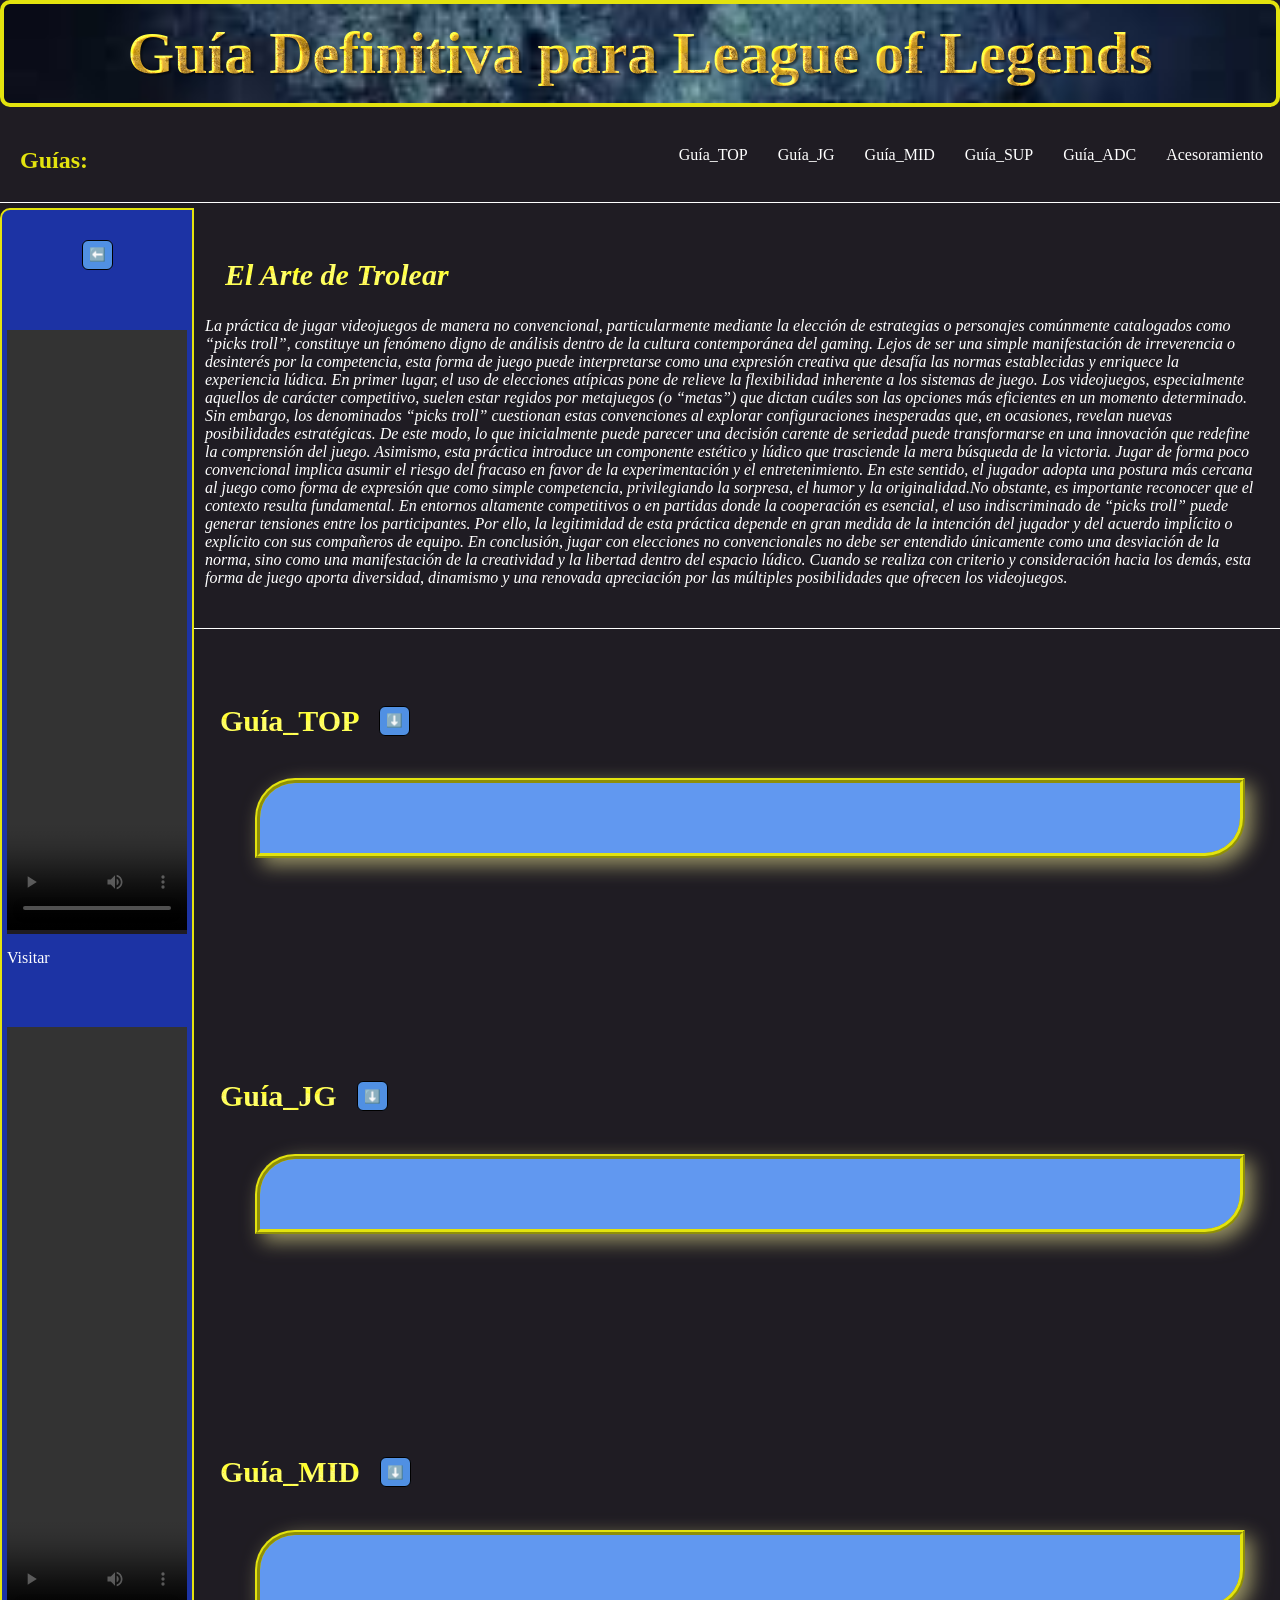
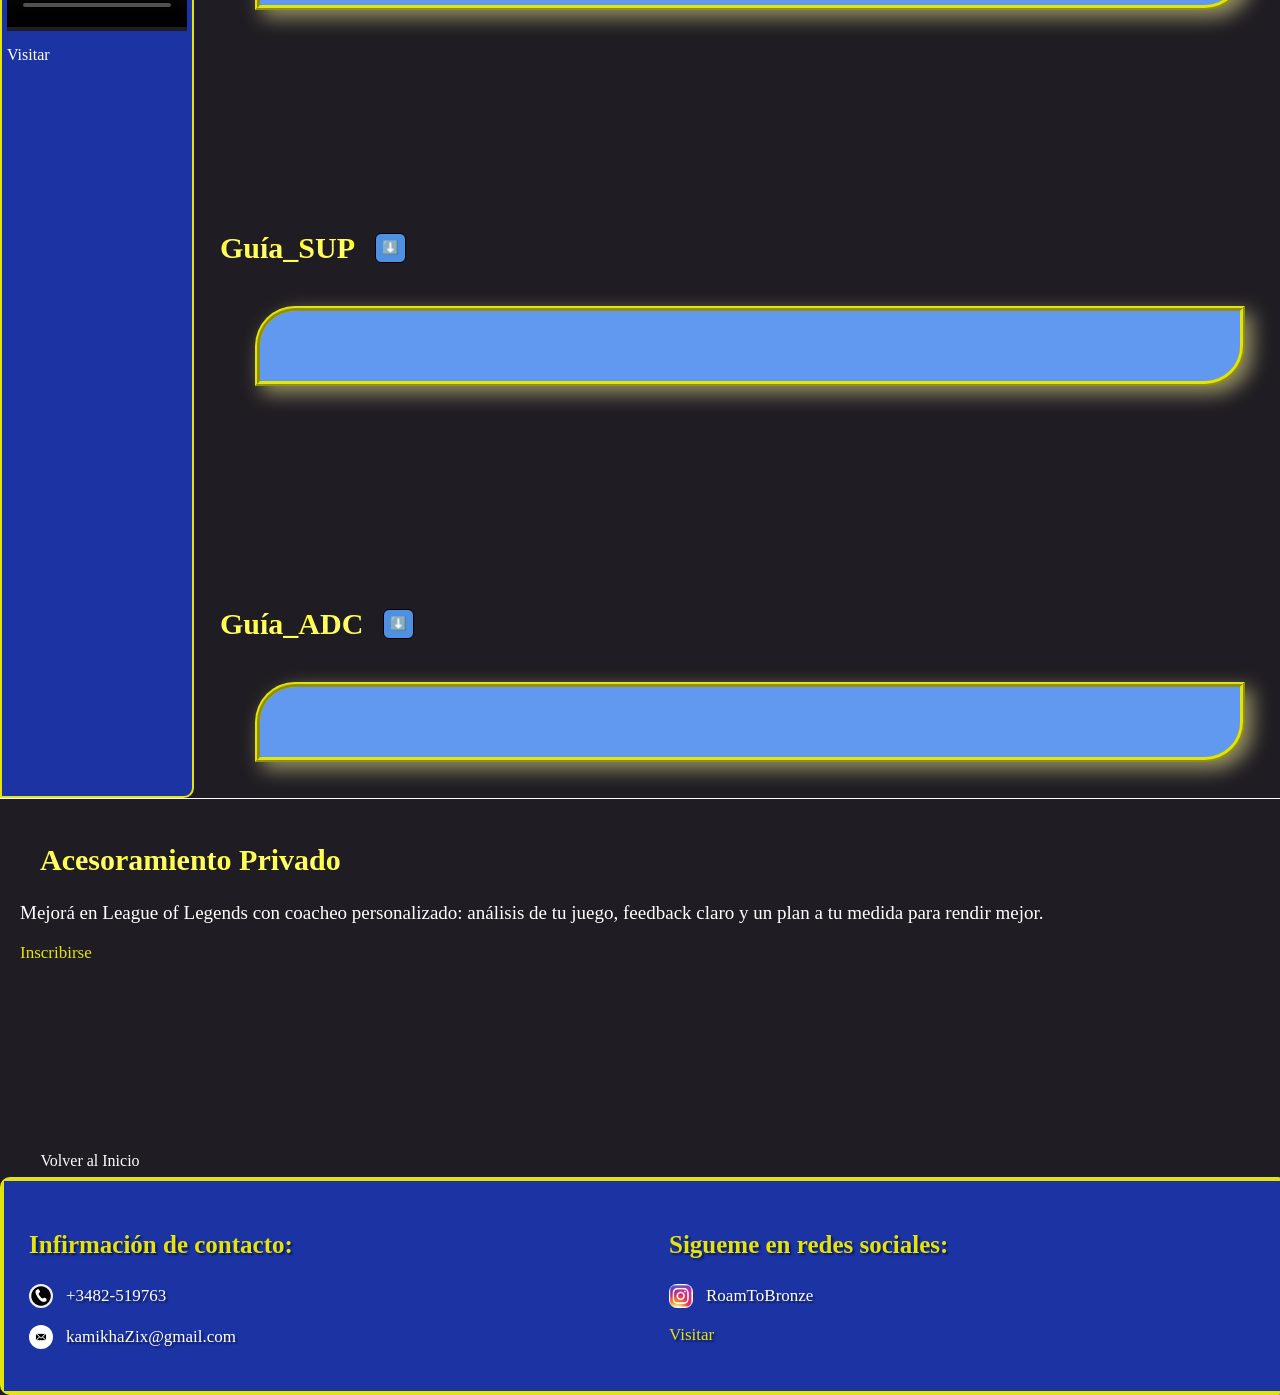
==== commit 5a31f41f: "feat: implementacion de dinamismo en botones de formulario y corrección de funcionalidad de depliegu" ====
--- a/index.html
+++ b/index.html
@@ -76,7 +76,7 @@
         de una linea pero cambiando la build)-->
 
         <div class="contenido-2">
-        <div class="tit-btn-fusion"><h2 id="guia_top" class="titulos_generales">Guía_TOP</h2> <button id="btn-desp/rep-tuto-1" class="btn_desplegar-replegar_tutorial"> ⬆️ </button></div>
+        <div class="tit-btn-fusion"><h2 id="guia_top" class="titulos_generales">Guía_TOP</h2> <button id="btn-desp/rep-tuto-1" class="btn_desplegar-replegar_tutorial"> ⬇️ </button></div>
         <ul>
                  <li id="segmento-guia-1" class="segmento-guia">
                         <h3 id="titulo-segmento-1" class="titulo-segmento">Ivern</h3>
@@ -165,7 +165,7 @@
                 </li>
         </ul>
         <br><br> <br><br><br><br><br><br><br><br>
-        <div class="tit-btn-fusion"><h2 id="guia_jg" class="titulos_generales">Guía_JG</h2> <button id="btn-desp/rep-tuto-2" class="btn_desplegar-replegar_tutorial"> ⬆️ </button></div>
+        <div class="tit-btn-fusion"><h2 id="guia_jg" class="titulos_generales">Guía_JG</h2> <button id="btn-desp/rep-tuto-2" class="btn_desplegar-replegar_tutorial"> ⬇️ </button></div>
         <ul>
                  <li id="segmento-guia-2" class="segmento-guia">
                         <h3 id="titulo-segmento-2" class="titulo-segmento">Yummi</h3>
@@ -251,7 +251,7 @@
                 </li>
         </ul>
         <br><br> <br><br><br><br><br><br><br><br>
-        <div class="tit-btn-fusion"><h2 id="guia_mid" class="titulos_generales">Guía_MID</h2> <button id="btn-desp/rep-tuto-3" class="btn_desplegar-replegar_tutorial"> ⬆️ </button></div>
+        <div class="tit-btn-fusion"><h2 id="guia_mid" class="titulos_generales">Guía_MID</h2> <button id="btn-desp/rep-tuto-3" class="btn_desplegar-replegar_tutorial"> ⬇️ </button></div>
         <ul>
                  <li id="segmento-guia-3" class="segmento-guia">
                         <h3 id="titulo-segmento-3" class="titulo-segmento">Kai´Sa</h3>
@@ -335,7 +335,7 @@
                 </li>
         </ul>
         <br><br> <br><br><br><br><br><br><br><br>
-        <div class="tit-btn-fusion"><h2 id="guia_sup" class="titulos_generales">Guía_SUP</h2> <button id="btn-desp/rep-tuto-4" class="btn_desplegar-replegar_tutorial"> ⬆️ </button></div>
+        <div class="tit-btn-fusion"><h2 id="guia_sup" class="titulos_generales">Guía_SUP</h2> <button id="btn-desp/rep-tuto-4" class="btn_desplegar-replegar_tutorial"> ⬇️ </button></div>
         <ul>
                  <li id="segmento-guia-4" class="segmento-guia">
                         <h3 id="titulo-segmento-4" class="titulo-segmento">Volibear</h3>
@@ -418,7 +418,7 @@
                 </li>
         </ul>
         <br><br> <br><br><br><br><br><br><br><br>
-        <div class="tit-btn-fusion"><h2 id="guia_adc" class="titulos_generales">Guía_ADC</h2> <button id="btn-desp/rep-tuto-5" class="btn_desplegar-replegar_tutorial"> ⬆️ </button></div>
+        <div class="tit-btn-fusion"><h2 id="guia_adc" class="titulos_generales">Guía_ADC</h2> <button id="btn-desp/rep-tuto-5" class="btn_desplegar-replegar_tutorial"> ⬇️ </button></div>
         <ul>
                  <li id="segmento-guia-5" class="segmento-guia">
                         <h3 id="titulo-segmento-5" class="titulo-segmento">Vel´Koz</h3>
--- a/stilo.css
+++ b/stilo.css
@@ -230,7 +230,67 @@
     border-radius: 6px;
     overflow: hidden;
 }
-
+/* -------------------------------------- */
+#segmento-guia-1 {
+    height: 40px;
+}
+
+#titulo-segmento-1 {
+    display: none;
+}
+
+.segmento-1 {
+    display: none;
+}
+/* -------------------------------------- */
+#segmento-guia-2 {
+    height: 40px;
+}
+
+#titulo-segmento-2 {
+    display: none;
+}
+
+.segmento-2 {
+    display: none;
+}
+/* -------------------------------------- */
+#segmento-guia-3 {
+    height: 40px;
+}
+
+#titulo-segmento-3 {
+    display: none;
+}
+
+.segmento-3 {
+    display: none;
+}
+/* -------------------------------------- */
+#segmento-guia-4 {
+    height: 40px;
+}
+
+#titulo-segmento-4 {
+    display: none;
+}
+
+.segmento-4 {
+    display: none;
+}
+/* -------------------------------------- */
+#segmento-guia-5 {
+    height: 40px;
+}
+
+#titulo-segmento-5 {
+    display: none;
+}
+
+.segmento-5 {
+    display: none;
+}
+/* -------------------------------------- */
 .contenido-1 {
     grid-area: contenido-1;
     padding: 25px;
@@ -388,7 +448,6 @@
     width: 85px;
     height: 35px;
     margin-right: 20px;
-    transition: transform 1s ease;
 }
 
 #btn-form-2 {
@@ -399,11 +458,6 @@
     border-radius: 10px 0 10px 0;
     width: 85px;
     height: 35px;
-    transition: transform 1s ease;
-}
-
-.boton-form:hover {
-    transform: scale(1.1);
 }
 
 .pagina_coacheo {
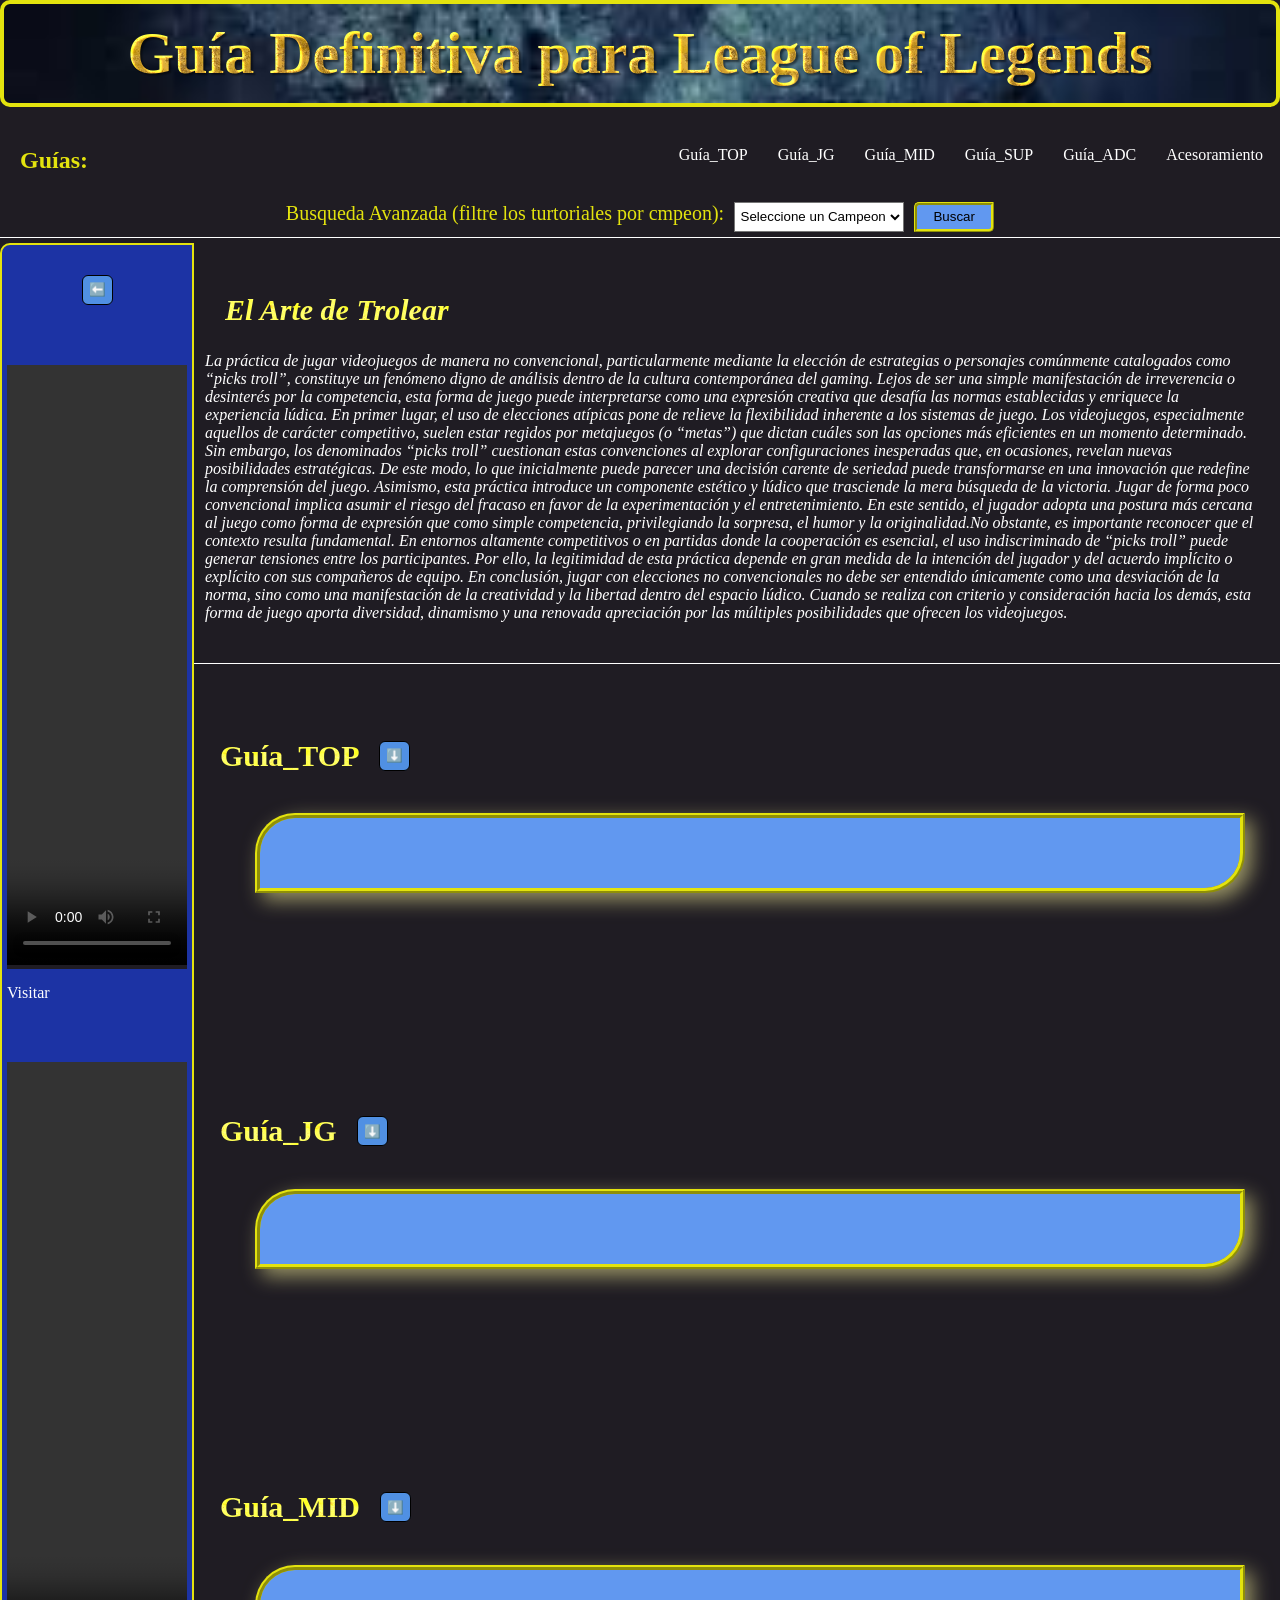
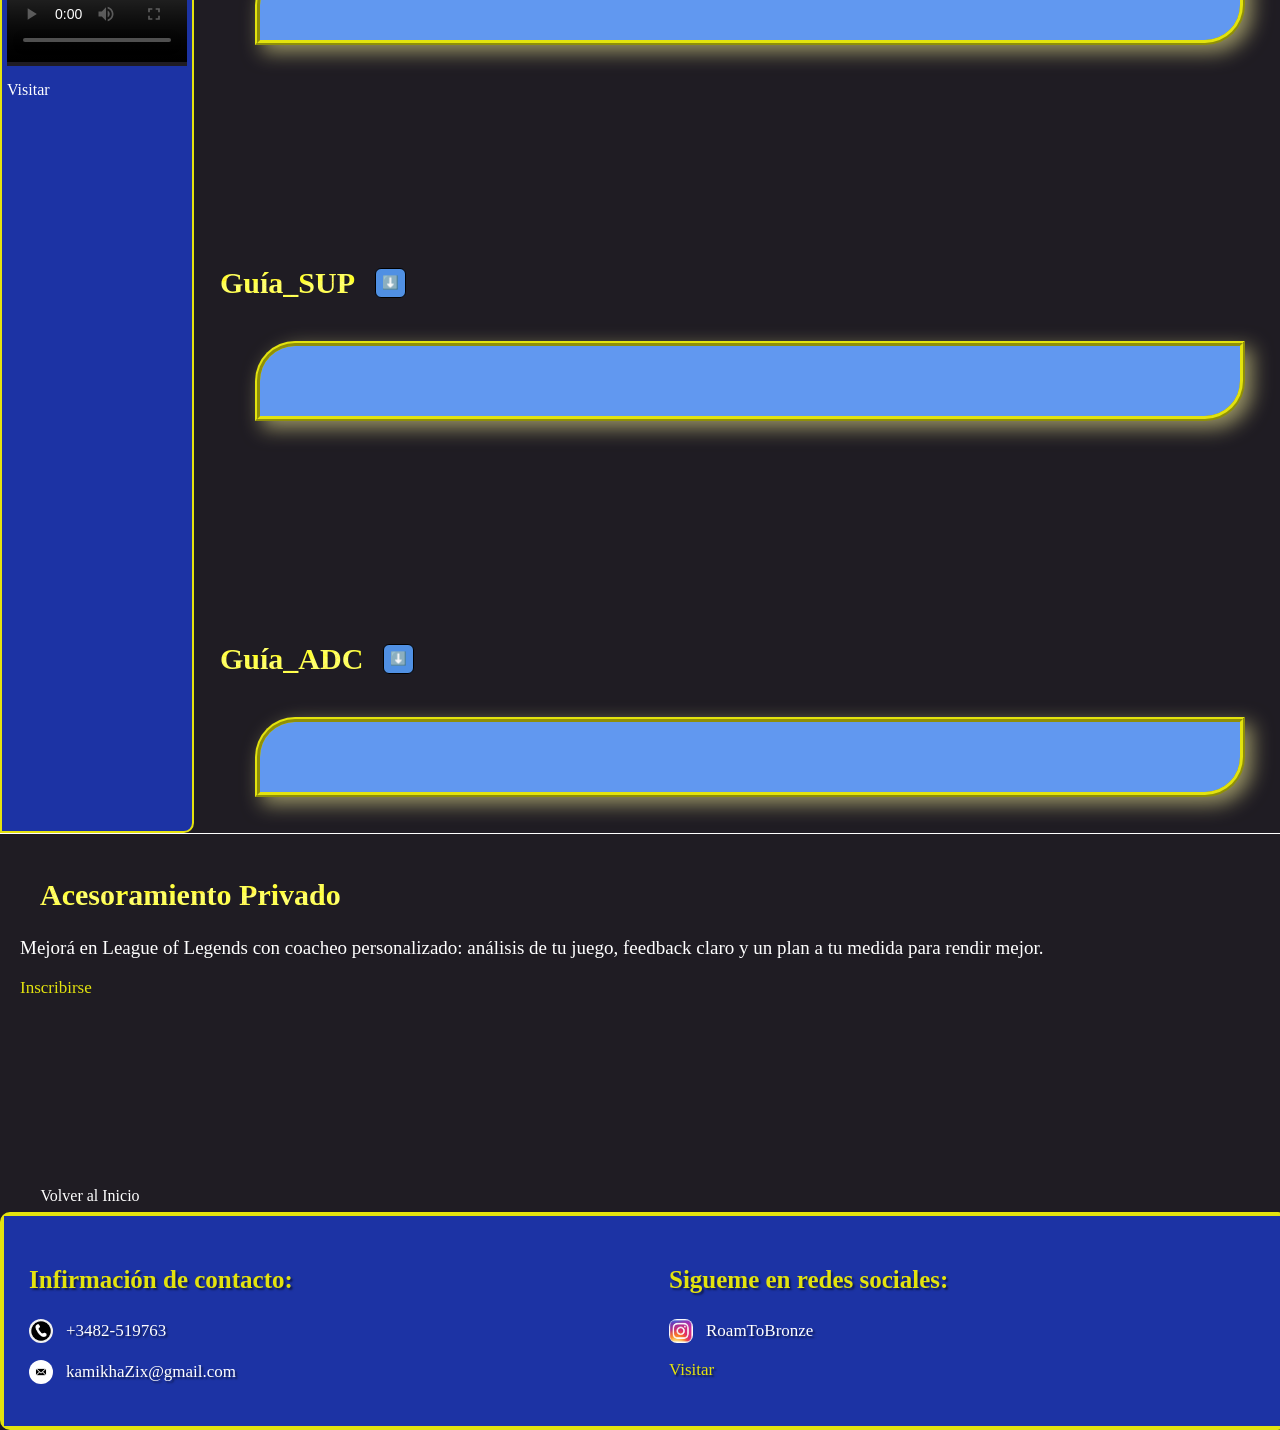
==== commit 68823155: "feat: implementación de un sistema de filtrado de tutoriales mediante un select" ====
--- a/index.html
+++ b/index.html
@@ -15,9 +15,9 @@
     <header class="clase_responsive">
         <h1 class="titulo"><div class="texto_titulo">Guía Definitiva para League of Legends</div></h1>
             <div class="barra_nav">
-            <h2 id="guias">Guías:</h2>
-            <label for="btn_despliegee" class="simbolo_despliege">≡</label>
-            <input type="checkbox" id="btn_despliegee" class="btn_despliege">
+                <h2 id="guias">Guías:</h2>
+                <label for="btn_despliegee" class="simbolo_despliege">≡</label>
+                <input type="checkbox" id="btn_despliegee" class="btn_despliege">
                 <nav>
                     <a href="#guia_top" class="enlaces_principales">Guía_TOP</a>
                     <a href="#guia_jg" class="enlaces_principales">Guía_JG</a>
@@ -27,7 +27,19 @@
                     <a href="#acesoramiento" class="enlaces_principales">Acesoramiento</a>
                 </nav>
             </div>
-        <br>
+            <br>
+            <div class="busqueda_avanzada">
+                <label for="busqueda_campeones" id="label_busqueda_avanzada">Busqueda Avanzada (filtre los turtoriales por cmpeon):</label>
+                <select id="select_busqueda_avanzada" name="pais">
+                    <option value="" class="opcion_busqueda">Seleccione un Campeon</option>
+                    <option value="" class="opcion_busqueda"></option>
+                    <option value="" class="opcion_busqueda"></option>
+                    <option value="" class="opcion_busqueda"></option>
+                    <option value="" class="opcion_busqueda"></option>
+                    <option value="" class="opcion_busqueda"></option>
+                </select>
+                <button id="btn_busqueda_avanzada">Buscar</button>
+            </div>
     </header>
     <main class="clase_responsive">
         <br><br>
@@ -254,7 +266,7 @@
         <div class="tit-btn-fusion"><h2 id="guia_mid" class="titulos_generales">Guía_MID</h2> <button id="btn-desp/rep-tuto-3" class="btn_desplegar-replegar_tutorial"> ⬇️ </button></div>
         <ul>
                  <li id="segmento-guia-3" class="segmento-guia">
-                        <h3 id="titulo-segmento-3" class="titulo-segmento">Kai´Sa</h3>
+                        <h3 id="titulo-segmento-3" class="titulo-segmento">KaiSa</h3>
                         <ul>
                             <li class="segmento segmento-3">
                                 <h4>Build</h4>
@@ -421,7 +433,7 @@
         <div class="tit-btn-fusion"><h2 id="guia_adc" class="titulos_generales">Guía_ADC</h2> <button id="btn-desp/rep-tuto-5" class="btn_desplegar-replegar_tutorial"> ⬇️ </button></div>
         <ul>
                  <li id="segmento-guia-5" class="segmento-guia">
-                        <h3 id="titulo-segmento-5" class="titulo-segmento">Vel´Koz</h3>
+                        <h3 id="titulo-segmento-5" class="titulo-segmento">VelKoz</h3>
                         <ul>
                             <li class="segmento segmento-5">
                                 <h4>Build</h4>
--- a/stilo.css
+++ b/stilo.css
@@ -138,6 +138,40 @@
     user-select: none;
 }
 
+.busqueda_avanzada {
+    position: relative;
+    display: flex;
+    gap: 10px;
+    margin-bottom: 5px;
+}
+
+#label_busqueda_avanzada {
+    margin-left: auto;
+    color: var(--color-dorado);
+    font-size: 20px;
+}
+
+#select_busqueda_avanzada {
+    background-color: white;
+    width: 170px;
+    text-align: center;
+}
+
+.opcion_busqueda {
+    background-color: white;
+    text-align: center;
+}
+
+#btn_busqueda_avanzada {
+    margin-right: auto;
+    border: 3px ridge var(--color-dorado);
+    border-radius: 5px 0 5px 0;
+    background-color: var(--color-azul-claro);
+    width: 80px;
+    height: 30px;
+
+}
+
 /* MAIN --------------------------------------------------------------------------------------------------------------- */
 main {
     width: 100%;
